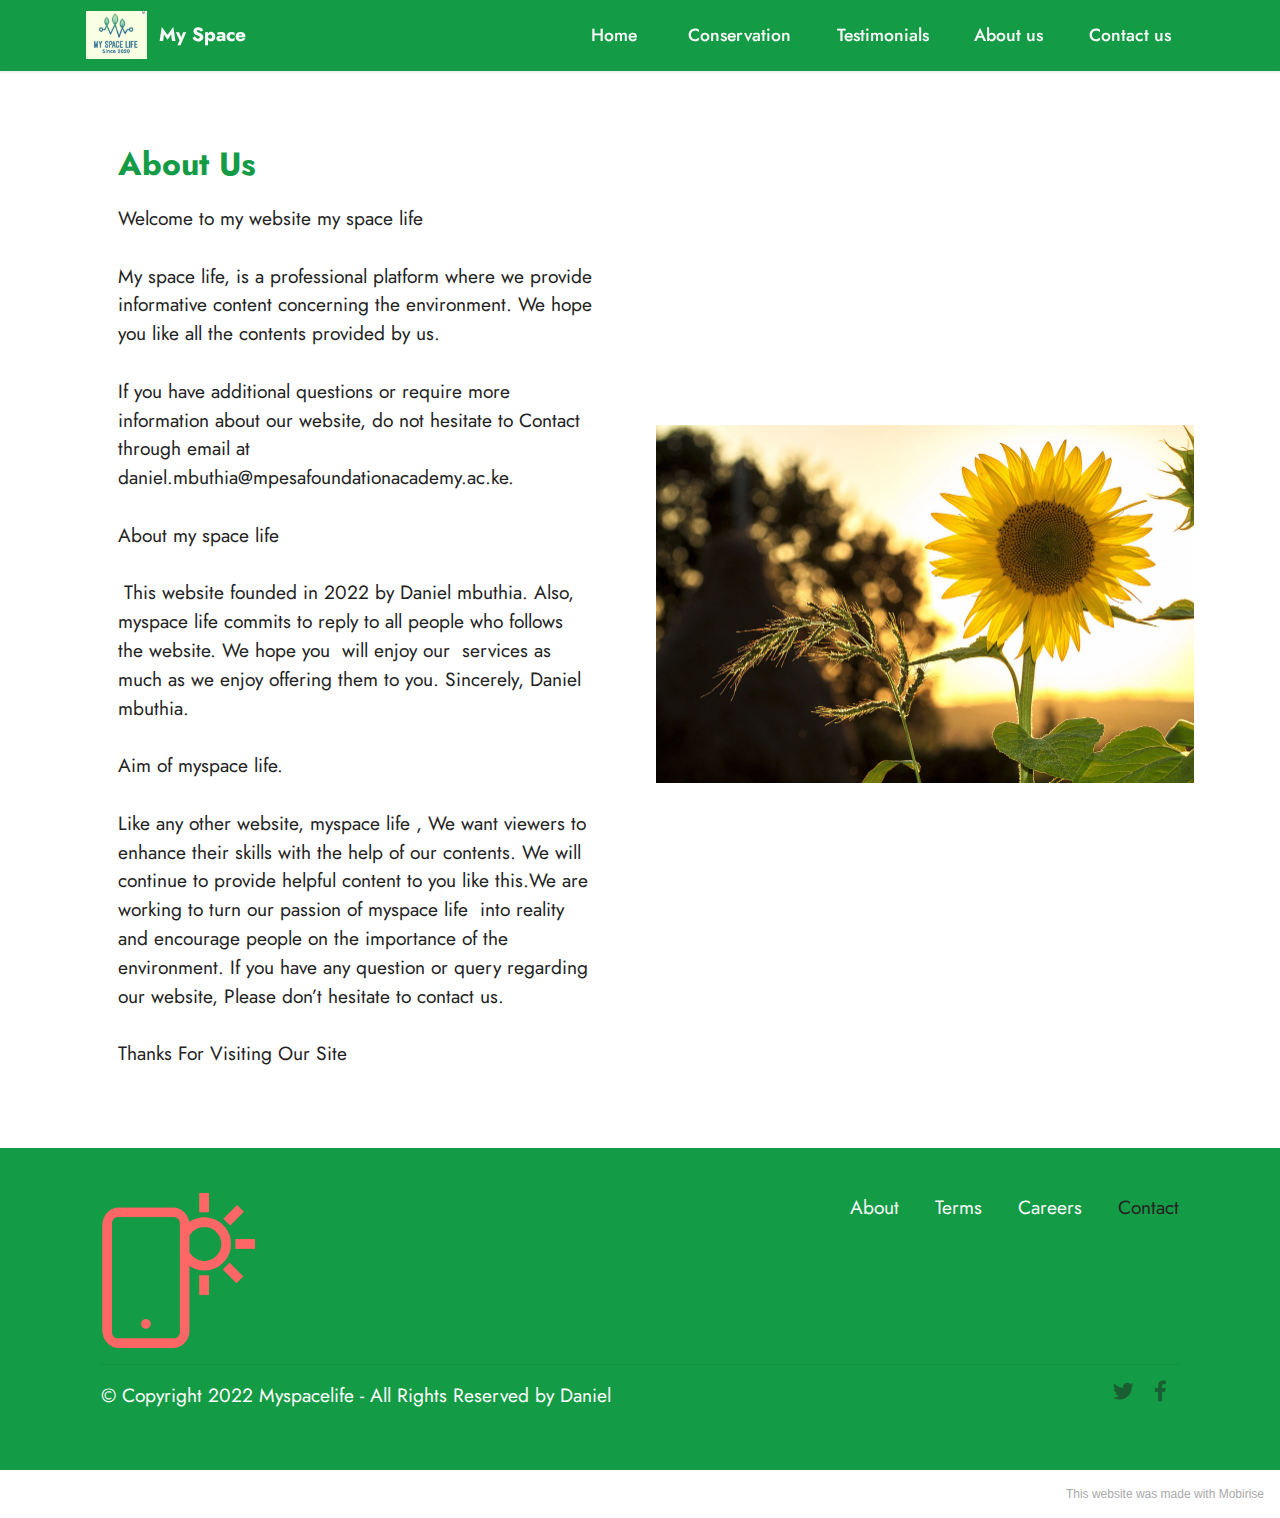
==== aboutus.html @ 9abce015 "Add files via upload" ====
<!DOCTYPE html>
<html  >
<head>
  <!-- Site made with Mobirise Website Builder v5.3.0, https://mobirise.com -->
  <meta charset="UTF-8">
  <meta http-equiv="X-UA-Compatible" content="IE=edge">
  <meta name="generator" content="Mobirise v5.3.0, mobirise.com">
  <meta name="viewport" content="width=device-width, initial-scale=1, minimum-scale=1">
  <link rel="shortcut icon" href="assets/images/screenshot-2022-02-16-at-10.40.41-96x76.png" type="image/x-icon">
  <meta name="description" content="">
  
  
  <title>About us</title>
  <link rel="stylesheet" href="assets/web/assets/mobirise-icons2/mobirise2.css">
  <link rel="stylesheet" href="assets/tether/tether.min.css">
  <link rel="stylesheet" href="assets/bootstrap/css/bootstrap.min.css">
  <link rel="stylesheet" href="assets/bootstrap/css/bootstrap-grid.min.css">
  <link rel="stylesheet" href="assets/bootstrap/css/bootstrap-reboot.min.css">
  <link rel="stylesheet" href="assets/dropdown/css/style.css">
  <link rel="stylesheet" href="assets/socicon/css/styles.css">
  <link rel="stylesheet" href="assets/theme/css/style.css">
  <link rel="preload" as="style" href="assets/mobirise/css/mbr-additional.css"><link rel="stylesheet" href="assets/mobirise/css/mbr-additional.css" type="text/css">
  
  
  
  
</head>
<body>
  
  <section class="menu menu1 cid-sWXeexue48" once="menu" id="menu1-m">
    

    <nav class="navbar navbar-dropdown navbar-fixed-top navbar-expand-lg">
        <div class="container">
            <div class="navbar-brand">
                <span class="navbar-logo">
                    <a href="my space life.html">
                        <img src="assets/images/screenshot-2022-02-16-at-10.40.41-96x76.png" alt="Mobirise" style="height: 3rem;">
                    </a>
                </span>
                <span class="navbar-caption-wrap"><a class="navbar-caption text-white display-7" href="https://mobiri.se">My Space</a></span>
            </div>
            <button class="navbar-toggler" type="button" data-toggle="collapse" data-target="#navbarSupportedContent" aria-controls="navbarNavAltMarkup" aria-expanded="false" aria-label="Toggle navigation">
                <div class="hamburger">
                    <span></span>
                    <span></span>
                    <span></span>
                    <span></span>
                </div>
            </button>
            <div class="collapse navbar-collapse" id="navbarSupportedContent">
                <ul class="navbar-nav nav-dropdown nav-right" data-app-modern-menu="true"><li class="nav-item"><a class="nav-link link text-white text-primary display-4" href="index.html">Home&nbsp;</a></li><li class="nav-item"><a class="nav-link link text-white text-primary display-4" href="conservation.html#content2-x">Conservation</a></li><li class="nav-item"><a class="nav-link link text-white text-primary display-4" href="testimonials.html">Testimonials</a></li><li class="nav-item"><a class="nav-link link text-white text-primary display-4" href="aboutus.html">About us</a></li><li class="nav-item"><a class="nav-link link text-white text-primary display-4" href="contact.html">Contact us</a></li></ul>
                
                
            </div>
        </div>
    </nav>
</section>

<section class="image2 cid-sX32LLETDB" id="image2-v">
    

    

    <div class="container">
        <div class="row align-items-center">
            <div class="col-12 col-lg-6">
                <div class="image-wrapper">
                    <img src="assets/images/mbr-1076x717.jpg" alt="Mobirise">
                    <p class="mbr-description mbr-fonts-style mt-2 align-center display-4"></p>
                </div>
            </div>
            <div class="col-12 col-lg">
                <div class="text-wrapper">
                    <h3 class="mbr-section-title mbr-fonts-style mb-3 display-5"><strong>About Us</strong></h3>
                    <p class="mbr-text mbr-fonts-style display-7">Welcome to my website my space life<br><br>My space life, is a professional platform where we provide informative content concerning the environment. We hope you like all the contents provided by us.<br><br>If you have additional questions or require more information about our website, do not hesitate to Contact through email at daniel.mbuthia@mpesafoundationacademy.ac.ke.<br><br>About my space life<br><br>&nbsp;This website founded in 2022 by Daniel mbuthia. Also, myspace life commits to reply to all people who follows the website. We hope you&nbsp; will enjoy our&nbsp; services as much as we enjoy offering them to you. Sincerely, Daniel mbuthia.<br><br>Aim of myspace life.<br><br>Like any other website, myspace life , We want viewers to enhance their skills with the help of our contents. We will continue to provide helpful content to you like this.We are working to turn our passion of myspace life&nbsp; into reality and encourage people on the importance of the environment. If you have any question or query regarding our website, Please don’t hesitate to contact us.<br><br>Thanks For Visiting Our Site</p>
                </div>
            </div>
        </div>
    </div>
</section>

<section class="footer5 cid-sX312yDHAG" once="footers" id="footer5-q">

    

    

    <div class="container">
        <div class="media-container-row">
            <div class="col-md-2 col-6">
                <div class="media-wrap">
                    <a href="https://mobirise.co/">
                        <img src="assets/images/logo.png" alt="Mobirise">
                    </a>
                </div>
            </div>
            <div class="col-10 col-6">
                <p class="mbr-text align-right links mbr-fonts-style display-7">
                    <a href="#" class="text-white">About</a> &nbsp;&nbsp;&nbsp;&nbsp;
                    <a href="#" class="text-white text-primary">Terms</a> &nbsp;&nbsp;&nbsp;&nbsp;
                    <a href="my space lif.html" class="text-white text-primary">Careers</a> &nbsp;&nbsp;&nbsp;&nbsp;
                    <a href="#" class="text-black">Contact</a>
                </p>
            </div>
        </div>
        <!-- <div class="media-container-row">
            <div class="col-md-12"> -->
        <div class="footer-lower">
            <div class="media-container-row">
                <div class="col-md-12">
                    <hr>
                </div>
            </div>
            <div class="media-container-row">
                <div class="col-md-6 copyright">
                    <p class="mbr-text mbr-fonts-style display-7">
                        © Copyright 2022 Myspacelife - All Rights Reserved by Daniel&nbsp;</p>
                </div>
                <div class="col-md-6">
                    <div class="social-list align-right">
                        <div class="soc-item">
                            <a href="https://index.html" target="_blank">
                                <span class="mbr-iconfont mbr-iconfont-social socicon-twitter socicon"></span>
                            </a>
                        </div>
                        <div class="soc-item">
                            <a href="https://www.facebook.com/pages/Mobirise/1616226671953247" target="_blank">
                                <span class="socicon-facebook socicon mbr-iconfont mbr-iconfont-social"></span>
                            </a>
                        </div>
                        
                        
                        
                        
                    </div>
                </div>
            </div>
            <!-- </div>
            </div> -->
        </div>

    </div>
</section><section style="background-color: #fff; font-family: -apple-system, BlinkMacSystemFont, 'Segoe UI', 'Roboto', 'Helvetica Neue', Arial, sans-serif; color:#aaa; font-size:12px; padding: 0; align-items: center; display: flex;"><a href="https://mobirise.site/p" style="flex: 1 1; height: 3rem; padding-left: 1rem;"></a><p style="flex: 0 0 auto; margin:0; padding-right:1rem;"><a href="https://mobirise.site/c" style="color:#aaa;">This</a> website was made with Mobirise</p></section><script src="assets/web/assets/jquery/jquery.min.js"></script>  <script src="assets/popper/popper.min.js"></script>  <script src="assets/tether/tether.min.js"></script>  <script src="assets/bootstrap/js/bootstrap.min.js"></script>  <script src="assets/smoothscroll/smooth-scroll.js"></script>  <script src="assets/dropdown/js/nav-dropdown.js"></script>  <script src="assets/dropdown/js/navbar-dropdown.js"></script>  <script src="assets/touchswipe/jquery.touch-swipe.min.js"></script>  <script src="assets/theme/js/script.js"></script>  
  
  
</body>
</html>
---- assets/web/assets/mobirise-icons2/mobirise2.css ----
@font-face {
  font-family: 'Moririse2';
  font-display: swap;
  src:  url('mobirise2.eot?f2bix4');
  src:  url('mobirise2.eot?f2bix4#iefix') format('embedded-opentype'),
    url('mobirise2.ttf?f2bix4') format('truetype'),
    url('mobirise2.woff?f2bix4') format('woff'),
    url('mobirise2.svg?f2bix4#mobirise2') format('svg');
  font-weight: normal;
  font-style: normal;
}

[class^="mobi-"], [class*=" mobi-"] {
  /* use !important to prevent issues with browser extensions that change fonts */
  font-family: 'Moririse2' !important;
  speak: none;
  font-style: normal;
  font-weight: normal;
  font-variant: normal;
  text-transform: none;
  line-height: 1;

  /* Better Font Rendering =========== */
  -webkit-font-smoothing: antialiased;
  -moz-osx-font-smoothing: grayscale;
}

.mobi-mbri-add-submenu:before {
  content: "\e900";
}
.mobi-mbri-alert:before {
  content: "\e901";
}
.mobi-mbri-align-center:before {
  content: "\e902";
}
.mobi-mbri-align-justify:before {
  content: "\e903";
}
.mobi-mbri-align-left:before {
  content: "\e904";
}
.mobi-mbri-align-right:before {
  content: "\e905";
}
.mobi-mbri-android:before {
  content: "\e906";
}
.mobi-mbri-apple:before {
  content: "\e907";
}
.mobi-mbri-arrow-down:before {
  content: "\e908";
}
.mobi-mbri-arrow-next:before {
  content: "\e909";
}
.mobi-mbri-arrow-prev:before {
  content: "\e90a";
}
.mobi-mbri-arrow-up:before {
  content: "\e90b";
}
.mobi-mbri-bold:before {
  content: "\e90c";
}
.mobi-mbri-bookmark:before {
  content: "\e90d";
}
.mobi-mbri-bootstrap:before {
  content: "\e90e";
}
.mobi-mbri-briefcase:before {
  content: "\e90f";
}
.mobi-mbri-browse:before {
  content: "\e910";
}
.mobi-mbri-bulleted-list:before {
  content: "\e911";
}
.mobi-mbri-calendar:before {
  content: "\e912";
}
.mobi-mbri-camera:before {
  content: "\e913";
}
.mobi-mbri-cart-add:before {
  content: "\e914";
}
.mobi-mbri-cart-full:before {
  content: "\e915";
}
.mobi-mbri-cash:before {
  content: "\e916";
}
.mobi-mbri-change-style:before {
  content: "\e917";
}
.mobi-mbri-chat:before {
  content: "\e918";
}
.mobi-mbri-clock:before {
  content: "\e919";
}
.mobi-mbri-close:before {
  content: "\e91a";
}
.mobi-mbri-cloud:before {
  content: "\e91b";
}
.mobi-mbri-code:before {
  content: "\e91c";
}
.mobi-mbri-contact-form:before {
  content: "\e91d";
}
.mobi-mbri-credit-card:before {
  content: "\e91e";
}
.mobi-mbri-cursor-click:before {
  content: "\e91f";
}
.mobi-mbri-cust-feedback:before {
  content: "\e920";
}
.mobi-mbri-database:before {
  content: "\e921";
}
.mobi-mbri-delivery:before {
  content: "\e922";
}
.mobi-mbri-desktop:before {
  content: "\e923";
}
.mobi-mbri-devices:before {
  content: "\e924";
}
.mobi-mbri-down:before {
  content: "\e925";
}
.mobi-mbri-download-2:before {
  content: "\e926";
}
.mobi-mbri-download:before {
  content: "\e927";
}
.mobi-mbri-drag-n-drop-2:before {
  content: "\e928";
}
.mobi-mbri-drag-n-drop:before {
  content: "\e929";
}
.mobi-mbri-edit-2:before {
  content: "\e92a";
}
.mobi-mbri-edit:before {
  content: "\e92b";
}
.mobi-mbri-error:before {
  content: "\e92c";
}
.mobi-mbri-extension:before {
  content: "\e92d";
}
.mobi-mbri-features:before {
  content: "\e92e";
}
.mobi-mbri-file:before {
  content: "\e92f";
}
.mobi-mbri-flag:before {
  content: "\e930";
}
.mobi-mbri-folder:before {
  content: "\e931";
}
.mobi-mbri-gift:before {
  content: "\e932";
}
.mobi-mbri-github:before {
  content: "\e933";
}
.mobi-mbri-globe-2:before {
  content: "\e934";
}
.mobi-mbri-globe:before {
  content: "\e935";
}
.mobi-mbri-growing-chart:before {
  content: "\e936";
}
.mobi-mbri-hearth:before {
  content: "\e937";
}
.mobi-mbri-help:before {
  content: "\e938";
}
.mobi-mbri-home:before {
  content: "\e939";
}
.mobi-mbri-hot-cup:before {
  content: "\e93a";
}
.mobi-mbri-idea:before {
  content: "\e93b";
}
.mobi-mbri-image-gallery:before {
  content: "\e93c";
}
.mobi-mbri-image-slider:before {
  content: "\e93d";
}
.mobi-mbri-info:before {
  content: "\e93e";
}
.mobi-mbri-italic:before {
  content: "\e93f";
}
.mobi-mbri-key:before {
  content: "\e940";
}
.mobi-mbri-laptop:before {
  content: "\e941";
}
.mobi-mbri-layers:before {
  content: "\e942";
}
.mobi-mbri-left-right:before {
  content: "\e943";
}
.mobi-mbri-left:before {
  content: "\e944";
}
.mobi-mbri-letter:before {
  content: "\e945";
}
.mobi-mbri-like:before {
  content: "\e946";
}
.mobi-mbri-link:before {
  content: "\e947";
}
.mobi-mbri-lock:before {
  content: "\e948";
}
.mobi-mbri-login:before {
  content: "\e949";
}
.mobi-mbri-logout:before {
  content: "\e94a";
}
.mobi-mbri-magic-stick:before {
  content: "\e94b";
}
.mobi-mbri-map-pin:before {
  content: "\e94c";
}
.mobi-mbri-menu:before {
  content: "\e94d";
}
.mobi-mbri-mobile-2:before {
  content: "\e94e";
}
.mobi-mbri-mobile-horizontal:before {
  content: "\e94f";
}
.mobi-mbri-mobile:before {
  content: "\e950";
}
.mobi-mbri-mobirise:before {
  content: "\e951";
}
.mobi-mbri-more-horizontal:before {
  content: "\e952";
}
.mobi-mbri-more-vertical:before {
  content: "\e953";
}
.mobi-mbri-music:before {
  content: "\e954";
}
.mobi-mbri-new-file:before {
  content: "\e955";
}
.mobi-mbri-numbered-list:before {
  content: "\e956";
}
.mobi-mbri-opened-folder:before {
  content: "\e957";
}
.mobi-mbri-pages:before {
  content: "\e958";
}
.mobi-mbri-paper-plane:before {
  content: "\e959";
}
.mobi-mbri-paperclip:before {
  content: "\e95a";
}
.mobi-mbri-phone:before {
  content: "\e95b";
}
.mobi-mbri-photo:before {
  content: "\e95c";
}
.mobi-mbri-photos:before {
  content: "\e95d";
}
.mobi-mbri-pin:before {
  content: "\e95e";
}
.mobi-mbri-play:before {
  content: "\e95f";
}
.mobi-mbri-plus:before {
  content: "\e960";
}
.mobi-mbri-preview:before {
  content: "\e961";
}
.mobi-mbri-print:before {
  content: "\e962";
}
.mobi-mbri-protect:before {
  content: "\e963";
}
.mobi-mbri-question:before {
  content: "\e964";
}
.mobi-mbri-quote-left:before {
  content: "\e965";
}
.mobi-mbri-quote-right:before {
  content: "\e966";
}
.mobi-mbri-redo:before {
  content: "\e967";
}
.mobi-mbri-refresh:before {
  content: "\e968";
}
.mobi-mbri-responsive-2:before {
  content: "\e969";
}
.mobi-mbri-responsive:before {
  content: "\e96a";
}
.mobi-mbri-right:before {
  content: "\e96b";
}
.mobi-mbri-rocket:before {
  content: "\e96c";
}
.mobi-mbri-sad-face:before {
  content: "\e96d";
}
.mobi-mbri-sale:before {
  content: "\e96e";
}
.mobi-mbri-save:before {
  content: "\e96f";
}
.mobi-mbri-search:before {
  content: "\e970";
}
.mobi-mbri-setting-2:before {
  content: "\e971";
}
.mobi-mbri-setting-3:before {
  content: "\e972";
}
.mobi-mbri-setting:before {
  content: "\e973";
}
.mobi-mbri-share:before {
  content: "\e974";
}
.mobi-mbri-shopping-bag:before {
  content: "\e975";
}
.mobi-mbri-shopping-basket:before {
  content: "\e976";
}
.mobi-mbri-shopping-cart:before {
  content: "\e977";
}
.mobi-mbri-sites:before {
  content: "\e978";
}
.mobi-mbri-smile-face:before {
  content: "\e979";
}
.mobi-mbri-speed:before {
  content: "\e97a";
}
.mobi-mbri-star:before {
  content: "\e97b";
}
.mobi-mbri-success:before {
  content: "\e97c";
}
.mobi-mbri-sun:before {
  content: "\e97d";
}
.mobi-mbri-sun2:before {
  content: "\e97e";
}
.mobi-mbri-tablet-vertical:before {
  content: "\e97f";
}
.mobi-mbri-tablet:before {
  content: "\e980";
}
.mobi-mbri-target:before {
  content: "\e981";
}
.mobi-mbri-timer:before {
  content: "\e982";
}
.mobi-mbri-to-ftp:before {
  content: "\e983";
}
.mobi-mbri-to-local-drive:before {
  content: "\e984";
}
.mobi-mbri-touch-swipe:before {
  content: "\e985";
}
.mobi-mbri-touch:before {
  content: "\e986";
}
.mobi-mbri-trash:before {
  content: "\e987";
}
.mobi-mbri-underline:before {
  content: "\e988";
}
.mobi-mbri-undo:before {
  content: "\e989";
}
.mobi-mbri-unlink:before {
  content: "\e98a";
}
.mobi-mbri-unlock:before {
  content: "\e98b";
}
.mobi-mbri-up-down:before {
  content: "\e98c";
}
.mobi-mbri-up:before {
  content: "\e98d";
}
.mobi-mbri-update:before {
  content: "\e98e";
}
.mobi-mbri-upload-2:before {
  content: "\e98f";
}
.mobi-mbri-upload:before {
  content: "\e990";
}
.mobi-mbri-user-2:before {
  content: "\e991";
}
.mobi-mbri-user:before {
  content: "\e992";
}
.mobi-mbri-users:before {
  content: "\e993";
}
.mobi-mbri-video-play:before {
  content: "\e994";
}
.mobi-mbri-video:before {
  content: "\e995";
}
.mobi-mbri-watch:before {
  content: "\e996";
}
.mobi-mbri-website-theme-2:before {
  content: "\e997";
}
.mobi-mbri-website-theme:before {
  content: "\e998";
}
.mobi-mbri-wifi:before {
  content: "\e999";
}
.mobi-mbri-windows:before {
  content: "\e99a";
}
.mobi-mbri-zoom-in:before {
  content: "\e99b";
}
.mobi-mbri-zoom-out:before {
  content: "\e99c";
}
---- assets/dropdown/css/style.css ----
.navbar-dropdown {
  left: 0;
  padding: 0;
  position: absolute;
  right: 0;
  top: 0;
  transition: all 0.45s ease;
  z-index: 1030;
  background: #282828; }
  .navbar-dropdown .navbar-logo {
    margin-right: 0.8rem;
    transition: margin 0.3s ease-in-out;
    vertical-align: middle; }
    .navbar-dropdown .navbar-logo img {
      height: 3.125rem;
      transition: all 0.3s ease-in-out; }
    .navbar-dropdown .navbar-logo.mbr-iconfont {
      font-size: 3.125rem;
      line-height: 3.125rem; }
  .navbar-dropdown .navbar-caption {
    font-weight: 700;
    white-space: normal;
    vertical-align: -4px;
    line-height: 3.125rem !important; }
    .navbar-dropdown .navbar-caption, .navbar-dropdown .navbar-caption:hover {
      color: inherit;
      text-decoration: none; }
  .navbar-dropdown .mbr-iconfont + .navbar-caption {
    vertical-align: -1px; }
  .navbar-dropdown.navbar-fixed-top {
    position: fixed; }
  .navbar-dropdown .navbar-brand span {
    vertical-align: -4px; }
  .navbar-dropdown.bg-color.transparent {
    background: none; }
  .navbar-dropdown.navbar-short .navbar-brand {
    padding: 0.625rem 0; }
    .navbar-dropdown.navbar-short .navbar-brand span {
      vertical-align: -1px; }
  .navbar-dropdown.navbar-short .navbar-caption {
    line-height: 2.375rem !important;
    vertical-align: -2px; }
  .navbar-dropdown.navbar-short .navbar-logo {
    margin-right: 0.5rem; }
    .navbar-dropdown.navbar-short .navbar-logo img {
      height: 2.375rem; }
    .navbar-dropdown.navbar-short .navbar-logo.mbr-iconfont {
      font-size: 2.375rem;
      line-height: 2.375rem; }
  .navbar-dropdown.navbar-short .mbr-table-cell {
    height: 3.625rem; }
  .navbar-dropdown .navbar-close {
    left: 0.6875rem;
    position: fixed;
    top: 0.75rem;
    z-index: 1000; }
  .navbar-dropdown .hamburger-icon {
    content: "";
    display: inline-block;
    vertical-align: middle;
    width: 16px;
    -webkit-box-shadow: 0 -6px 0 1px #282828,0 0 0 1px #282828,0 6px 0 1px #282828;
    -moz-box-shadow: 0 -6px 0 1px #282828,0 0 0 1px #282828,0 6px 0 1px #282828;
    box-shadow: 0 -6px 0 1px #282828,0 0 0 1px #282828,0 6px 0 1px #282828; }

.dropdown-menu .dropdown-toggle[data-toggle="dropdown-submenu"]::after {
  border-bottom: 0.35em solid transparent;
  border-left: 0.35em solid;
  border-right: 0;
  border-top: 0.35em solid transparent;
  margin-left: 0.3rem; }

.dropdown-menu .dropdown-item:focus {
  outline: 0; }

.nav-dropdown {
  font-size: 0.75rem;
  font-weight: 500;
  height: auto !important; }
  .nav-dropdown .nav-btn {
    padding-left: 1rem; }
  .nav-dropdown .link {
    margin: .667em 1.667em;
    font-weight: 500;
    padding: 0;
    transition: color .2s ease-in-out; }
    .nav-dropdown .link.dropdown-toggle {
      margin-right: 2.583em; }
      .nav-dropdown .link.dropdown-toggle::after {
        margin-left: .25rem;
        border-top: 0.35em solid;
        border-right: 0.35em solid transparent;
        border-left: 0.35em solid transparent;
        border-bottom: 0; }
      .nav-dropdown .link.dropdown-toggle[aria-expanded="true"] {
        margin: 0;
        padding: 0.667em 3.263em  0.667em 1.667em; }
  .nav-dropdown .link::after,
  .nav-dropdown .dropdown-item::after {
    color: inherit; }
  .nav-dropdown .btn {
    font-size: 0.75rem;
    font-weight: 700;
    letter-spacing: 0;
    margin-bottom: 0;
    padding-left: 1.25rem;
    padding-right: 1.25rem; }
  .nav-dropdown .dropdown-menu {
    border-radius: 0;
    border: 0;
    left: 0;
    margin: 0;
    padding-bottom: 1.25rem;
    padding-top: 1.25rem;
    position: relative; }
  .nav-dropdown .dropdown-submenu {
    margin-left: 0.125rem;
    top: 0; }
  .nav-dropdown .dropdown-item {
    font-weight: 500;
    line-height: 2;
    padding: 0.3846em 4.615em 0.3846em 1.5385em;
    position: relative;
    transition: color .2s ease-in-out, background-color .2s ease-in-out; }
    .nav-dropdown .dropdown-item::after {
      margin-top: -0.3077em;
      position: absolute;
      right: 1.1538em;
      top: 50%; }
    .nav-dropdown .dropdown-item:focus, .nav-dropdown .dropdown-item:hover {
      background: none; }

@media (max-width: 767px) {
  .nav-dropdown.navbar-toggleable-sm {
    bottom: 0;
    display: none;
    left: 0;
    overflow-x: hidden;
    position: fixed;
    top: 0;
    transform: translateX(-100%);
    -ms-transform: translateX(-100%);
    -webkit-transform: translateX(-100%);
    width: 18.75rem;
    z-index: 999; } }
.nav-dropdown.navbar-toggleable-xl {
  bottom: 0;
  display: none;
  left: 0;
  overflow-x: hidden;
  position: fixed;
  top: 0;
  transform: translateX(-100%);
  -ms-transform: translateX(-100%);
  -webkit-transform: translateX(-100%);
  width: 18.75rem;
  z-index: 999; }

.nav-dropdown-sm {
  display: block !important;
  overflow-x: hidden;
  overflow: auto;
  padding-top: 3.875rem; }
  .nav-dropdown-sm::after {
    content: "";
    display: block;
    height: 3rem;
    width: 100%; }
  .nav-dropdown-sm.collapse.in ~ .navbar-close {
    display: block !important; }
  .nav-dropdown-sm.collapsing, .nav-dropdown-sm.collapse.in {
    transform: translateX(0);
    -ms-transform: translateX(0);
    -webkit-transform: translateX(0);
    transition: all 0.25s ease-out;
    -webkit-transition: all 0.25s ease-out;
    background: #282828; }
  .nav-dropdown-sm.collapsing[aria-expanded="false"] {
    transform: translateX(-100%);
    -ms-transform: translateX(-100%);
    -webkit-transform: translateX(-100%); }
  .nav-dropdown-sm .nav-item {
    display: block;
    margin-left: 0 !important;
    padding-left: 0; }
  .nav-dropdown-sm .link,
  .nav-dropdown-sm .dropdown-item {
    border-top: 1px dotted rgba(255, 255, 255, 0.1);
    font-size: 0.8125rem;
    line-height: 1.6;
    margin: 0 !important;
    padding: 0.875rem 2.4rem 0.875rem 1.5625rem !important;
    position: relative;
    white-space: normal; }
    .nav-dropdown-sm .link:focus, .nav-dropdown-sm .link:hover,
    .nav-dropdown-sm .dropdown-item:focus,
    .nav-dropdown-sm .dropdown-item:hover {
      background: rgba(0, 0, 0, 0.2) !important;
      color: #c0a375; }
  .nav-dropdown-sm .nav-btn {
    position: relative;
    padding: 1.5625rem 1.5625rem 0 1.5625rem; }
    .nav-dropdown-sm .nav-btn::before {
      border-top: 1px dotted rgba(255, 255, 255, 0.1);
      content: "";
      left: 0;
      position: absolute;
      top: 0;
      width: 100%; }
    .nav-dropdown-sm .nav-btn + .nav-btn {
      padding-top: 0.625rem; }
      .nav-dropdown-sm .nav-btn + .nav-btn::before {
        display: none; }
  .nav-dropdown-sm .btn {
    padding: 0.625rem 0; }
  .nav-dropdown-sm .dropdown-toggle[data-toggle="dropdown-submenu"]::after {
    margin-left: .25rem;
    border-top: 0.35em solid;
    border-right: 0.35em solid transparent;
    border-left: 0.35em solid transparent;
    border-bottom: 0; }
  .nav-dropdown-sm .dropdown-toggle[data-toggle="dropdown-submenu"][aria-expanded="true"]::after {
    border-top: 0;
    border-right: 0.35em solid transparent;
    border-left: 0.35em solid transparent;
    border-bottom: 0.35em solid; }
  .nav-dropdown-sm .dropdown-menu {
    margin: 0;
    padding: 0;
    position: relative;
    top: 0;
    left: 0;
    width: 100%;
    border: 0;
    float: none;
    border-radius: 0;
    background: none; }
  .nav-dropdown-sm .dropdown-submenu {
    left: 100%;
    margin-left: 0.125rem;
    margin-top: -1.25rem;
    top: 0; }

.navbar-toggleable-sm .nav-dropdown .dropdown-menu {
  position: absolute; }

.navbar-toggleable-sm .nav-dropdown .dropdown-submenu {
  left: 100%;
  margin-left: 0.125rem;
  margin-top: -1.25rem;
  top: 0; }

.navbar-toggleable-sm.opened .nav-dropdown .dropdown-menu {
  position: relative; }

.navbar-toggleable-sm.opened .nav-dropdown .dropdown-submenu {
  left: 0;
  margin-left: 00rem;
  margin-top: 0rem;
  top: 0; }

.is-builder .nav-dropdown.collapsing {
  transition: none !important; }

/*# sourceMappingURL=style.css.map */
---- assets/socicon/css/styles.css ----
@charset "UTF-8";

@font-face {
  font-family: 'Socicon';
  src:  url('../fonts/socicon.eot');
  src:  url('../fonts/socicon.eot?#iefix') format('embedded-opentype'),
    url('../fonts/socicon.woff2') format('woff2'),
    url('../fonts/socicon.ttf') format('truetype'),
    url('../fonts/socicon.woff') format('woff'),
    url('../fonts/socicon.svg#socicon') format('svg');
  font-weight: normal;
  font-style: normal;
  font-display: swap;
}

[data-icon]:before {
  font-family: "socicon" !important;
  content: attr(data-icon);
  font-style: normal !important;
  font-weight: normal !important;
  font-variant: normal !important;
  text-transform: none !important;
  speak: none;
  line-height: 1;
  -webkit-font-smoothing: antialiased;
  -moz-osx-font-smoothing: grayscale;
}

[class^="socicon-"], [class*=" socicon-"] {
  /* use !important to prevent issues with browser extensions that change fonts */
  font-family: 'Socicon' !important;
  speak: none;
  font-style: normal;
  font-weight: normal;
  font-variant: normal;
  text-transform: none;
  line-height: 1;

  /* Better Font Rendering =========== */
  -webkit-font-smoothing: antialiased;
  -moz-osx-font-smoothing: grayscale;
}

.socicon-eitaa:before {
  content: "\e97c";
}
.socicon-soroush:before {
  content: "\e97d";
}
.socicon-bale:before {
  content: "\e97e";
}
.socicon-zazzle:before {
  content: "\e97b";
}
.socicon-society6:before {
  content: "\e97a";
}
.socicon-redbubble:before {
  content: "\e979";
}
.socicon-avvo:before {
  content: "\e978";
}
.socicon-stitcher:before {
  content: "\e977";
}
.socicon-googlehangouts:before {
  content: "\e974";
}
.socicon-dlive:before {
  content: "\e975";
}
.socicon-vsco:before {
  content: "\e976";
}
.socicon-flipboard:before {
  content: "\e973";
}
.socicon-ubuntu:before {
  content: "\e958";
}
.socicon-artstation:before {
  content: "\e959";
}
.socicon-invision:before {
  content: "\e95a";
}
.socicon-torial:before {
  content: "\e95b";
}
.socicon-collectorz:before {
  content: "\e95c";
}
.socicon-seenthis:before {
  content: "\e95d";
}
.socicon-googleplaymusic:before {
  content: "\e95e";
}
.socicon-debian:before {
  content: "\e95f";
}
.socicon-filmfreeway:before {
  content: "\e960";
}
.socicon-gnome:before {
  content: "\e961";
}
.socicon-itchio:before {
  content: "\e962";
}
.socicon-jamendo:before {
  content: "\e963";
}
.socicon-mix:before {
  content: "\e964";
}
.socicon-sharepoint:before {
  content: "\e965";
}
.socicon-tinder:before {
  content: "\e966";
}
.socicon-windguru:before {
  content: "\e967";
}
.socicon-cdbaby:before {
  content: "\e968";
}
.socicon-elementaryos:before {
  content: "\e969";
}
.socicon-stage32:before {
  content: "\e96a";
}
.socicon-tiktok:before {
  content: "\e96b";
}
.socicon-gitter:before {
  content: "\e96c";
}
.socicon-letterboxd:before {
  content: "\e96d";
}
.socicon-threema:before {
  content: "\e96e";
}
.socicon-splice:before {
  content: "\e96f";
}
.socicon-metapop:before {
  content: "\e970";
}
.socicon-naver:before {
  content: "\e971";
}
.socicon-remote:before {
  content: "\e972";
}
.socicon-internet:before {
  content: "\e957";
}
.socicon-moddb:before {
  content: "\e94b";
}
.socicon-indiedb:before {
  content: "\e94c";
}
.socicon-traxsource:before {
  content: "\e94d";
}
.socicon-gamefor:before {
  content: "\e94e";
}
.socicon-pixiv:before {
  content: "\e94f";
}
.socicon-myanimelist:before {
  content: "\e950";
}
.socicon-blackberry:before {
  content: "\e951";
}
.socicon-wickr:before {
  content: "\e952";
}
.socicon-spip:before {
  content: "\e953";
}
.socicon-napster:before {
  content: "\e954";
}
.socicon-beatport:before {
  content: "\e955";
}
.socicon-hackerone:before {
  content: "\e956";
}
.socicon-hackernews:before {
  content: "\e946";
}
.socicon-smashwords:before {
  content: "\e947";
}
.socicon-kobo:before {
  content: "\e948";
}
.socicon-bookbub:before {
  content: "\e949";
}
.socicon-mailru:before {
  content: "\e94a";
}
.socicon-gitlab:before {
  content: "\e945";
}
.socicon-instructables:before {
  content: "\e944";
}
.socicon-portfolio:before {
  content: "\e943";
}
.socicon-codered:before {
  content: "\e940";
}
.socicon-origin:before {
  content: "\e941";
}
.socicon-nextdoor:before {
  content: "\e942";
}
.socicon-udemy:before {
  content: "\e93f";
}
.socicon-livemaster:before {
  content: "\e93e";
}
.socicon-crunchbase:before {
  content: "\e93b";
}
.socicon-homefy:before {
  content: "\e93c";
}
.socicon-calendly:before {
  content: "\e93d";
}
.socicon-realtor:before {
  content: "\e90f";
}
.socicon-tidal:before {
  content: "\e910";
}
.socicon-qobuz:before {
  content: "\e911";
}
.socicon-natgeo:before {
  content: "\e912";
}
.socicon-mastodon:before {
  content: "\e913";
}
.socicon-unsplash:before {
  content: "\e914";
}
.socicon-homeadvisor:before {
  content: "\e915";
}
.socicon-angieslist:before {
  content: "\e916";
}
.socicon-codepen:before {
  content: "\e917";
}
.socicon-slack:before {
  content: "\e918";
}
.socicon-openaigym:before {
  content: "\e919";
}
.socicon-logmein:before {
  content: "\e91a";
}
.socicon-fiverr:before {
  content: "\e91b";
}
.socicon-gotomeeting:before {
  content: "\e91c";
}
.socicon-aliexpress:before {
  content: "\e91d";
}
.socicon-guru:before {
  content: "\e91e";
}
.socicon-appstore:before {
  content: "\e91f";
}
.socicon-homes:before {
  content: "\e920";
}
.socicon-zoom:before {
  content: "\e921";
}
.socicon-alibaba:before {
  content: "\e922";
}
.socicon-craigslist:before {
  content: "\e923";
}
.socicon-wix:before {
  content: "\e924";
}
.socicon-redfin:before {
  content: "\e925";
}
.socicon-googlecalendar:before {
  content: "\e926";
}
.socicon-shopify:before {
  content: "\e927";
}
.socicon-freelancer:before {
  content: "\e928";
}
.socicon-seedrs:before {
  content: "\e929";
}
.socicon-bing:before {
  content: "\e92a";
}
.socicon-doodle:before {
  content: "\e92b";
}
.socicon-bonanza:before {
  content: "\e92c";
}
.socicon-squarespace:before {
  content: "\e92d";
}
.socicon-toptal:before {
  content: "\e92e";
}
.socicon-gust:before {
  content: "\e92f";
}
.socicon-ask:before {
  content: "\e930";
}
.socicon-trulia:before {
  content: "\e931";
}
.socicon-loomly:before {
  content: "\e932";
}
.socicon-ghost:before {
  content: "\e933";
}
.socicon-upwork:before {
  content: "\e934";
}
.socicon-fundable:before {
  content: "\e935";
}
.socicon-booking:before {
  content: "\e936";
}
.socicon-googlemaps:before {
  content: "\e937";
}
.socicon-zillow:before {
  content: "\e938";
}
.socicon-niconico:before {
  content: "\e939";
}
.socicon-toneden:before {
  content: "\e93a";
}
.socicon-augment:before {
  content: "\e908";
}
.socicon-bitbucket:before {
  content: "\e909";
}
.socicon-fyuse:before {
  content: "\e90a";
}
.socicon-yt-gaming:before {
  content: "\e90b";
}
.socicon-sketchfab:before {
  content: "\e90c";
}
.socicon-mobcrush:before {
  content: "\e90d";
}
.socicon-microsoft:before {
  content: "\e90e";
}
.socicon-pandora:before {
  content: "\e907";
}
.socicon-messenger:before {
  content: "\e906";
}
.socicon-gamewisp:before {
  content: "\e905";
}
.socicon-bloglovin:before {
  content: "\e904";
}
.socicon-tunein:before {
  content: "\e903";
}
.socicon-gamejolt:before {
  content: "\e901";
}
.socicon-trello:before {
  content: "\e902";
}
.socicon-spreadshirt:before {
  content: "\e900";
}
.socicon-500px:before {
  content: "\e000";
}
.socicon-8tracks:before {
  content: "\e001";
}
.socicon-airbnb:before {
  content: "\e002";
}
.socicon-alliance:before {
  content: "\e003";
}
.socicon-amazon:before {
  content: "\e004";
}
.socicon-amplement:before {
  content: "\e005";
}
.socicon-android:before {
  content: "\e006";
}
.socicon-angellist:before {
  content: "\e007";
}
.socicon-apple:before {
  content: "\e008";
}
.socicon-appnet:before {
  content: "\e009";
}
.socicon-baidu:before {
  content: "\e00a";
}
.socicon-bandcamp:before {
  content: "\e00b";
}
.socicon-battlenet:before {
  content: "\e00c";
}
.socicon-mixer:before {
  content: "\e00d";
}
.socicon-bebee:before {
  content: "\e00e";
}
.socicon-bebo:before {
  content: "\e00f";
}
.socicon-behance:before {
  content: "\e010";
}
.socicon-blizzard:before {
  content: "\e011";
}
.socicon-blogger:before {
  content: "\e012";
}
.socicon-buffer:before {
  content: "\e013";
}
.socicon-chrome:before {
  content: "\e014";
}
.socicon-coderwall:before {
  content: "\e015";
}
.socicon-curse:before {
  content: "\e016";
}
.socicon-dailymotion:before {
  content: "\e017";
}
.socicon-deezer:before {
  content: "\e018";
}
.socicon-delicious:before {
  content: "\e019";
}
.socicon-deviantart:before {
  content: "\e01a";
}
.socicon-diablo:before {
  content: "\e01b";
}
.socicon-digg:before {
  content: "\e01c";
}
.socicon-discord:before {
  content: "\e01d";
}
.socicon-disqus:before {
  content: "\e01e";
}
.socicon-douban:before {
  content: "\e01f";
}
.socicon-draugiem:before {
  content: "\e020";
}
.socicon-dribbble:before {
  content: "\e021";
}
.socicon-drupal:before {
  content: "\e022";
}
.socicon-ebay:before {
  content: "\e023";
}
.socicon-ello:before {
  content: "\e024";
}
.socicon-endomodo:before {
  content: "\e025";
}
.socicon-envato:before {
  content: "\e026";
}
.socicon-etsy:before {
  content: "\e027";
}
.socicon-facebook:before {
  content: "\e028";
}
.socicon-feedburner:before {
  content: "\e029";
}
.socicon-filmweb:before {
  content: "\e02a";
}
.socicon-firefox:before {
  content: "\e02b";
}
.socicon-flattr:before {
  content: "\e02c";
}
.socicon-flickr:before {
  content: "\e02d";
}
.socicon-formulr:before {
  content: "\e02e";
}
.socicon-forrst:before {
  content: "\e02f";
}
.socicon-foursquare:before {
  content: "\e030";
}
.socicon-friendfeed:before {
  content: "\e031";
}
.socicon-github:before {
  content: "\e032";
}
.socicon-goodreads:before {
  content: "\e033";
}
.socicon-google:before {
  content: "\e034";
}
.socicon-googlescholar:before {
  content: "\e035";
}
.socicon-googlegroups:before {
  content: "\e036";
}
.socicon-googlephotos:before {
  content: "\e037";
}
.socicon-googleplus:before {
  content: "\e038";
}
.socicon-grooveshark:before {
  content: "\e039";
}
.socicon-hackerrank:before {
  content: "\e03a";
}
.socicon-hearthstone:before {
  content: "\e03b";
}
.socicon-hellocoton:before {
  content: "\e03c";
}
.socicon-heroes:before {
  content: "\e03d";
}
.socicon-smashcast:before {
  content: "\e03e";
}
.socicon-horde:before {
  content: "\e03f";
}
.socicon-houzz:before {
  content: "\e040";
}
.socicon-icq:before {
  content: "\e041";
}
.socicon-identica:before {
  content: "\e042";
}
.socicon-imdb:before {
  content: "\e043";
}
.socicon-instagram:before {
  content: "\e044";
}
.socicon-issuu:before {
  content: "\e045";
}
.socicon-istock:before {
  content: "\e046";
}
.socicon-itunes:before {
  content: "\e047";
}
.socicon-keybase:before {
  content: "\e048";
}
.socicon-lanyrd:before {
  content: "\e049";
}
.socicon-lastfm:before {
  content: "\e04a";
}
.socicon-line:before {
  content: "\e04b";
}
.socicon-linkedin:before {
  content: "\e04c";
}
.socicon-livejournal:before {
  content: "\e04d";
}
.socicon-lyft:before {
  content: "\e04e";
}
.socicon-macos:before {
  content: "\e04f";
}
.socicon-mail:before {
  content: "\e050";
}
.socicon-medium:before {
  content: "\e051";
}
.socicon-meetup:before {
  content: "\e052";
}
.socicon-mixcloud:before {
  content: "\e053";
}
.socicon-modelmayhem:before {
  content: "\e054";
}
.socicon-mumble:before {
  content: "\e055";
}
.socicon-myspace:before {
  content: "\e056";
}
.socicon-newsvine:before {
  content: "\e057";
}
.socicon-nintendo:before {
  content: "\e058";
}
.socicon-npm:before {
  content: "\e059";
}
.socicon-odnoklassniki:before {
  content: "\e05a";
}
.socicon-openid:before {
  content: "\e05b";
}
.socicon-opera:before {
  content: "\e05c";
}
.socicon-outlook:before {
  content: "\e05d";
}
.socicon-overwatch:before {
  content: "\e05e";
}
.socicon-patreon:before {
  content: "\e05f";
}
.socicon-paypal:before {
  content: "\e060";
}
.socicon-periscope:before {
  content: "\e061";
}
.socicon-persona:before {
  content: "\e062";
}
.socicon-pinterest:before {
  content: "\e063";
}
.socicon-play:before {
  content: "\e064";
}
.socicon-player:before {
  content: "\e065";
}
.socicon-playstation:before {
  content: "\e066";
}
.socicon-pocket:before {
  content: "\e067";
}
.socicon-qq:before {
  content: "\e068";
}
.socicon-quora:before {
  content: "\e069";
}
.socicon-raidcall:before {
  content: "\e06a";
}
.socicon-ravelry:before {
  content: "\e06b";
}
.socicon-reddit:before {
  content: "\e06c";
}
.socicon-renren:before {
  content: "\e06d";
}
.socicon-researchgate:before {
  content: "\e06e";
}
.socicon-residentadvisor:before {
  content: "\e06f";
}
.socicon-reverbnation:before {
  content: "\e070";
}
.socicon-rss:before {
  content: "\e071";
}
.socicon-sharethis:before {
  content: "\e072";
}
.socicon-skype:before {
  content: "\e073";
}
.socicon-slideshare:before {
  content: "\e074";
}
.socicon-smugmug:before {
  content: "\e075";
}
.socicon-snapchat:before {
  content: "\e076";
}
.socicon-songkick:before {
  content: "\e077";
}
.socicon-soundcloud:before {
  content: "\e078";
}
.socicon-spotify:before {
  content: "\e079";
}
.socicon-stackexchange:before {
  content: "\e07a";
}
.socicon-stackoverflow:before {
  content: "\e07b";
}
.socicon-starcraft:before {
  content: "\e07c";
}
.socicon-stayfriends:before {
  content: "\e07d";
}
.socicon-steam:before {
  content: "\e07e";
}
.socicon-storehouse:before {
  content: "\e07f";
}
.socicon-strava:before {
  content: "\e080";
}
.socicon-streamjar:before {
  content: "\e081";
}
.socicon-stumbleupon:before {
  content: "\e082";
}
.socicon-swarm:before {
  content: "\e083";
}
.socicon-teamspeak:before {
  content: "\e084";
}
.socicon-teamviewer:before {
  content: "\e085";
}
.socicon-technorati:before {
  content: "\e086";
}
.socicon-telegram:before {
  content: "\e087";
}
.socicon-tripadvisor:before {
  content: "\e088";
}
.socicon-tripit:before {
  content: "\e089";
}
.socicon-triplej:before {
  content: "\e08a";
}
.socicon-tumblr:before {
  content: "\e08b";
}
.socicon-twitch:before {
  content: "\e08c";
}
.socicon-twitter:before {
  content: "\e08d";
}
.socicon-uber:before {
  content: "\e08e";
}
.socicon-ventrilo:before {
  content: "\e08f";
}
.socicon-viadeo:before {
  content: "\e090";
}
.socicon-viber:before {
  content: "\e091";
}
.socicon-viewbug:before {
  content: "\e092";
}
.socicon-vimeo:before {
  content: "\e093";
}
.socicon-vine:before {
  content: "\e094";
}
.socicon-vkontakte:before {
  content: "\e095";
}
.socicon-warcraft:before {
  content: "\e096";
}
.socicon-wechat:before {
  content: "\e097";
}
.socicon-weibo:before {
  content: "\e098";
}
.socicon-whatsapp:before {
  content: "\e099";
}
.socicon-wikipedia:before {
  content: "\e09a";
}
.socicon-windows:before {
  content: "\e09b";
}
.socicon-wordpress:before {
  content: "\e09c";
}
.socicon-wykop:before {
  content: "\e09d";
}
.socicon-xbox:before {
  content: "\e09e";
}
.socicon-xing:before {
  content: "\e09f";
}
.socicon-yahoo:before {
  content: "\e0a0";
}
.socicon-yammer:before {
  content: "\e0a1";
}
.socicon-yandex:before {
  content: "\e0a2";
}
.socicon-yelp:before {
  content: "\e0a3";
}
.socicon-younow:before {
  content: "\e0a4";
}
.socicon-youtube:before {
  content: "\e0a5";
}
.socicon-zapier:before {
  content: "\e0a6";
}
.socicon-zerply:before {
  content: "\e0a7";
}
.socicon-zomato:before {
  content: "\e0a8";
}
.socicon-zynga:before {
  content: "\e0a9";
}
---- assets/theme/css/style.css ----
@charset "UTF-8";
section {
  background-color: #ffffff;
}

body {
  font-style: normal;
  line-height: 1.5;
  font-weight: 400;
  color: #232323;
  position: relative;
}

section,
.container,
.container-fluid {
  position: relative;
  word-wrap: break-word;
}

a.mbr-iconfont:hover {
  text-decoration: none;
}

.article .lead p,
.article .lead ul,
.article .lead ol,
.article .lead pre,
.article .lead blockquote {
  margin-bottom: 0;
}

a {
  font-style: normal;
  font-weight: 400;
  cursor: pointer;
}
a, a:hover {
  text-decoration: none;
}

.mbr-section-title {
  font-style: normal;
  line-height: 1.3;
}

.mbr-section-subtitle {
  line-height: 1.3;
}

.mbr-text {
  font-style: normal;
  line-height: 1.7;
}

h1,
h2,
h3,
h4,
h5,
h6,
.display-1,
.display-2,
.display-4,
.display-5,
.display-7,
span,
p,
a {
  line-height: 1;
  word-break: break-word;
  word-wrap: break-word;
  font-weight: 400;
}

b,
strong {
  font-weight: bold;
}

input:-webkit-autofill, input:-webkit-autofill:hover, input:-webkit-autofill:focus, input:-webkit-autofill:active {
  transition-delay: 9999s;
  -webkit-transition-property: background-color, color;
  transition-property: background-color, color;
}

textarea[type=hidden] {
  display: none;
}

section {
  background-position: 50% 50%;
  background-repeat: no-repeat;
  background-size: cover;
}
section .mbr-background-video,
section .mbr-background-video-preview {
  position: absolute;
  bottom: 0;
  left: 0;
  right: 0;
  top: 0;
}

.hidden {
  visibility: hidden;
}

.mbr-z-index20 {
  z-index: 20;
}

/*! Base colors */
.mbr-white {
  color: #ffffff;
}

.mbr-black {
  color: #111111;
}

.mbr-bg-white {
  background-color: #ffffff;
}

.mbr-bg-black {
  background-color: #000000;
}

/*! Text-aligns */
.align-left {
  text-align: left;
}

.align-center {
  text-align: center;
}

.align-right {
  text-align: right;
}

/*! Font-weight  */
.mbr-light {
  font-weight: 300;
}

.mbr-regular {
  font-weight: 400;
}

.mbr-semibold {
  font-weight: 500;
}

.mbr-bold {
  font-weight: 700;
}

/*! Media  */
.media-content {
  flex-basis: 100%;
}

.media-container-row {
  display: flex;
  flex-direction: row;
  flex-wrap: wrap;
  justify-content: center;
  align-content: center;
  align-items: start;
}
.media-container-row .media-size-item {
  width: 400px;
}

.media-container-column {
  display: flex;
  flex-direction: column;
  flex-wrap: wrap;
  justify-content: center;
  align-content: center;
  align-items: stretch;
}
.media-container-column > * {
  width: 100%;
}

@media (min-width: 992px) {
  .media-container-row {
    flex-wrap: nowrap;
  }
}
figure {
  margin-bottom: 0;
  overflow: hidden;
}

figure[mbr-media-size] {
  transition: width 0.1s;
}

img,
iframe {
  display: block;
  width: 100%;
}

.card {
  background-color: transparent;
  border: none;
}

.card-box {
  width: 100%;
}

.card-img {
  text-align: center;
  flex-shrink: 0;
  -webkit-flex-shrink: 0;
}

.media {
  max-width: 100%;
  margin: 0 auto;
}

.mbr-figure {
  align-self: center;
}

.media-container > div {
  max-width: 100%;
}

.mbr-figure img,
.card-img img {
  width: 100%;
}

@media (max-width: 991px) {
  .media-size-item {
    width: auto !important;
  }

  .media {
    width: auto;
  }

  .mbr-figure {
    width: 100% !important;
  }
}
/*! Buttons */
.mbr-section-btn {
  margin-left: -0.6rem;
  margin-right: -0.6rem;
  font-size: 0;
}

.btn {
  font-weight: 600;
  border-width: 1px;
  font-style: normal;
  margin: 0.6rem 0.6rem;
  white-space: normal;
  transition: all 0.2s ease-in-out;
  display: inline-flex;
  align-items: center;
  justify-content: center;
  word-break: break-word;
}

.btn-sm {
  font-weight: 600;
  letter-spacing: 0px;
  transition: all 0.3s ease-in-out;
}

.btn-md {
  font-weight: 600;
  letter-spacing: 0px;
  transition: all 0.3s ease-in-out;
}

.btn-lg {
  font-weight: 600;
  letter-spacing: 0px;
  transition: all 0.3s ease-in-out;
}

.btn-form {
  margin: 0;
}
.btn-form:hover {
  cursor: pointer;
}

nav .mbr-section-btn {
  margin-left: 0rem;
  margin-right: 0rem;
}

/*! Btn icon margin */
.btn .mbr-iconfont,
.btn.btn-sm .mbr-iconfont {
  order: 1;
  cursor: pointer;
  margin-left: 0.5rem;
  vertical-align: sub;
}

.btn.btn-md .mbr-iconfont,
.btn.btn-md .mbr-iconfont {
  margin-left: 0.8rem;
}

.mbr-regular {
  font-weight: 400;
}

.mbr-semibold {
  font-weight: 500;
}

.mbr-bold {
  font-weight: 700;
}

[type=submit] {
  -webkit-appearance: none;
}

/*! Full-screen */
.mbr-fullscreen .mbr-overlay {
  min-height: 100vh;
}

.mbr-fullscreen {
  display: flex;
  display: -moz-flex;
  display: -ms-flex;
  display: -o-flex;
  align-items: center;
  min-height: 100vh;
  padding-top: 3rem;
  padding-bottom: 3rem;
}

/*! Map */
.map {
  height: 25rem;
  position: relative;
}
.map iframe {
  width: 100%;
  height: 100%;
}

/*! Scroll to top arrow */
.mbr-arrow-up {
  bottom: 25px;
  right: 90px;
  position: fixed;
  text-align: right;
  z-index: 5000;
  color: #ffffff;
  font-size: 22px;
}

.mbr-arrow-up a {
  background: rgba(0, 0, 0, 0.2);
  border-radius: 50%;
  color: #fff;
  display: inline-block;
  height: 60px;
  width: 60px;
  border: 2px solid #fff;
  outline-style: none !important;
  position: relative;
  text-decoration: none;
  transition: all 0.3s ease-in-out;
  cursor: pointer;
  text-align: center;
}
.mbr-arrow-up a:hover {
  background-color: rgba(0, 0, 0, 0.4);
}
.mbr-arrow-up a i {
  line-height: 60px;
}

.mbr-arrow-up-icon {
  display: block;
  color: #fff;
}

.mbr-arrow-up-icon::before {
  content: "›";
  display: inline-block;
  font-family: serif;
  font-size: 22px;
  line-height: 1;
  font-style: normal;
  position: relative;
  top: 6px;
  left: -4px;
  transform: rotate(-90deg);
}

/*! Arrow Down */
.mbr-arrow {
  position: absolute;
  bottom: 45px;
  left: 50%;
  width: 60px;
  height: 60px;
  cursor: pointer;
  background-color: rgba(80, 80, 80, 0.5);
  border-radius: 50%;
  transform: translateX(-50%);
}
@media (max-width: 767px) {
  .mbr-arrow {
    display: none;
  }
}
.mbr-arrow > a {
  display: inline-block;
  text-decoration: none;
  outline-style: none;
  -webkit-animation: arrowdown 1.7s ease-in-out infinite;
          animation: arrowdown 1.7s ease-in-out infinite;
  color: #ffffff;
}
.mbr-arrow > a > i {
  position: absolute;
  top: -2px;
  left: 15px;
  font-size: 2rem;
}

#scrollToTop a i::before {
  content: "";
  position: absolute;
  display: block;
  border-bottom: 2.5px solid #fff;
  border-left: 2.5px solid #fff;
  width: 27.8%;
  height: 27.8%;
  left: 50%;
  top: 51%;
  transform: translateY(-30%) translateX(-50%) rotate(135deg);
}

@keyframes arrowdown {
  0% {
    transform: translateY(0px);
  }
  50% {
    transform: translateY(-5px);
  }
  100% {
    transform: translateY(0px);
  }
}
@-webkit-keyframes arrowdown {
  0% {
    transform: translateY(0px);
  }
  50% {
    transform: translateY(-5px);
  }
  100% {
    transform: translateY(0px);
  }
}
@media (max-width: 500px) {
  .mbr-arrow-up {
    left: 0;
    right: 0;
    text-align: center;
  }
}
/*Gradients animation*/
@keyframes gradient-animation {
  from {
    background-position: 0% 100%;
    -webkit-animation-timing-function: ease-in-out;
            animation-timing-function: ease-in-out;
  }
  to {
    background-position: 100% 0%;
    -webkit-animation-timing-function: ease-in-out;
            animation-timing-function: ease-in-out;
  }
}
@-webkit-keyframes gradient-animation {
  from {
    background-position: 0% 100%;
    -webkit-animation-timing-function: ease-in-out;
            animation-timing-function: ease-in-out;
  }
  to {
    background-position: 100% 0%;
    -webkit-animation-timing-function: ease-in-out;
            animation-timing-function: ease-in-out;
  }
}
.bg-gradient {
  background-size: 200% 200%;
  animation: gradient-animation 5s infinite alternate;
  -webkit-animation: gradient-animation 5s infinite alternate;
}

.menu .navbar-brand {
  display: -webkit-flex;
}
.menu .navbar-brand span {
  display: flex;
  display: -webkit-flex;
}
.menu .navbar-brand .navbar-caption-wrap {
  display: -webkit-flex;
}
.menu .navbar-brand .navbar-logo img {
  display: -webkit-flex;
  width: auto;
}
@media (min-width: 768px) and (max-width: 991px) {
  .menu .navbar-toggleable-sm .navbar-nav {
    display: -ms-flexbox;
  }
}
@media (max-width: 991px) {
  .menu .navbar-collapse {
    max-height: 93.5vh;
  }
  .menu .navbar-collapse.show {
    overflow: auto;
  }
}
@media (min-width: 992px) {
  .menu .navbar-nav.nav-dropdown {
    display: -webkit-flex;
  }
  .menu .navbar-toggleable-sm .navbar-collapse {
    display: -webkit-flex !important;
  }
  .menu .collapsed .navbar-collapse {
    max-height: 93.5vh;
  }
  .menu .collapsed .navbar-collapse.show {
    overflow: auto;
  }
}
@media (max-width: 767px) {
  .menu .navbar-collapse {
    max-height: 80vh;
  }
}

.nav-link .mbr-iconfont {
  margin-right: 0.5rem;
}

.navbar {
  display: -webkit-flex;
  -webkit-flex-wrap: wrap;
  -webkit-align-items: center;
  -webkit-justify-content: space-between;
}

.navbar-collapse {
  -webkit-flex-basis: 100%;
  -webkit-flex-grow: 1;
  -webkit-align-items: center;
}

.nav-dropdown .link {
  padding: 0.667em 1.667em !important;
  margin: 0 !important;
}

.nav {
  display: -webkit-flex;
  -webkit-flex-wrap: wrap;
}

.row {
  display: -webkit-flex;
  -webkit-flex-wrap: wrap;
}

.justify-content-center {
  -webkit-justify-content: center;
}

.form-inline {
  display: -webkit-flex;
}

.card-wrapper {
  -webkit-flex: 1;
}

.carousel-control {
  z-index: 10;
  display: -webkit-flex;
}

.carousel-controls {
  display: -webkit-flex;
}

.media {
  display: -webkit-flex;
}

.form-group:focus {
  outline: none;
}

.jq-selectbox__select {
  padding: 7px 0;
  position: relative;
}

.jq-selectbox__dropdown {
  overflow: hidden;
  border-radius: 10px;
  position: absolute;
  top: 100%;
  left: 0 !important;
  width: 100% !important;
}

.jq-selectbox__trigger-arrow {
  right: 0;
  transform: translateY(-50%);
}

.jq-selectbox li {
  padding: 1.07em 0.5em;
}

input[type=range] {
  padding-left: 0 !important;
  padding-right: 0 !important;
}

.modal-dialog,
.modal-content {
  height: 100%;
}

.modal-dialog .carousel-inner {
  height: calc(100vh - 1.75rem);
}
@media (max-width: 575px) {
  .modal-dialog .carousel-inner {
    height: calc(100vh - 1rem);
  }
}

.carousel-item {
  text-align: center;
}

.carousel-item img {
  margin: auto;
}

.navbar-toggler {
  align-self: flex-start;
  padding: 0.25rem 0.75rem;
  font-size: 1.25rem;
  line-height: 1;
  background: transparent;
  border: 1px solid transparent;
  border-radius: 0.25rem;
}

.navbar-toggler:focus,
.navbar-toggler:hover {
  text-decoration: none;
}

.navbar-toggler-icon {
  display: inline-block;
  width: 1.5em;
  height: 1.5em;
  vertical-align: middle;
  content: "";
  background: no-repeat center center;
  background-size: 100% 100%;
}

.navbar-toggler-left {
  position: absolute;
  left: 1rem;
}

.navbar-toggler-right {
  position: absolute;
  right: 1rem;
}

.card-img {
  width: auto;
}

.menu .navbar.collapsed:not(.beta-menu) {
  flex-direction: column;
}

.carousel-item.active,
.carousel-item-next,
.carousel-item-prev {
  display: flex;
}

.note-air-layout .dropup .dropdown-menu,
.note-air-layout .navbar-fixed-bottom .dropdown .dropdown-menu {
  bottom: initial !important;
}

html,
body {
  height: auto;
  min-height: 100vh;
}

.dropup .dropdown-toggle::after {
  display: none;
}

.form-asterisk {
  font-family: initial;
  position: absolute;
  top: -2px;
  font-weight: normal;
}

.form-control-label {
  position: relative;
  cursor: pointer;
  margin-bottom: 0.357em;
  padding: 0;
}

.alert {
  color: #ffffff;
  border-radius: 0;
  border: 0;
  font-size: 1.1rem;
  line-height: 1.5;
  margin-bottom: 1.875rem;
  padding: 1.25rem;
  position: relative;
  text-align: center;
}
.alert.alert-form::after {
  background-color: inherit;
  bottom: -7px;
  content: "";
  display: block;
  height: 14px;
  left: 50%;
  margin-left: -7px;
  position: absolute;
  transform: rotate(45deg);
  width: 14px;
}

.form-control {
  background-color: #ffffff;
  background-clip: border-box;
  color: #232323;
  line-height: 1rem !important;
  height: auto;
  padding: 0.6rem 1.2rem;
  transition: border-color 0.25s ease 0s;
  border: 1px solid transparent !important;
  border-radius: 4px;
  box-shadow: rgba(0, 0, 0, 0.07) 0px 1px 1px 0px, rgba(0, 0, 0, 0.07) 0px 1px 3px 0px, rgba(0, 0, 0, 0.03) 0px 0px 0px 1px;
}
.form-active .form-control:invalid {
  border-color: red;
}

form .row {
  margin-left: -0.6rem;
  margin-right: -0.6rem;
}
form .row [class*=col] {
  padding-left: 0.6rem;
  padding-right: 0.6rem;
}

form .mbr-section-btn {
  margin: 0;
  padding-left: 0.6rem;
  padding-right: 0.6rem;
}

form .btn {
  display: flex;
  padding: 0.6rem 1.2rem;
  margin: 0;
}

form .form-check-input {
  margin-top: 0.5;
}

textarea.form-control {
  line-height: 1.5rem !important;
}

.form-group {
  margin-bottom: 1.2rem;
}

.form-control,
form .btn {
  min-height: 48px;
}

.gdpr-block label span.textGDPR input[name=gdpr] {
  top: 7px;
}

.form-control:focus {
  box-shadow: none;
}

:focus {
  outline: none;
}

.mbr-overlay {
  background-color: #000;
  bottom: 0;
  left: 0;
  opacity: 0.5;
  position: absolute;
  right: 0;
  top: 0;
  z-index: 0;
  pointer-events: none;
}

blockquote {
  font-style: italic;
  padding: 3rem;
  font-size: 1.09rem;
  position: relative;
  border-left: 3px solid;
}

ul,
ol,
pre,
blockquote {
  margin-bottom: 2.3125rem;
}

.mt-4 {
  margin-top: 2rem !important;
}

.mb-4 {
  margin-bottom: 2rem !important;
}

@media (min-width: 992px) {
  .container {
    padding-left: 16px;
    padding-right: 16px;
  }

  .row {
    margin-left: -16px;
    margin-right: -16px;
  }
  .row > [class*=col] {
    padding-left: 16px;
    padding-right: 16px;
  }
}
@media (min-width: 768px) {
  .container-fluid {
    padding-left: 32px;
    padding-right: 32px;
  }
}
@media (min-width: 768px) and (max-width: 991px) {
  .mbr-container {
    padding-left: 32px;
    padding-right: 32px;
  }
}
@media (max-width: 767px) {
  .mbr-container {
    padding-left: 16px;
    padding-right: 16px;
  }
}
.card-wrapper,
.item-wrapper {
  overflow: hidden;
}

.app-video-wrapper > img {
  opacity: 1;
}.engine {
	position: absolute;
	text-indent: -2400px;
	text-align: center;
	padding: 0;
	top: 0;
	left: -2400px;
}
---- assets/mobirise/css/mbr-additional.css ----
@import url(https://fonts.googleapis.com/css?family=Jost:100,200,300,400,500,600,700,800,900,100i,200i,300i,400i,500i,600i,700i,800i,900i&display=swap);





body {
  font-family: Jost;
}
.display-1 {
  font-family: 'Jost', sans-serif;
  font-size: 4.6rem;
  line-height: 1.1;
}
.display-1 > .mbr-iconfont {
  font-size: 5.75rem;
}
.display-2 {
  font-family: 'Jost', sans-serif;
  font-size: 3rem;
  line-height: 1.1;
}
.display-2 > .mbr-iconfont {
  font-size: 3.75rem;
}
.display-4 {
  font-family: 'Jost', sans-serif;
  font-size: 1.1rem;
  line-height: 1.5;
}
.display-4 > .mbr-iconfont {
  font-size: 1.375rem;
}
.display-5 {
  font-family: 'Jost', sans-serif;
  font-size: 2rem;
  line-height: 1.5;
}
.display-5 > .mbr-iconfont {
  font-size: 2.5rem;
}
.display-7 {
  font-family: 'Jost', sans-serif;
  font-size: 1.2rem;
  line-height: 1.5;
}
.display-7 > .mbr-iconfont {
  font-size: 1.5rem;
}
/* ---- Fluid typography for mobile devices ---- */
/* 1.4 - font scale ratio ( bootstrap == 1.42857 ) */
/* 100vw - current viewport width */
/* (48 - 20)  48 == 48rem == 768px, 20 == 20rem == 320px(minimal supported viewport) */
/* 0.65 - min scale variable, may vary */
@media (max-width: 992px) {
  .display-1 {
    font-size: 3.68rem;
  }
}
@media (max-width: 768px) {
  .display-1 {
    font-size: 3.22rem;
    font-size: calc( 2.26rem + (4.6 - 2.26) * ((100vw - 20rem) / (48 - 20)));
    line-height: calc( 1.1 * (2.26rem + (4.6 - 2.26) * ((100vw - 20rem) / (48 - 20))));
  }
  .display-2 {
    font-size: 2.4rem;
    font-size: calc( 1.7rem + (3 - 1.7) * ((100vw - 20rem) / (48 - 20)));
    line-height: calc( 1.3 * (1.7rem + (3 - 1.7) * ((100vw - 20rem) / (48 - 20))));
  }
  .display-4 {
    font-size: 0.88rem;
    font-size: calc( 1.0350000000000001rem + (1.1 - 1.0350000000000001) * ((100vw - 20rem) / (48 - 20)));
    line-height: calc( 1.4 * (1.0350000000000001rem + (1.1 - 1.0350000000000001) * ((100vw - 20rem) / (48 - 20))));
  }
  .display-5 {
    font-size: 1.6rem;
    font-size: calc( 1.35rem + (2 - 1.35) * ((100vw - 20rem) / (48 - 20)));
    line-height: calc( 1.4 * (1.35rem + (2 - 1.35) * ((100vw - 20rem) / (48 - 20))));
  }
  .display-7 {
    font-size: 0.96rem;
    font-size: calc( 1.07rem + (1.2 - 1.07) * ((100vw - 20rem) / (48 - 20)));
    line-height: calc( 1.4 * (1.07rem + (1.2 - 1.07) * ((100vw - 20rem) / (48 - 20))));
  }
}
/* Buttons */
.btn {
  padding: 0.6rem 1.2rem;
  border-radius: 4px;
}
.btn-sm {
  padding: 0.6rem 1.2rem;
  border-radius: 4px;
}
.btn-md {
  padding: 0.6rem 1.2rem;
  border-radius: 4px;
}
.btn-lg {
  padding: 1rem 2.6rem;
  border-radius: 4px;
}
.bg-primary {
  background-color: #6592e6 !important;
}
.bg-success {
  background-color: #149b45 !important;
}
.bg-info {
  background-color: #47b5ed !important;
}
.bg-warning {
  background-color: #ffe161 !important;
}
.bg-danger {
  background-color: #ff9966 !important;
}
.btn-primary,
.btn-primary:active {
  background-color: #6592e6 !important;
  border-color: #6592e6 !important;
  color: #ffffff !important;
  box-shadow: 0 2px 2px 0 rgba(0, 0, 0, 0.2);
}
.btn-primary:hover,
.btn-primary:focus,
.btn-primary.focus,
.btn-primary.active {
  color: #ffffff !important;
  background-color: #2260d2 !important;
  border-color: #2260d2 !important;
  box-shadow: 0 2px 5px 0 rgba(0, 0, 0, 0.2);
}
.btn-primary.disabled,
.btn-primary:disabled {
  color: #ffffff !important;
  background-color: #2260d2 !important;
  border-color: #2260d2 !important;
}
.btn-secondary,
.btn-secondary:active {
  background-color: #ff6666 !important;
  border-color: #ff6666 !important;
  color: #ffffff !important;
  box-shadow: 0 2px 2px 0 rgba(0, 0, 0, 0.2);
}
.btn-secondary:hover,
.btn-secondary:focus,
.btn-secondary.focus,
.btn-secondary.active {
  color: #ffffff !important;
  background-color: #ff0f0f !important;
  border-color: #ff0f0f !important;
  box-shadow: 0 2px 5px 0 rgba(0, 0, 0, 0.2);
}
.btn-secondary.disabled,
.btn-secondary:disabled {
  color: #ffffff !important;
  background-color: #ff0f0f !important;
  border-color: #ff0f0f !important;
}
.btn-info,
.btn-info:active {
  background-color: #47b5ed !important;
  border-color: #47b5ed !important;
  color: #ffffff !important;
  box-shadow: 0 2px 2px 0 rgba(0, 0, 0, 0.2);
}
.btn-info:hover,
.btn-info:focus,
.btn-info.focus,
.btn-info.active {
  color: #ffffff !important;
  background-color: #148cca !important;
  border-color: #148cca !important;
  box-shadow: 0 2px 5px 0 rgba(0, 0, 0, 0.2);
}
.btn-info.disabled,
.btn-info:disabled {
  color: #ffffff !important;
  background-color: #148cca !important;
  border-color: #148cca !important;
}
.btn-success,
.btn-success:active {
  background-color: #149b45 !important;
  border-color: #149b45 !important;
  color: #ffffff !important;
  box-shadow: 0 2px 2px 0 rgba(0, 0, 0, 0.2);
}
.btn-success:hover,
.btn-success:focus,
.btn-success.focus,
.btn-success.active {
  color: #ffffff !important;
  background-color: #0a4e23 !important;
  border-color: #0a4e23 !important;
  box-shadow: 0 2px 5px 0 rgba(0, 0, 0, 0.2);
}
.btn-success.disabled,
.btn-success:disabled {
  color: #ffffff !important;
  background-color: #0a4e23 !important;
  border-color: #0a4e23 !important;
}
.btn-warning,
.btn-warning:active {
  background-color: #ffe161 !important;
  border-color: #ffe161 !important;
  color: #614f00 !important;
  box-shadow: 0 2px 2px 0 rgba(0, 0, 0, 0.2);
}
.btn-warning:hover,
.btn-warning:focus,
.btn-warning.focus,
.btn-warning.active {
  color: #0a0800 !important;
  background-color: #ffd10a !important;
  border-color: #ffd10a !important;
  box-shadow: 0 2px 5px 0 rgba(0, 0, 0, 0.2);
}
.btn-warning.disabled,
.btn-warning:disabled {
  color: #614f00 !important;
  background-color: #ffd10a !important;
  border-color: #ffd10a !important;
}
.btn-danger,
.btn-danger:active {
  background-color: #ff9966 !important;
  border-color: #ff9966 !important;
  color: #ffffff !important;
  box-shadow: 0 2px 2px 0 rgba(0, 0, 0, 0.2);
}
.btn-danger:hover,
.btn-danger:focus,
.btn-danger.focus,
.btn-danger.active {
  color: #ffffff !important;
  background-color: #ff5f0f !important;
  border-color: #ff5f0f !important;
  box-shadow: 0 2px 5px 0 rgba(0, 0, 0, 0.2);
}
.btn-danger.disabled,
.btn-danger:disabled {
  color: #ffffff !important;
  background-color: #ff5f0f !important;
  border-color: #ff5f0f !important;
}
.btn-white,
.btn-white:active {
  background-color: #fafafa !important;
  border-color: #fafafa !important;
  color: #7a7a7a !important;
  box-shadow: 0 2px 2px 0 rgba(0, 0, 0, 0.2);
}
.btn-white:hover,
.btn-white:focus,
.btn-white.focus,
.btn-white.active {
  color: #4f4f4f !important;
  background-color: #cfcfcf !important;
  border-color: #cfcfcf !important;
  box-shadow: 0 2px 5px 0 rgba(0, 0, 0, 0.2);
}
.btn-white.disabled,
.btn-white:disabled {
  color: #7a7a7a !important;
  background-color: #cfcfcf !important;
  border-color: #cfcfcf !important;
}
.btn-black,
.btn-black:active {
  background-color: #232323 !important;
  border-color: #232323 !important;
  color: #ffffff !important;
  box-shadow: 0 2px 2px 0 rgba(0, 0, 0, 0.2);
}
.btn-black:hover,
.btn-black:focus,
.btn-black.focus,
.btn-black.active {
  color: #ffffff !important;
  background-color: #000000 !important;
  border-color: #000000 !important;
  box-shadow: 0 2px 5px 0 rgba(0, 0, 0, 0.2);
}
.btn-black.disabled,
.btn-black:disabled {
  color: #ffffff !important;
  background-color: #000000 !important;
  border-color: #000000 !important;
}
.btn-primary-outline,
.btn-primary-outline:active {
  background-color: transparent !important;
  border-color: transparent;
  color: #6592e6;
}
.btn-primary-outline:hover,
.btn-primary-outline:focus,
.btn-primary-outline.focus,
.btn-primary-outline.active {
  color: #2260d2 !important;
  background-color: transparent!important;
  border-color: transparent!important;
  box-shadow: none!important;
}
.btn-primary-outline.disabled,
.btn-primary-outline:disabled {
  color: #ffffff !important;
  background-color: #6592e6 !important;
  border-color: #6592e6 !important;
}
.btn-secondary-outline,
.btn-secondary-outline:active {
  background-color: transparent !important;
  border-color: transparent;
  color: #ff6666;
}
.btn-secondary-outline:hover,
.btn-secondary-outline:focus,
.btn-secondary-outline.focus,
.btn-secondary-outline.active {
  color: #ff0f0f !important;
  background-color: transparent!important;
  border-color: transparent!important;
  box-shadow: none!important;
}
.btn-secondary-outline.disabled,
.btn-secondary-outline:disabled {
  color: #ffffff !important;
  background-color: #ff6666 !important;
  border-color: #ff6666 !important;
}
.btn-info-outline,
.btn-info-outline:active {
  background-color: transparent !important;
  border-color: transparent;
  color: #47b5ed;
}
.btn-info-outline:hover,
.btn-info-outline:focus,
.btn-info-outline.focus,
.btn-info-outline.active {
  color: #148cca !important;
  background-color: transparent!important;
  border-color: transparent!important;
  box-shadow: none!important;
}
.btn-info-outline.disabled,
.btn-info-outline:disabled {
  color: #ffffff !important;
  background-color: #47b5ed !important;
  border-color: #47b5ed !important;
}
.btn-success-outline,
.btn-success-outline:active {
  background-color: transparent !important;
  border-color: transparent;
  color: #149b45;
}
.btn-success-outline:hover,
.btn-success-outline:focus,
.btn-success-outline.focus,
.btn-success-outline.active {
  color: #0a4e23 !important;
  background-color: transparent!important;
  border-color: transparent!important;
  box-shadow: none!important;
}
.btn-success-outline.disabled,
.btn-success-outline:disabled {
  color: #ffffff !important;
  background-color: #149b45 !important;
  border-color: #149b45 !important;
}
.btn-warning-outline,
.btn-warning-outline:active {
  background-color: transparent !important;
  border-color: transparent;
  color: #ffe161;
}
.btn-warning-outline:hover,
.btn-warning-outline:focus,
.btn-warning-outline.focus,
.btn-warning-outline.active {
  color: #ffd10a !important;
  background-color: transparent!important;
  border-color: transparent!important;
  box-shadow: none!important;
}
.btn-warning-outline.disabled,
.btn-warning-outline:disabled {
  color: #614f00 !important;
  background-color: #ffe161 !important;
  border-color: #ffe161 !important;
}
.btn-danger-outline,
.btn-danger-outline:active {
  background-color: transparent !important;
  border-color: transparent;
  color: #ff9966;
}
.btn-danger-outline:hover,
.btn-danger-outline:focus,
.btn-danger-outline.focus,
.btn-danger-outline.active {
  color: #ff5f0f !important;
  background-color: transparent!important;
  border-color: transparent!important;
  box-shadow: none!important;
}
.btn-danger-outline.disabled,
.btn-danger-outline:disabled {
  color: #ffffff !important;
  background-color: #ff9966 !important;
  border-color: #ff9966 !important;
}
.btn-black-outline,
.btn-black-outline:active {
  background-color: transparent !important;
  border-color: transparent;
  color: #232323;
}
.btn-black-outline:hover,
.btn-black-outline:focus,
.btn-black-outline.focus,
.btn-black-outline.active {
  color: #000000 !important;
  background-color: transparent!important;
  border-color: transparent!important;
  box-shadow: none!important;
}
.btn-black-outline.disabled,
.btn-black-outline:disabled {
  color: #ffffff !important;
  background-color: #232323 !important;
  border-color: #232323 !important;
}
.btn-white-outline,
.btn-white-outline:active {
  background-color: transparent !important;
  border-color: transparent;
  color: #fafafa;
}
.btn-white-outline:hover,
.btn-white-outline:focus,
.btn-white-outline.focus,
.btn-white-outline.active {
  color: #cfcfcf !important;
  background-color: transparent!important;
  border-color: transparent!important;
  box-shadow: none!important;
}
.btn-white-outline.disabled,
.btn-white-outline:disabled {
  color: #7a7a7a !important;
  background-color: #fafafa !important;
  border-color: #fafafa !important;
}
.text-primary {
  color: #6592e6 !important;
}
.text-secondary {
  color: #ff6666 !important;
}
.text-success {
  color: #149b45 !important;
}
.text-info {
  color: #47b5ed !important;
}
.text-warning {
  color: #ffe161 !important;
}
.text-danger {
  color: #ff9966 !important;
}
.text-white {
  color: #fafafa !important;
}
.text-black {
  color: #232323 !important;
}
a.text-primary:hover,
a.text-primary:focus,
a.text-primary.active {
  color: #205ac5 !important;
}
a.text-secondary:hover,
a.text-secondary:focus,
a.text-secondary.active {
  color: #ff0000 !important;
}
a.text-success:hover,
a.text-success:focus,
a.text-success.active {
  color: #08411d !important;
}
a.text-info:hover,
a.text-info:focus,
a.text-info.active {
  color: #1283bc !important;
}
a.text-warning:hover,
a.text-warning:focus,
a.text-warning.active {
  color: #facb00 !important;
}
a.text-danger:hover,
a.text-danger:focus,
a.text-danger.active {
  color: #ff5500 !important;
}
a.text-white:hover,
a.text-white:focus,
a.text-white.active {
  color: #c7c7c7 !important;
}
a.text-black:hover,
a.text-black:focus,
a.text-black.active {
  color: #000000 !important;
}
a[class*="text-"]:not(.nav-link):not(.dropdown-item):not([role]):not(.navbar-caption) {
  position: relative;
  background-image: transparent;
  background-size: 10000px 2px;
  background-repeat: no-repeat;
  background-position: 0px 1.2em;
  background-position: -10000px 1.2em;
}
a[class*="text-"]:not(.nav-link):not(.dropdown-item):not([role]):not(.navbar-caption):hover {
  transition: background-position 2s ease-in-out;
  background-image: linear-gradient(currentColor 50%, currentColor 50%);
  background-position: 0px 1.2em;
}
.nav-tabs .nav-link.active {
  color: #6592e6;
}
.nav-tabs .nav-link:not(.active) {
  color: #232323;
}
.alert-success {
  background-color: #70c770;
}
.alert-info {
  background-color: #47b5ed;
}
.alert-warning {
  background-color: #ffe161;
}
.alert-danger {
  background-color: #ff9966;
}
.mbr-gallery-filter li.active .btn {
  background-color: #6592e6;
  border-color: #6592e6;
  color: #ffffff;
}
.mbr-gallery-filter li.active .btn:focus {
  box-shadow: none;
}
a,
a:hover {
  color: #6592e6;
}
.mbr-plan-header.bg-primary .mbr-plan-subtitle,
.mbr-plan-header.bg-primary .mbr-plan-price-desc {
  color: #ffffff;
}
.mbr-plan-header.bg-success .mbr-plan-subtitle,
.mbr-plan-header.bg-success .mbr-plan-price-desc {
  color: #47e781;
}
.mbr-plan-header.bg-info .mbr-plan-subtitle,
.mbr-plan-header.bg-info .mbr-plan-price-desc {
  color: #ffffff;
}
.mbr-plan-header.bg-warning .mbr-plan-subtitle,
.mbr-plan-header.bg-warning .mbr-plan-price-desc {
  color: #ffffff;
}
.mbr-plan-header.bg-danger .mbr-plan-subtitle,
.mbr-plan-header.bg-danger .mbr-plan-price-desc {
  color: #ffffff;
}
/* Scroll to top button*/
.scrollToTop_wraper {
  display: none;
}
.form-control {
  font-family: 'Jost', sans-serif;
  font-size: 1.1rem;
  line-height: 1.5;
  font-weight: 400;
}
.form-control > .mbr-iconfont {
  font-size: 1.375rem;
}
.form-control:hover,
.form-control:focus {
  box-shadow: rgba(0, 0, 0, 0.07) 0px 1px 1px 0px, rgba(0, 0, 0, 0.07) 0px 1px 3px 0px, rgba(0, 0, 0, 0.03) 0px 0px 0px 1px;
  border-color: #6592e6 !important;
}
.form-control:-webkit-input-placeholder {
  font-family: 'Jost', sans-serif;
  font-size: 1.1rem;
  line-height: 1.5;
  font-weight: 400;
}
.form-control:-webkit-input-placeholder > .mbr-iconfont {
  font-size: 1.375rem;
}
blockquote {
  border-color: #6592e6;
}
/* Forms */
.jq-selectbox li:hover,
.jq-selectbox li.selected {
  background-color: #6592e6;
  color: #ffffff;
}
.jq-number__spin {
  transition: 0.25s ease;
}
.jq-number__spin:hover {
  border-color: #6592e6;
}
.jq-selectbox .jq-selectbox__trigger-arrow,
.jq-number__spin.minus:after,
.jq-number__spin.plus:after {
  transition: 0.4s;
  border-top-color: #353535;
  border-bottom-color: #353535;
}
.jq-selectbox:hover .jq-selectbox__trigger-arrow,
.jq-number__spin.minus:hover:after,
.jq-number__spin.plus:hover:after {
  border-top-color: #6592e6;
  border-bottom-color: #6592e6;
}
.xdsoft_datetimepicker .xdsoft_calendar td.xdsoft_default,
.xdsoft_datetimepicker .xdsoft_calendar td.xdsoft_current,
.xdsoft_datetimepicker .xdsoft_timepicker .xdsoft_time_box > div > div.xdsoft_current {
  color: #ffffff !important;
  background-color: #6592e6 !important;
  box-shadow: none !important;
}
.xdsoft_datetimepicker .xdsoft_calendar td:hover,
.xdsoft_datetimepicker .xdsoft_timepicker .xdsoft_time_box > div > div:hover {
  color: #000000 !important;
  background: #ff6666 !important;
  box-shadow: none !important;
}
.lazy-bg {
  background-image: none !important;
}
.lazy-placeholder:not(section),
.lazy-none {
  display: block;
  position: relative;
  padding-bottom: 56.25%;
  width: 100%;
  height: auto;
}
iframe.lazy-placeholder,
.lazy-placeholder:after {
  content: '';
  position: absolute;
  width: 200px;
  height: 200px;
  background: transparent no-repeat center;
  background-size: contain;
  top: 50%;
  left: 50%;
  transform: translateX(-50%) translateY(-50%);
  background-image: url("data:image/svg+xml;charset=UTF-8,%3csvg width='32' height='32' viewBox='0 0 64 64' xmlns='http://www.w3.org/2000/svg' stroke='%236592e6' %3e%3cg fill='none' fill-rule='evenodd'%3e%3cg transform='translate(16 16)' stroke-width='2'%3e%3ccircle stroke-opacity='.5' cx='16' cy='16' r='16'/%3e%3cpath d='M32 16c0-9.94-8.06-16-16-16'%3e%3canimateTransform attributeName='transform' type='rotate' from='0 16 16' to='360 16 16' dur='1s' repeatCount='indefinite'/%3e%3c/path%3e%3c/g%3e%3c/g%3e%3c/svg%3e");
}
section.lazy-placeholder:after {
  opacity: 0.5;
}
body {
  overflow-x: hidden;
}
a {
  transition: color 0.6s;
}
.cid-sX36Rs06lh {
  z-index: 1000;
  width: 100%;
  position: relative;
  min-height: 60px;
}
.cid-sX36Rs06lh nav.navbar {
  position: fixed;
}
.cid-sX36Rs06lh .dropdown-item:before {
  font-family: Moririse2 !important;
  content: "\e966";
  display: inline-block;
  width: 0;
  position: absolute;
  left: 1rem;
  top: 0.5rem;
  margin-right: 0.5rem;
  line-height: 1;
  font-size: inherit;
  vertical-align: middle;
  text-align: center;
  overflow: hidden;
  transform: scale(0, 1);
  transition: all 0.25s ease-in-out;
}
.cid-sX36Rs06lh .dropdown-menu {
  padding: 0;
  border-radius: 4px;
  box-shadow: 0 1px 3px 0 rgba(0, 0, 0, 0.1);
}
.cid-sX36Rs06lh .dropdown-item {
  border-bottom: 1px solid #e6e6e6;
}
.cid-sX36Rs06lh .dropdown-item:hover,
.cid-sX36Rs06lh .dropdown-item:focus {
  background: #6592e6 !important;
  color: white !important;
}
.cid-sX36Rs06lh .dropdown-item:first-child {
  border-top-left-radius: 4px;
  border-top-right-radius: 4px;
}
.cid-sX36Rs06lh .dropdown-item:last-child {
  border-bottom: none;
  border-bottom-left-radius: 4px;
  border-bottom-right-radius: 4px;
}
.cid-sX36Rs06lh .nav-dropdown .link {
  padding: 0 0.3em !important;
  margin: 0.667em 1em !important;
}
.cid-sX36Rs06lh .nav-dropdown .link.dropdown-toggle::after {
  margin-left: 0.5rem;
  margin-top: 0.2rem;
}
.cid-sX36Rs06lh .nav-link {
  position: relative;
}
.cid-sX36Rs06lh .container {
  display: flex;
  margin: auto;
}
.cid-sX36Rs06lh .iconfont-wrapper {
  color: #000000 !important;
  font-size: 1.5rem;
  padding-right: 0.5rem;
}
.cid-sX36Rs06lh .dropdown-menu,
.cid-sX36Rs06lh .navbar.opened {
  background: #149b45 !important;
}
.cid-sX36Rs06lh .nav-item:focus,
.cid-sX36Rs06lh .nav-link:focus {
  outline: none;
}
.cid-sX36Rs06lh .dropdown .dropdown-menu .dropdown-item {
  width: auto;
  transition: all 0.25s ease-in-out;
}
.cid-sX36Rs06lh .dropdown .dropdown-menu .dropdown-item::after {
  right: 0.5rem;
}
.cid-sX36Rs06lh .dropdown .dropdown-menu .dropdown-item .mbr-iconfont {
  margin-right: 0.5rem;
  vertical-align: sub;
}
.cid-sX36Rs06lh .dropdown .dropdown-menu .dropdown-item .mbr-iconfont:before {
  display: inline-block;
  transform: scale(1, 1);
  transition: all 0.25s ease-in-out;
}
.cid-sX36Rs06lh .collapsed .dropdown-menu .dropdown-item:before {
  display: none;
}
.cid-sX36Rs06lh .collapsed .dropdown .dropdown-menu .dropdown-item {
  padding: 0.235em 1.5em 0.235em 1.5em !important;
  transition: none;
  margin: 0 !important;
}
.cid-sX36Rs06lh .navbar {
  min-height: 70px;
  transition: all 0.3s;
  border-bottom: 1px solid transparent;
  box-shadow: 0 1px 3px 0 rgba(0, 0, 0, 0.1);
  background: #149b45;
}
.cid-sX36Rs06lh .navbar.opened {
  transition: all 0.3s;
}
.cid-sX36Rs06lh .navbar .dropdown-item {
  padding: 0.5rem 1.8rem;
}
.cid-sX36Rs06lh .navbar .navbar-logo img {
  width: auto;
}
.cid-sX36Rs06lh .navbar .navbar-collapse {
  justify-content: flex-end;
  z-index: 1;
}
.cid-sX36Rs06lh .navbar.collapsed {
  justify-content: center;
}
.cid-sX36Rs06lh .navbar.collapsed .nav-item .nav-link::before {
  display: none;
}
.cid-sX36Rs06lh .navbar.collapsed.opened .dropdown-menu {
  top: 0;
}
@media (min-width: 992px) {
  .cid-sX36Rs06lh .navbar.collapsed.opened:not(.navbar-short) .navbar-collapse {
    max-height: calc(98.5vh - 3rem);
  }
}
.cid-sX36Rs06lh .navbar.collapsed .dropdown-menu .dropdown-submenu {
  left: 0 !important;
}
.cid-sX36Rs06lh .navbar.collapsed .dropdown-menu .dropdown-item:after {
  right: auto;
}
.cid-sX36Rs06lh .navbar.collapsed .dropdown-menu .dropdown-toggle[data-toggle="dropdown-submenu"]:after {
  margin-left: 0.5rem;
  margin-top: 0.2rem;
  border-top: 0.35em solid;
  border-right: 0.35em solid transparent;
  border-left: 0.35em solid transparent;
  border-bottom: 0;
  top: 41%;
}
.cid-sX36Rs06lh .navbar.collapsed ul.navbar-nav li {
  margin: auto;
}
.cid-sX36Rs06lh .navbar.collapsed .dropdown-menu .dropdown-item {
  padding: 0.25rem 1.5rem;
  text-align: center;
}
.cid-sX36Rs06lh .navbar.collapsed .icons-menu {
  padding-left: 0;
  padding-right: 0;
  padding-top: 0.5rem;
  padding-bottom: 0.5rem;
}
@media (max-width: 991px) {
  .cid-sX36Rs06lh .navbar .nav-item .nav-link::before {
    display: none;
  }
  .cid-sX36Rs06lh .navbar.opened .dropdown-menu {
    top: 0;
  }
  .cid-sX36Rs06lh .navbar .dropdown-menu .dropdown-submenu {
    left: 0 !important;
  }
  .cid-sX36Rs06lh .navbar .dropdown-menu .dropdown-item:after {
    right: auto;
  }
  .cid-sX36Rs06lh .navbar .dropdown-menu .dropdown-toggle[data-toggle="dropdown-submenu"]:after {
    margin-left: 0.5rem;
    margin-top: 0.2rem;
    border-top: 0.35em solid;
    border-right: 0.35em solid transparent;
    border-left: 0.35em solid transparent;
    border-bottom: 0;
    top: 40%;
  }
  .cid-sX36Rs06lh .navbar .navbar-logo img {
    height: 3rem !important;
  }
  .cid-sX36Rs06lh .navbar ul.navbar-nav li {
    margin: auto;
  }
  .cid-sX36Rs06lh .navbar .dropdown-menu .dropdown-item {
    padding: 0.25rem 1.5rem !important;
    text-align: center;
  }
  .cid-sX36Rs06lh .navbar .navbar-brand {
    flex-shrink: initial;
    flex-basis: auto;
    word-break: break-word;
    padding-right: 2rem;
  }
  .cid-sX36Rs06lh .navbar .navbar-toggler {
    flex-basis: auto;
  }
  .cid-sX36Rs06lh .navbar .icons-menu {
    padding-left: 0;
    padding-top: 0.5rem;
    padding-bottom: 0.5rem;
  }
}
.cid-sX36Rs06lh .navbar.navbar-short {
  min-height: 60px;
}
.cid-sX36Rs06lh .navbar.navbar-short .navbar-logo img {
  height: 2.5rem !important;
}
.cid-sX36Rs06lh .navbar.navbar-short .navbar-brand {
  min-height: 60px;
  padding: 0;
}
.cid-sX36Rs06lh .navbar-brand {
  min-height: 70px;
  flex-shrink: 0;
  align-items: center;
  margin-right: 0;
  padding: 10px 0;
  transition: all 0.3s;
  word-break: break-word;
  z-index: 1;
}
.cid-sX36Rs06lh .navbar-brand .navbar-caption {
  line-height: inherit !important;
}
.cid-sX36Rs06lh .navbar-brand .navbar-logo a {
  outline: none;
}
.cid-sX36Rs06lh .dropdown-item.active,
.cid-sX36Rs06lh .dropdown-item:active {
  background-color: transparent;
}
.cid-sX36Rs06lh .navbar-expand-lg .navbar-nav .nav-link {
  padding: 0;
}
.cid-sX36Rs06lh .nav-dropdown .link.dropdown-toggle {
  margin-right: 1.667em;
}
.cid-sX36Rs06lh .nav-dropdown .link.dropdown-toggle[aria-expanded="true"] {
  margin-right: 0;
  padding: 0.667em 1.667em;
}
.cid-sX36Rs06lh .navbar.navbar-expand-lg .dropdown .dropdown-menu {
  background: #149b45;
}
.cid-sX36Rs06lh .navbar.navbar-expand-lg .dropdown .dropdown-menu .dropdown-submenu {
  margin: 0;
  left: 100%;
}
.cid-sX36Rs06lh .navbar .dropdown.open > .dropdown-menu {
  display: block;
}
.cid-sX36Rs06lh ul.navbar-nav {
  flex-wrap: wrap;
}
.cid-sX36Rs06lh .navbar-buttons {
  text-align: center;
  min-width: 170px;
}
.cid-sX36Rs06lh button.navbar-toggler {
  outline: none;
  width: 31px;
  height: 20px;
  cursor: pointer;
  transition: all 0.2s;
  position: relative;
  align-self: center;
}
.cid-sX36Rs06lh button.navbar-toggler .hamburger span {
  position: absolute;
  right: 0;
  width: 30px;
  height: 2px;
  border-right: 5px;
  background-color: #000000;
}
.cid-sX36Rs06lh button.navbar-toggler .hamburger span:nth-child(1) {
  top: 0;
  transition: all 0.2s;
}
.cid-sX36Rs06lh button.navbar-toggler .hamburger span:nth-child(2) {
  top: 8px;
  transition: all 0.15s;
}
.cid-sX36Rs06lh button.navbar-toggler .hamburger span:nth-child(3) {
  top: 8px;
  transition: all 0.15s;
}
.cid-sX36Rs06lh button.navbar-toggler .hamburger span:nth-child(4) {
  top: 16px;
  transition: all 0.2s;
}
.cid-sX36Rs06lh nav.opened .hamburger span:nth-child(1) {
  top: 8px;
  width: 0;
  opacity: 0;
  right: 50%;
  transition: all 0.2s;
}
.cid-sX36Rs06lh nav.opened .hamburger span:nth-child(2) {
  transform: rotate(45deg);
  transition: all 0.25s;
}
.cid-sX36Rs06lh nav.opened .hamburger span:nth-child(3) {
  transform: rotate(-45deg);
  transition: all 0.25s;
}
.cid-sX36Rs06lh nav.opened .hamburger span:nth-child(4) {
  top: 8px;
  width: 0;
  opacity: 0;
  right: 50%;
  transition: all 0.2s;
}
.cid-sX36Rs06lh .navbar-dropdown {
  padding: 0 1rem;
  position: fixed;
}
.cid-sX36Rs06lh a.nav-link {
  display: flex;
  align-items: center;
  justify-content: center;
}
.cid-sX36Rs06lh .icons-menu {
  flex-wrap: nowrap;
  display: flex;
  justify-content: center;
  padding-left: 1rem;
  padding-right: 1rem;
  padding-top: 0.3rem;
  text-align: center;
}
@media screen and (-ms-high-contrast: active), (-ms-high-contrast: none) {
  .cid-sX36Rs06lh .navbar {
    height: 70px;
  }
  .cid-sX36Rs06lh .navbar.opened {
    height: auto;
  }
  .cid-sX36Rs06lh .nav-item .nav-link:hover::before {
    width: 175%;
    max-width: calc(100% + 2rem);
    left: -1rem;
  }
}
.cid-sX37HpK0i7 {
  padding-top: 2rem;
  padding-bottom: 1rem;
  background-color: #ffffff;
}
.cid-sX37HpK0i7 .mbr-section-title {
  color: #149b45;
}
.cid-sX37pryz37 {
  padding-top: 2rem;
  padding-bottom: 2rem;
  background-color: #fafafa;
}
.cid-sX37pryz37 .card:not(:nth-last-child(1)) {
  margin-bottom: 2rem;
}
.cid-sX37pryz37 .card-wrapper {
  background-color: #ffffff;
  border-radius: 4px;
}
.cid-sX37pryz37 .image-wrapper img {
  width: 100%;
  object-fit: cover;
}
.cid-sX37pryz37 .social-row .soc-item {
  display: inline-block;
  text-align: center;
  border-radius: 50%;
  margin-right: 0.6rem;
  margin-bottom: 1rem;
  padding: 0.5rem;
  border: 2px solid #6592e6;
  transition: all 0.3s;
}
.cid-sX37pryz37 .social-row .soc-item .mbr-iconfont {
  display: flex;
  justify-content: center;
  align-content: center;
  color: #6592e6;
  font-size: 1.5rem;
  transition: all 0.3s;
}
.cid-sX37pryz37 .social-row .soc-item:hover {
  background-color: #6592e6;
}
.cid-sX37pryz37 .social-row .soc-item:hover .mbr-iconfont {
  color: #ffffff;
}
@media (max-width: 767px) {
  .cid-sX37pryz37 .card-box {
    padding: 1rem;
  }
}
@media (min-width: 768px) {
  .cid-sX37pryz37 .card-box {
    padding-right: 2rem;
  }
}
@media (min-width: 992px) {
  .cid-sX37pryz37 .card-box {
    padding-left: 2rem;
    padding-right: 4rem;
  }
}
.cid-sX37pryz37 .card-title {
  color: #149b45;
}
.cid-sX377iXHB6 {
  padding-top: 1rem;
  padding-bottom: 1rem;
  background-color: #ffffff;
}
.cid-sX377iXHB6 .mbr-overlay {
  background-color: #ffffff;
  opacity: 0.4;
}
.cid-sX377iXHB6 form .mbr-section-btn {
  text-align: center;
  width: 100%;
}
.cid-sX377iXHB6 form .mbr-section-btn .btn {
  display: inline-flex;
}
@media (max-width: 991px) {
  .cid-sX377iXHB6 form .mbr-section-btn .btn {
    width: 100%;
  }
}
.cid-sX377iXHB6 .mbr-section-title {
  color: #149b45;
}
.cid-sX36RtvqEZ {
  padding-top: 45px;
  padding-bottom: 45px;
  background-color: #149b45;
}
@media (max-width: 767px) {
  .cid-sX36RtvqEZ .media-wrap {
    margin-bottom: 1rem;
    text-align: center;
  }
}
.cid-sX36RtvqEZ .mbr-text {
  color: #767676;
}
@media (max-width: 767px) {
  .cid-sX36RtvqEZ .links {
    text-align: center !important;
  }
}
@media (max-width: 767px) {
  .cid-sX36RtvqEZ .footer-lower .copyright {
    margin-bottom: 1rem;
    text-align: center;
  }
}
.cid-sX36RtvqEZ .footer-lower hr {
  margin: 1rem 0;
  border-color: #000;
  opacity: 0.05;
}
.cid-sX36RtvqEZ .footer-lower .social-list {
  padding-left: 0;
  margin-bottom: 0;
  list-style: none;
  display: flex;
  -webkit-flex-wrap: wrap;
  flex-wrap: wrap;
  -webkit-justify-content: flex-end;
  justify-content: flex-end;
}
.cid-sX36RtvqEZ .footer-lower .social-list .mbr-iconfont-social {
  font-size: 1.3rem;
  color: #232323;
}
.cid-sX36RtvqEZ .footer-lower .social-list .soc-item {
  margin: 0 0.5rem;
}
.cid-sX36RtvqEZ .footer-lower .social-list a {
  margin: 0;
  opacity: 0.5;
  -webkit-transition: 0.2s linear;
  transition: 0.2s linear;
}
.cid-sX36RtvqEZ .footer-lower .social-list a:hover {
  opacity: 1;
}
@media (max-width: 767px) {
  .cid-sX36RtvqEZ .footer-lower .social-list {
    -webkit-justify-content: center;
    justify-content: center;
  }
}
.cid-sX36RtvqEZ .copyright > p {
  color: #ffffff;
}
.cid-sWXhAPDRGA {
  z-index: 1000;
  width: 100%;
  position: relative;
  min-height: 60px;
}
.cid-sWXhAPDRGA nav.navbar {
  position: fixed;
}
.cid-sWXhAPDRGA .dropdown-item:before {
  font-family: Moririse2 !important;
  content: "\e966";
  display: inline-block;
  width: 0;
  position: absolute;
  left: 1rem;
  top: 0.5rem;
  margin-right: 0.5rem;
  line-height: 1;
  font-size: inherit;
  vertical-align: middle;
  text-align: center;
  overflow: hidden;
  transform: scale(0, 1);
  transition: all 0.25s ease-in-out;
}
.cid-sWXhAPDRGA .dropdown-menu {
  padding: 0;
  border-radius: 4px;
  box-shadow: 0 1px 3px 0 rgba(0, 0, 0, 0.1);
}
.cid-sWXhAPDRGA .dropdown-item {
  border-bottom: 1px solid #e6e6e6;
}
.cid-sWXhAPDRGA .dropdown-item:hover,
.cid-sWXhAPDRGA .dropdown-item:focus {
  background: #6592e6 !important;
  color: white !important;
}
.cid-sWXhAPDRGA .dropdown-item:first-child {
  border-top-left-radius: 4px;
  border-top-right-radius: 4px;
}
.cid-sWXhAPDRGA .dropdown-item:last-child {
  border-bottom: none;
  border-bottom-left-radius: 4px;
  border-bottom-right-radius: 4px;
}
.cid-sWXhAPDRGA .nav-dropdown .link {
  padding: 0 0.3em !important;
  margin: 0.667em 1em !important;
}
.cid-sWXhAPDRGA .nav-dropdown .link.dropdown-toggle::after {
  margin-left: 0.5rem;
  margin-top: 0.2rem;
}
.cid-sWXhAPDRGA .nav-link {
  position: relative;
}
.cid-sWXhAPDRGA .container {
  display: flex;
  margin: auto;
}
.cid-sWXhAPDRGA .iconfont-wrapper {
  color: #000000 !important;
  font-size: 1.5rem;
  padding-right: 0.5rem;
}
.cid-sWXhAPDRGA .dropdown-menu,
.cid-sWXhAPDRGA .navbar.opened {
  background: #149b45 !important;
}
.cid-sWXhAPDRGA .nav-item:focus,
.cid-sWXhAPDRGA .nav-link:focus {
  outline: none;
}
.cid-sWXhAPDRGA .dropdown .dropdown-menu .dropdown-item {
  width: auto;
  transition: all 0.25s ease-in-out;
}
.cid-sWXhAPDRGA .dropdown .dropdown-menu .dropdown-item::after {
  right: 0.5rem;
}
.cid-sWXhAPDRGA .dropdown .dropdown-menu .dropdown-item .mbr-iconfont {
  margin-right: 0.5rem;
  vertical-align: sub;
}
.cid-sWXhAPDRGA .dropdown .dropdown-menu .dropdown-item .mbr-iconfont:before {
  display: inline-block;
  transform: scale(1, 1);
  transition: all 0.25s ease-in-out;
}
.cid-sWXhAPDRGA .collapsed .dropdown-menu .dropdown-item:before {
  display: none;
}
.cid-sWXhAPDRGA .collapsed .dropdown .dropdown-menu .dropdown-item {
  padding: 0.235em 1.5em 0.235em 1.5em !important;
  transition: none;
  margin: 0 !important;
}
.cid-sWXhAPDRGA .navbar {
  min-height: 70px;
  transition: all 0.3s;
  border-bottom: 1px solid transparent;
  box-shadow: 0 1px 3px 0 rgba(0, 0, 0, 0.1);
  background: #149b45;
}
.cid-sWXhAPDRGA .navbar.opened {
  transition: all 0.3s;
}
.cid-sWXhAPDRGA .navbar .dropdown-item {
  padding: 0.5rem 1.8rem;
}
.cid-sWXhAPDRGA .navbar .navbar-logo img {
  width: auto;
}
.cid-sWXhAPDRGA .navbar .navbar-collapse {
  justify-content: flex-end;
  z-index: 1;
}
.cid-sWXhAPDRGA .navbar.collapsed {
  justify-content: center;
}
.cid-sWXhAPDRGA .navbar.collapsed .nav-item .nav-link::before {
  display: none;
}
.cid-sWXhAPDRGA .navbar.collapsed.opened .dropdown-menu {
  top: 0;
}
@media (min-width: 992px) {
  .cid-sWXhAPDRGA .navbar.collapsed.opened:not(.navbar-short) .navbar-collapse {
    max-height: calc(98.5vh - 3rem);
  }
}
.cid-sWXhAPDRGA .navbar.collapsed .dropdown-menu .dropdown-submenu {
  left: 0 !important;
}
.cid-sWXhAPDRGA .navbar.collapsed .dropdown-menu .dropdown-item:after {
  right: auto;
}
.cid-sWXhAPDRGA .navbar.collapsed .dropdown-menu .dropdown-toggle[data-toggle="dropdown-submenu"]:after {
  margin-left: 0.5rem;
  margin-top: 0.2rem;
  border-top: 0.35em solid;
  border-right: 0.35em solid transparent;
  border-left: 0.35em solid transparent;
  border-bottom: 0;
  top: 41%;
}
.cid-sWXhAPDRGA .navbar.collapsed ul.navbar-nav li {
  margin: auto;
}
.cid-sWXhAPDRGA .navbar.collapsed .dropdown-menu .dropdown-item {
  padding: 0.25rem 1.5rem;
  text-align: center;
}
.cid-sWXhAPDRGA .navbar.collapsed .icons-menu {
  padding-left: 0;
  padding-right: 0;
  padding-top: 0.5rem;
  padding-bottom: 0.5rem;
}
@media (max-width: 991px) {
  .cid-sWXhAPDRGA .navbar .nav-item .nav-link::before {
    display: none;
  }
  .cid-sWXhAPDRGA .navbar.opened .dropdown-menu {
    top: 0;
  }
  .cid-sWXhAPDRGA .navbar .dropdown-menu .dropdown-submenu {
    left: 0 !important;
  }
  .cid-sWXhAPDRGA .navbar .dropdown-menu .dropdown-item:after {
    right: auto;
  }
  .cid-sWXhAPDRGA .navbar .dropdown-menu .dropdown-toggle[data-toggle="dropdown-submenu"]:after {
    margin-left: 0.5rem;
    margin-top: 0.2rem;
    border-top: 0.35em solid;
    border-right: 0.35em solid transparent;
    border-left: 0.35em solid transparent;
    border-bottom: 0;
    top: 40%;
  }
  .cid-sWXhAPDRGA .navbar .navbar-logo img {
    height: 3rem !important;
  }
  .cid-sWXhAPDRGA .navbar ul.navbar-nav li {
    margin: auto;
  }
  .cid-sWXhAPDRGA .navbar .dropdown-menu .dropdown-item {
    padding: 0.25rem 1.5rem !important;
    text-align: center;
  }
  .cid-sWXhAPDRGA .navbar .navbar-brand {
    flex-shrink: initial;
    flex-basis: auto;
    word-break: break-word;
    padding-right: 2rem;
  }
  .cid-sWXhAPDRGA .navbar .navbar-toggler {
    flex-basis: auto;
  }
  .cid-sWXhAPDRGA .navbar .icons-menu {
    padding-left: 0;
    padding-top: 0.5rem;
    padding-bottom: 0.5rem;
  }
}
.cid-sWXhAPDRGA .navbar.navbar-short {
  min-height: 60px;
}
.cid-sWXhAPDRGA .navbar.navbar-short .navbar-logo img {
  height: 2.5rem !important;
}
.cid-sWXhAPDRGA .navbar.navbar-short .navbar-brand {
  min-height: 60px;
  padding: 0;
}
.cid-sWXhAPDRGA .navbar-brand {
  min-height: 70px;
  flex-shrink: 0;
  align-items: center;
  margin-right: 0;
  padding: 10px 0;
  transition: all 0.3s;
  word-break: break-word;
  z-index: 1;
}
.cid-sWXhAPDRGA .navbar-brand .navbar-caption {
  line-height: inherit !important;
}
.cid-sWXhAPDRGA .navbar-brand .navbar-logo a {
  outline: none;
}
.cid-sWXhAPDRGA .dropdown-item.active,
.cid-sWXhAPDRGA .dropdown-item:active {
  background-color: transparent;
}
.cid-sWXhAPDRGA .navbar-expand-lg .navbar-nav .nav-link {
  padding: 0;
}
.cid-sWXhAPDRGA .nav-dropdown .link.dropdown-toggle {
  margin-right: 1.667em;
}
.cid-sWXhAPDRGA .nav-dropdown .link.dropdown-toggle[aria-expanded="true"] {
  margin-right: 0;
  padding: 0.667em 1.667em;
}
.cid-sWXhAPDRGA .navbar.navbar-expand-lg .dropdown .dropdown-menu {
  background: #149b45;
}
.cid-sWXhAPDRGA .navbar.navbar-expand-lg .dropdown .dropdown-menu .dropdown-submenu {
  margin: 0;
  left: 100%;
}
.cid-sWXhAPDRGA .navbar .dropdown.open > .dropdown-menu {
  display: block;
}
.cid-sWXhAPDRGA ul.navbar-nav {
  flex-wrap: wrap;
}
.cid-sWXhAPDRGA .navbar-buttons {
  text-align: center;
  min-width: 170px;
}
.cid-sWXhAPDRGA button.navbar-toggler {
  outline: none;
  width: 31px;
  height: 20px;
  cursor: pointer;
  transition: all 0.2s;
  position: relative;
  align-self: center;
}
.cid-sWXhAPDRGA button.navbar-toggler .hamburger span {
  position: absolute;
  right: 0;
  width: 30px;
  height: 2px;
  border-right: 5px;
  background-color: #000000;
}
.cid-sWXhAPDRGA button.navbar-toggler .hamburger span:nth-child(1) {
  top: 0;
  transition: all 0.2s;
}
.cid-sWXhAPDRGA button.navbar-toggler .hamburger span:nth-child(2) {
  top: 8px;
  transition: all 0.15s;
}
.cid-sWXhAPDRGA button.navbar-toggler .hamburger span:nth-child(3) {
  top: 8px;
  transition: all 0.15s;
}
.cid-sWXhAPDRGA button.navbar-toggler .hamburger span:nth-child(4) {
  top: 16px;
  transition: all 0.2s;
}
.cid-sWXhAPDRGA nav.opened .hamburger span:nth-child(1) {
  top: 8px;
  width: 0;
  opacity: 0;
  right: 50%;
  transition: all 0.2s;
}
.cid-sWXhAPDRGA nav.opened .hamburger span:nth-child(2) {
  transform: rotate(45deg);
  transition: all 0.25s;
}
.cid-sWXhAPDRGA nav.opened .hamburger span:nth-child(3) {
  transform: rotate(-45deg);
  transition: all 0.25s;
}
.cid-sWXhAPDRGA nav.opened .hamburger span:nth-child(4) {
  top: 8px;
  width: 0;
  opacity: 0;
  right: 50%;
  transition: all 0.2s;
}
.cid-sWXhAPDRGA .navbar-dropdown {
  padding: 0 1rem;
  position: fixed;
}
.cid-sWXhAPDRGA a.nav-link {
  display: flex;
  align-items: center;
  justify-content: center;
}
.cid-sWXhAPDRGA .icons-menu {
  flex-wrap: nowrap;
  display: flex;
  justify-content: center;
  padding-left: 1rem;
  padding-right: 1rem;
  padding-top: 0.3rem;
  text-align: center;
}
@media screen and (-ms-high-contrast: active), (-ms-high-contrast: none) {
  .cid-sWXhAPDRGA .navbar {
    height: 70px;
  }
  .cid-sWXhAPDRGA .navbar.opened {
    height: auto;
  }
  .cid-sWXhAPDRGA .nav-item .nav-link:hover::before {
    width: 175%;
    max-width: calc(100% + 2rem);
    left: -1rem;
  }
}
.cid-sX8PcMvMsA {
  padding-top: 5rem;
  padding-bottom: 5rem;
  background-color: #ffffff;
}
.cid-sX312yDHAG {
  padding-top: 45px;
  padding-bottom: 45px;
  background-color: #149b45;
}
@media (max-width: 767px) {
  .cid-sX312yDHAG .media-wrap {
    margin-bottom: 1rem;
    text-align: center;
  }
}
.cid-sX312yDHAG .mbr-text {
  color: #767676;
}
@media (max-width: 767px) {
  .cid-sX312yDHAG .links {
    text-align: center !important;
  }
}
@media (max-width: 767px) {
  .cid-sX312yDHAG .footer-lower .copyright {
    margin-bottom: 1rem;
    text-align: center;
  }
}
.cid-sX312yDHAG .footer-lower hr {
  margin: 1rem 0;
  border-color: #000;
  opacity: 0.05;
}
.cid-sX312yDHAG .footer-lower .social-list {
  padding-left: 0;
  margin-bottom: 0;
  list-style: none;
  display: flex;
  -webkit-flex-wrap: wrap;
  flex-wrap: wrap;
  -webkit-justify-content: flex-end;
  justify-content: flex-end;
}
.cid-sX312yDHAG .footer-lower .social-list .mbr-iconfont-social {
  font-size: 1.3rem;
  color: #232323;
}
.cid-sX312yDHAG .footer-lower .social-list .soc-item {
  margin: 0 0.5rem;
}
.cid-sX312yDHAG .footer-lower .social-list a {
  margin: 0;
  opacity: 0.5;
  -webkit-transition: 0.2s linear;
  transition: 0.2s linear;
}
.cid-sX312yDHAG .footer-lower .social-list a:hover {
  opacity: 1;
}
@media (max-width: 767px) {
  .cid-sX312yDHAG .footer-lower .social-list {
    -webkit-justify-content: center;
    justify-content: center;
  }
}
.cid-sX312yDHAG .copyright > p {
  color: #ffffff;
}
.cid-sWXeexue48 {
  z-index: 1000;
  width: 100%;
  position: relative;
  min-height: 60px;
}
.cid-sWXeexue48 nav.navbar {
  position: fixed;
}
.cid-sWXeexue48 .dropdown-item:before {
  font-family: Moririse2 !important;
  content: "\e966";
  display: inline-block;
  width: 0;
  position: absolute;
  left: 1rem;
  top: 0.5rem;
  margin-right: 0.5rem;
  line-height: 1;
  font-size: inherit;
  vertical-align: middle;
  text-align: center;
  overflow: hidden;
  transform: scale(0, 1);
  transition: all 0.25s ease-in-out;
}
.cid-sWXeexue48 .dropdown-menu {
  padding: 0;
  border-radius: 4px;
  box-shadow: 0 1px 3px 0 rgba(0, 0, 0, 0.1);
}
.cid-sWXeexue48 .dropdown-item {
  border-bottom: 1px solid #e6e6e6;
}
.cid-sWXeexue48 .dropdown-item:hover,
.cid-sWXeexue48 .dropdown-item:focus {
  background: #6592e6 !important;
  color: white !important;
}
.cid-sWXeexue48 .dropdown-item:first-child {
  border-top-left-radius: 4px;
  border-top-right-radius: 4px;
}
.cid-sWXeexue48 .dropdown-item:last-child {
  border-bottom: none;
  border-bottom-left-radius: 4px;
  border-bottom-right-radius: 4px;
}
.cid-sWXeexue48 .nav-dropdown .link {
  padding: 0 0.3em !important;
  margin: 0.667em 1em !important;
}
.cid-sWXeexue48 .nav-dropdown .link.dropdown-toggle::after {
  margin-left: 0.5rem;
  margin-top: 0.2rem;
}
.cid-sWXeexue48 .nav-link {
  position: relative;
}
.cid-sWXeexue48 .container {
  display: flex;
  margin: auto;
}
.cid-sWXeexue48 .iconfont-wrapper {
  color: #000000 !important;
  font-size: 1.5rem;
  padding-right: 0.5rem;
}
.cid-sWXeexue48 .dropdown-menu,
.cid-sWXeexue48 .navbar.opened {
  background: #149b45 !important;
}
.cid-sWXeexue48 .nav-item:focus,
.cid-sWXeexue48 .nav-link:focus {
  outline: none;
}
.cid-sWXeexue48 .dropdown .dropdown-menu .dropdown-item {
  width: auto;
  transition: all 0.25s ease-in-out;
}
.cid-sWXeexue48 .dropdown .dropdown-menu .dropdown-item::after {
  right: 0.5rem;
}
.cid-sWXeexue48 .dropdown .dropdown-menu .dropdown-item .mbr-iconfont {
  margin-right: 0.5rem;
  vertical-align: sub;
}
.cid-sWXeexue48 .dropdown .dropdown-menu .dropdown-item .mbr-iconfont:before {
  display: inline-block;
  transform: scale(1, 1);
  transition: all 0.25s ease-in-out;
}
.cid-sWXeexue48 .collapsed .dropdown-menu .dropdown-item:before {
  display: none;
}
.cid-sWXeexue48 .collapsed .dropdown .dropdown-menu .dropdown-item {
  padding: 0.235em 1.5em 0.235em 1.5em !important;
  transition: none;
  margin: 0 !important;
}
.cid-sWXeexue48 .navbar {
  min-height: 70px;
  transition: all 0.3s;
  border-bottom: 1px solid transparent;
  box-shadow: 0 1px 3px 0 rgba(0, 0, 0, 0.1);
  background: #149b45;
}
.cid-sWXeexue48 .navbar.opened {
  transition: all 0.3s;
}
.cid-sWXeexue48 .navbar .dropdown-item {
  padding: 0.5rem 1.8rem;
}
.cid-sWXeexue48 .navbar .navbar-logo img {
  width: auto;
}
.cid-sWXeexue48 .navbar .navbar-collapse {
  justify-content: flex-end;
  z-index: 1;
}
.cid-sWXeexue48 .navbar.collapsed {
  justify-content: center;
}
.cid-sWXeexue48 .navbar.collapsed .nav-item .nav-link::before {
  display: none;
}
.cid-sWXeexue48 .navbar.collapsed.opened .dropdown-menu {
  top: 0;
}
@media (min-width: 992px) {
  .cid-sWXeexue48 .navbar.collapsed.opened:not(.navbar-short) .navbar-collapse {
    max-height: calc(98.5vh - 3rem);
  }
}
.cid-sWXeexue48 .navbar.collapsed .dropdown-menu .dropdown-submenu {
  left: 0 !important;
}
.cid-sWXeexue48 .navbar.collapsed .dropdown-menu .dropdown-item:after {
  right: auto;
}
.cid-sWXeexue48 .navbar.collapsed .dropdown-menu .dropdown-toggle[data-toggle="dropdown-submenu"]:after {
  margin-left: 0.5rem;
  margin-top: 0.2rem;
  border-top: 0.35em solid;
  border-right: 0.35em solid transparent;
  border-left: 0.35em solid transparent;
  border-bottom: 0;
  top: 41%;
}
.cid-sWXeexue48 .navbar.collapsed ul.navbar-nav li {
  margin: auto;
}
.cid-sWXeexue48 .navbar.collapsed .dropdown-menu .dropdown-item {
  padding: 0.25rem 1.5rem;
  text-align: center;
}
.cid-sWXeexue48 .navbar.collapsed .icons-menu {
  padding-left: 0;
  padding-right: 0;
  padding-top: 0.5rem;
  padding-bottom: 0.5rem;
}
@media (max-width: 991px) {
  .cid-sWXeexue48 .navbar .nav-item .nav-link::before {
    display: none;
  }
  .cid-sWXeexue48 .navbar.opened .dropdown-menu {
    top: 0;
  }
  .cid-sWXeexue48 .navbar .dropdown-menu .dropdown-submenu {
    left: 0 !important;
  }
  .cid-sWXeexue48 .navbar .dropdown-menu .dropdown-item:after {
    right: auto;
  }
  .cid-sWXeexue48 .navbar .dropdown-menu .dropdown-toggle[data-toggle="dropdown-submenu"]:after {
    margin-left: 0.5rem;
    margin-top: 0.2rem;
    border-top: 0.35em solid;
    border-right: 0.35em solid transparent;
    border-left: 0.35em solid transparent;
    border-bottom: 0;
    top: 40%;
  }
  .cid-sWXeexue48 .navbar .navbar-logo img {
    height: 3rem !important;
  }
  .cid-sWXeexue48 .navbar ul.navbar-nav li {
    margin: auto;
  }
  .cid-sWXeexue48 .navbar .dropdown-menu .dropdown-item {
    padding: 0.25rem 1.5rem !important;
    text-align: center;
  }
  .cid-sWXeexue48 .navbar .navbar-brand {
    flex-shrink: initial;
    flex-basis: auto;
    word-break: break-word;
    padding-right: 2rem;
  }
  .cid-sWXeexue48 .navbar .navbar-toggler {
    flex-basis: auto;
  }
  .cid-sWXeexue48 .navbar .icons-menu {
    padding-left: 0;
    padding-top: 0.5rem;
    padding-bottom: 0.5rem;
  }
}
.cid-sWXeexue48 .navbar.navbar-short {
  min-height: 60px;
}
.cid-sWXeexue48 .navbar.navbar-short .navbar-logo img {
  height: 2.5rem !important;
}
.cid-sWXeexue48 .navbar.navbar-short .navbar-brand {
  min-height: 60px;
  padding: 0;
}
.cid-sWXeexue48 .navbar-brand {
  min-height: 70px;
  flex-shrink: 0;
  align-items: center;
  margin-right: 0;
  padding: 10px 0;
  transition: all 0.3s;
  word-break: break-word;
  z-index: 1;
}
.cid-sWXeexue48 .navbar-brand .navbar-caption {
  line-height: inherit !important;
}
.cid-sWXeexue48 .navbar-brand .navbar-logo a {
  outline: none;
}
.cid-sWXeexue48 .dropdown-item.active,
.cid-sWXeexue48 .dropdown-item:active {
  background-color: transparent;
}
.cid-sWXeexue48 .navbar-expand-lg .navbar-nav .nav-link {
  padding: 0;
}
.cid-sWXeexue48 .nav-dropdown .link.dropdown-toggle {
  margin-right: 1.667em;
}
.cid-sWXeexue48 .nav-dropdown .link.dropdown-toggle[aria-expanded="true"] {
  margin-right: 0;
  padding: 0.667em 1.667em;
}
.cid-sWXeexue48 .navbar.navbar-expand-lg .dropdown .dropdown-menu {
  background: #149b45;
}
.cid-sWXeexue48 .navbar.navbar-expand-lg .dropdown .dropdown-menu .dropdown-submenu {
  margin: 0;
  left: 100%;
}
.cid-sWXeexue48 .navbar .dropdown.open > .dropdown-menu {
  display: block;
}
.cid-sWXeexue48 ul.navbar-nav {
  flex-wrap: wrap;
}
.cid-sWXeexue48 .navbar-buttons {
  text-align: center;
  min-width: 170px;
}
.cid-sWXeexue48 button.navbar-toggler {
  outline: none;
  width: 31px;
  height: 20px;
  cursor: pointer;
  transition: all 0.2s;
  position: relative;
  align-self: center;
}
.cid-sWXeexue48 button.navbar-toggler .hamburger span {
  position: absolute;
  right: 0;
  width: 30px;
  height: 2px;
  border-right: 5px;
  background-color: #000000;
}
.cid-sWXeexue48 button.navbar-toggler .hamburger span:nth-child(1) {
  top: 0;
  transition: all 0.2s;
}
.cid-sWXeexue48 button.navbar-toggler .hamburger span:nth-child(2) {
  top: 8px;
  transition: all 0.15s;
}
.cid-sWXeexue48 button.navbar-toggler .hamburger span:nth-child(3) {
  top: 8px;
  transition: all 0.15s;
}
.cid-sWXeexue48 button.navbar-toggler .hamburger span:nth-child(4) {
  top: 16px;
  transition: all 0.2s;
}
.cid-sWXeexue48 nav.opened .hamburger span:nth-child(1) {
  top: 8px;
  width: 0;
  opacity: 0;
  right: 50%;
  transition: all 0.2s;
}
.cid-sWXeexue48 nav.opened .hamburger span:nth-child(2) {
  transform: rotate(45deg);
  transition: all 0.25s;
}
.cid-sWXeexue48 nav.opened .hamburger span:nth-child(3) {
  transform: rotate(-45deg);
  transition: all 0.25s;
}
.cid-sWXeexue48 nav.opened .hamburger span:nth-child(4) {
  top: 8px;
  width: 0;
  opacity: 0;
  right: 50%;
  transition: all 0.2s;
}
.cid-sWXeexue48 .navbar-dropdown {
  padding: 0 1rem;
  position: fixed;
}
.cid-sWXeexue48 a.nav-link {
  display: flex;
  align-items: center;
  justify-content: center;
}
.cid-sWXeexue48 .icons-menu {
  flex-wrap: nowrap;
  display: flex;
  justify-content: center;
  padding-left: 1rem;
  padding-right: 1rem;
  padding-top: 0.3rem;
  text-align: center;
}
@media screen and (-ms-high-contrast: active), (-ms-high-contrast: none) {
  .cid-sWXeexue48 .navbar {
    height: 70px;
  }
  .cid-sWXeexue48 .navbar.opened {
    height: auto;
  }
  .cid-sWXeexue48 .nav-item .nav-link:hover::before {
    width: 175%;
    max-width: calc(100% + 2rem);
    left: -1rem;
  }
}
.cid-sX7f4yrQnP {
  padding-top: 5rem;
  padding-bottom: 5rem;
  background-color: #ffffff;
}
.cid-sWXeexue48 {
  z-index: 1000;
  width: 100%;
  position: relative;
  min-height: 60px;
}
.cid-sWXeexue48 nav.navbar {
  position: fixed;
}
.cid-sWXeexue48 .dropdown-item:before {
  font-family: Moririse2 !important;
  content: "\e966";
  display: inline-block;
  width: 0;
  position: absolute;
  left: 1rem;
  top: 0.5rem;
  margin-right: 0.5rem;
  line-height: 1;
  font-size: inherit;
  vertical-align: middle;
  text-align: center;
  overflow: hidden;
  transform: scale(0, 1);
  transition: all 0.25s ease-in-out;
}
.cid-sWXeexue48 .dropdown-menu {
  padding: 0;
  border-radius: 4px;
  box-shadow: 0 1px 3px 0 rgba(0, 0, 0, 0.1);
}
.cid-sWXeexue48 .dropdown-item {
  border-bottom: 1px solid #e6e6e6;
}
.cid-sWXeexue48 .dropdown-item:hover,
.cid-sWXeexue48 .dropdown-item:focus {
  background: #6592e6 !important;
  color: white !important;
}
.cid-sWXeexue48 .dropdown-item:first-child {
  border-top-left-radius: 4px;
  border-top-right-radius: 4px;
}
.cid-sWXeexue48 .dropdown-item:last-child {
  border-bottom: none;
  border-bottom-left-radius: 4px;
  border-bottom-right-radius: 4px;
}
.cid-sWXeexue48 .nav-dropdown .link {
  padding: 0 0.3em !important;
  margin: 0.667em 1em !important;
}
.cid-sWXeexue48 .nav-dropdown .link.dropdown-toggle::after {
  margin-left: 0.5rem;
  margin-top: 0.2rem;
}
.cid-sWXeexue48 .nav-link {
  position: relative;
}
.cid-sWXeexue48 .container {
  display: flex;
  margin: auto;
}
.cid-sWXeexue48 .iconfont-wrapper {
  color: #000000 !important;
  font-size: 1.5rem;
  padding-right: 0.5rem;
}
.cid-sWXeexue48 .dropdown-menu,
.cid-sWXeexue48 .navbar.opened {
  background: #149b45 !important;
}
.cid-sWXeexue48 .nav-item:focus,
.cid-sWXeexue48 .nav-link:focus {
  outline: none;
}
.cid-sWXeexue48 .dropdown .dropdown-menu .dropdown-item {
  width: auto;
  transition: all 0.25s ease-in-out;
}
.cid-sWXeexue48 .dropdown .dropdown-menu .dropdown-item::after {
  right: 0.5rem;
}
.cid-sWXeexue48 .dropdown .dropdown-menu .dropdown-item .mbr-iconfont {
  margin-right: 0.5rem;
  vertical-align: sub;
}
.cid-sWXeexue48 .dropdown .dropdown-menu .dropdown-item .mbr-iconfont:before {
  display: inline-block;
  transform: scale(1, 1);
  transition: all 0.25s ease-in-out;
}
.cid-sWXeexue48 .collapsed .dropdown-menu .dropdown-item:before {
  display: none;
}
.cid-sWXeexue48 .collapsed .dropdown .dropdown-menu .dropdown-item {
  padding: 0.235em 1.5em 0.235em 1.5em !important;
  transition: none;
  margin: 0 !important;
}
.cid-sWXeexue48 .navbar {
  min-height: 70px;
  transition: all 0.3s;
  border-bottom: 1px solid transparent;
  box-shadow: 0 1px 3px 0 rgba(0, 0, 0, 0.1);
  background: #149b45;
}
.cid-sWXeexue48 .navbar.opened {
  transition: all 0.3s;
}
.cid-sWXeexue48 .navbar .dropdown-item {
  padding: 0.5rem 1.8rem;
}
.cid-sWXeexue48 .navbar .navbar-logo img {
  width: auto;
}
.cid-sWXeexue48 .navbar .navbar-collapse {
  justify-content: flex-end;
  z-index: 1;
}
.cid-sWXeexue48 .navbar.collapsed {
  justify-content: center;
}
.cid-sWXeexue48 .navbar.collapsed .nav-item .nav-link::before {
  display: none;
}
.cid-sWXeexue48 .navbar.collapsed.opened .dropdown-menu {
  top: 0;
}
@media (min-width: 992px) {
  .cid-sWXeexue48 .navbar.collapsed.opened:not(.navbar-short) .navbar-collapse {
    max-height: calc(98.5vh - 3rem);
  }
}
.cid-sWXeexue48 .navbar.collapsed .dropdown-menu .dropdown-submenu {
  left: 0 !important;
}
.cid-sWXeexue48 .navbar.collapsed .dropdown-menu .dropdown-item:after {
  right: auto;
}
.cid-sWXeexue48 .navbar.collapsed .dropdown-menu .dropdown-toggle[data-toggle="dropdown-submenu"]:after {
  margin-left: 0.5rem;
  margin-top: 0.2rem;
  border-top: 0.35em solid;
  border-right: 0.35em solid transparent;
  border-left: 0.35em solid transparent;
  border-bottom: 0;
  top: 41%;
}
.cid-sWXeexue48 .navbar.collapsed ul.navbar-nav li {
  margin: auto;
}
.cid-sWXeexue48 .navbar.collapsed .dropdown-menu .dropdown-item {
  padding: 0.25rem 1.5rem;
  text-align: center;
}
.cid-sWXeexue48 .navbar.collapsed .icons-menu {
  padding-left: 0;
  padding-right: 0;
  padding-top: 0.5rem;
  padding-bottom: 0.5rem;
}
@media (max-width: 991px) {
  .cid-sWXeexue48 .navbar .nav-item .nav-link::before {
    display: none;
  }
  .cid-sWXeexue48 .navbar.opened .dropdown-menu {
    top: 0;
  }
  .cid-sWXeexue48 .navbar .dropdown-menu .dropdown-submenu {
    left: 0 !important;
  }
  .cid-sWXeexue48 .navbar .dropdown-menu .dropdown-item:after {
    right: auto;
  }
  .cid-sWXeexue48 .navbar .dropdown-menu .dropdown-toggle[data-toggle="dropdown-submenu"]:after {
    margin-left: 0.5rem;
    margin-top: 0.2rem;
    border-top: 0.35em solid;
    border-right: 0.35em solid transparent;
    border-left: 0.35em solid transparent;
    border-bottom: 0;
    top: 40%;
  }
  .cid-sWXeexue48 .navbar .navbar-logo img {
    height: 3rem !important;
  }
  .cid-sWXeexue48 .navbar ul.navbar-nav li {
    margin: auto;
  }
  .cid-sWXeexue48 .navbar .dropdown-menu .dropdown-item {
    padding: 0.25rem 1.5rem !important;
    text-align: center;
  }
  .cid-sWXeexue48 .navbar .navbar-brand {
    flex-shrink: initial;
    flex-basis: auto;
    word-break: break-word;
    padding-right: 2rem;
  }
  .cid-sWXeexue48 .navbar .navbar-toggler {
    flex-basis: auto;
  }
  .cid-sWXeexue48 .navbar .icons-menu {
    padding-left: 0;
    padding-top: 0.5rem;
    padding-bottom: 0.5rem;
  }
}
.cid-sWXeexue48 .navbar.navbar-short {
  min-height: 60px;
}
.cid-sWXeexue48 .navbar.navbar-short .navbar-logo img {
  height: 2.5rem !important;
}
.cid-sWXeexue48 .navbar.navbar-short .navbar-brand {
  min-height: 60px;
  padding: 0;
}
.cid-sWXeexue48 .navbar-brand {
  min-height: 70px;
  flex-shrink: 0;
  align-items: center;
  margin-right: 0;
  padding: 10px 0;
  transition: all 0.3s;
  word-break: break-word;
  z-index: 1;
}
.cid-sWXeexue48 .navbar-brand .navbar-caption {
  line-height: inherit !important;
}
.cid-sWXeexue48 .navbar-brand .navbar-logo a {
  outline: none;
}
.cid-sWXeexue48 .dropdown-item.active,
.cid-sWXeexue48 .dropdown-item:active {
  background-color: transparent;
}
.cid-sWXeexue48 .navbar-expand-lg .navbar-nav .nav-link {
  padding: 0;
}
.cid-sWXeexue48 .nav-dropdown .link.dropdown-toggle {
  margin-right: 1.667em;
}
.cid-sWXeexue48 .nav-dropdown .link.dropdown-toggle[aria-expanded="true"] {
  margin-right: 0;
  padding: 0.667em 1.667em;
}
.cid-sWXeexue48 .navbar.navbar-expand-lg .dropdown .dropdown-menu {
  background: #149b45;
}
.cid-sWXeexue48 .navbar.navbar-expand-lg .dropdown .dropdown-menu .dropdown-submenu {
  margin: 0;
  left: 100%;
}
.cid-sWXeexue48 .navbar .dropdown.open > .dropdown-menu {
  display: block;
}
.cid-sWXeexue48 ul.navbar-nav {
  flex-wrap: wrap;
}
.cid-sWXeexue48 .navbar-buttons {
  text-align: center;
  min-width: 170px;
}
.cid-sWXeexue48 button.navbar-toggler {
  outline: none;
  width: 31px;
  height: 20px;
  cursor: pointer;
  transition: all 0.2s;
  position: relative;
  align-self: center;
}
.cid-sWXeexue48 button.navbar-toggler .hamburger span {
  position: absolute;
  right: 0;
  width: 30px;
  height: 2px;
  border-right: 5px;
  background-color: #000000;
}
.cid-sWXeexue48 button.navbar-toggler .hamburger span:nth-child(1) {
  top: 0;
  transition: all 0.2s;
}
.cid-sWXeexue48 button.navbar-toggler .hamburger span:nth-child(2) {
  top: 8px;
  transition: all 0.15s;
}
.cid-sWXeexue48 button.navbar-toggler .hamburger span:nth-child(3) {
  top: 8px;
  transition: all 0.15s;
}
.cid-sWXeexue48 button.navbar-toggler .hamburger span:nth-child(4) {
  top: 16px;
  transition: all 0.2s;
}
.cid-sWXeexue48 nav.opened .hamburger span:nth-child(1) {
  top: 8px;
  width: 0;
  opacity: 0;
  right: 50%;
  transition: all 0.2s;
}
.cid-sWXeexue48 nav.opened .hamburger span:nth-child(2) {
  transform: rotate(45deg);
  transition: all 0.25s;
}
.cid-sWXeexue48 nav.opened .hamburger span:nth-child(3) {
  transform: rotate(-45deg);
  transition: all 0.25s;
}
.cid-sWXeexue48 nav.opened .hamburger span:nth-child(4) {
  top: 8px;
  width: 0;
  opacity: 0;
  right: 50%;
  transition: all 0.2s;
}
.cid-sWXeexue48 .navbar-dropdown {
  padding: 0 1rem;
  position: fixed;
}
.cid-sWXeexue48 a.nav-link {
  display: flex;
  align-items: center;
  justify-content: center;
}
.cid-sWXeexue48 .icons-menu {
  flex-wrap: nowrap;
  display: flex;
  justify-content: center;
  padding-left: 1rem;
  padding-right: 1rem;
  padding-top: 0.3rem;
  text-align: center;
}
@media screen and (-ms-high-contrast: active), (-ms-high-contrast: none) {
  .cid-sWXeexue48 .navbar {
    height: 70px;
  }
  .cid-sWXeexue48 .navbar.opened {
    height: auto;
  }
  .cid-sWXeexue48 .nav-item .nav-link:hover::before {
    width: 175%;
    max-width: calc(100% + 2rem);
    left: -1rem;
  }
}
.cid-sX32LLETDB {
  padding-top: 3rem;
  padding-bottom: 2rem;
  background-color: #ffffff;
}
@media (max-width: 991px) {
  .cid-sX32LLETDB .image-wrapper {
    margin-bottom: 1rem;
  }
}
.cid-sX32LLETDB .row {
  flex-direction: row-reverse;
}
.cid-sX32LLETDB img {
  width: 100%;
}
@media (min-width: 992px) {
  .cid-sX32LLETDB .text-wrapper {
    padding: 2rem;
  }
}
.cid-sX32LLETDB .mbr-section-title {
  color: #149b45;
}
.cid-sX312yDHAG {
  padding-top: 45px;
  padding-bottom: 45px;
  background-color: #149b45;
}
@media (max-width: 767px) {
  .cid-sX312yDHAG .media-wrap {
    margin-bottom: 1rem;
    text-align: center;
  }
}
.cid-sX312yDHAG .mbr-text {
  color: #767676;
}
@media (max-width: 767px) {
  .cid-sX312yDHAG .links {
    text-align: center !important;
  }
}
@media (max-width: 767px) {
  .cid-sX312yDHAG .footer-lower .copyright {
    margin-bottom: 1rem;
    text-align: center;
  }
}
.cid-sX312yDHAG .footer-lower hr {
  margin: 1rem 0;
  border-color: #000;
  opacity: 0.05;
}
.cid-sX312yDHAG .footer-lower .social-list {
  padding-left: 0;
  margin-bottom: 0;
  list-style: none;
  display: flex;
  -webkit-flex-wrap: wrap;
  flex-wrap: wrap;
  -webkit-justify-content: flex-end;
  justify-content: flex-end;
}
.cid-sX312yDHAG .footer-lower .social-list .mbr-iconfont-social {
  font-size: 1.3rem;
  color: #232323;
}
.cid-sX312yDHAG .footer-lower .social-list .soc-item {
  margin: 0 0.5rem;
}
.cid-sX312yDHAG .footer-lower .social-list a {
  margin: 0;
  opacity: 0.5;
  -webkit-transition: 0.2s linear;
  transition: 0.2s linear;
}
.cid-sX312yDHAG .footer-lower .social-list a:hover {
  opacity: 1;
}
@media (max-width: 767px) {
  .cid-sX312yDHAG .footer-lower .social-list {
    -webkit-justify-content: center;
    justify-content: center;
  }
}
.cid-sX312yDHAG .copyright > p {
  color: #ffffff;
}
.cid-sWXeexue48 {
  z-index: 1000;
  width: 100%;
  position: relative;
  min-height: 60px;
}
.cid-sWXeexue48 nav.navbar {
  position: fixed;
}
.cid-sWXeexue48 .dropdown-item:before {
  font-family: Moririse2 !important;
  content: "\e966";
  display: inline-block;
  width: 0;
  position: absolute;
  left: 1rem;
  top: 0.5rem;
  margin-right: 0.5rem;
  line-height: 1;
  font-size: inherit;
  vertical-align: middle;
  text-align: center;
  overflow: hidden;
  transform: scale(0, 1);
  transition: all 0.25s ease-in-out;
}
.cid-sWXeexue48 .dropdown-menu {
  padding: 0;
  border-radius: 4px;
  box-shadow: 0 1px 3px 0 rgba(0, 0, 0, 0.1);
}
.cid-sWXeexue48 .dropdown-item {
  border-bottom: 1px solid #e6e6e6;
}
.cid-sWXeexue48 .dropdown-item:hover,
.cid-sWXeexue48 .dropdown-item:focus {
  background: #6592e6 !important;
  color: white !important;
}
.cid-sWXeexue48 .dropdown-item:first-child {
  border-top-left-radius: 4px;
  border-top-right-radius: 4px;
}
.cid-sWXeexue48 .dropdown-item:last-child {
  border-bottom: none;
  border-bottom-left-radius: 4px;
  border-bottom-right-radius: 4px;
}
.cid-sWXeexue48 .nav-dropdown .link {
  padding: 0 0.3em !important;
  margin: 0.667em 1em !important;
}
.cid-sWXeexue48 .nav-dropdown .link.dropdown-toggle::after {
  margin-left: 0.5rem;
  margin-top: 0.2rem;
}
.cid-sWXeexue48 .nav-link {
  position: relative;
}
.cid-sWXeexue48 .container {
  display: flex;
  margin: auto;
}
.cid-sWXeexue48 .iconfont-wrapper {
  color: #000000 !important;
  font-size: 1.5rem;
  padding-right: 0.5rem;
}
.cid-sWXeexue48 .dropdown-menu,
.cid-sWXeexue48 .navbar.opened {
  background: #149b45 !important;
}
.cid-sWXeexue48 .nav-item:focus,
.cid-sWXeexue48 .nav-link:focus {
  outline: none;
}
.cid-sWXeexue48 .dropdown .dropdown-menu .dropdown-item {
  width: auto;
  transition: all 0.25s ease-in-out;
}
.cid-sWXeexue48 .dropdown .dropdown-menu .dropdown-item::after {
  right: 0.5rem;
}
.cid-sWXeexue48 .dropdown .dropdown-menu .dropdown-item .mbr-iconfont {
  margin-right: 0.5rem;
  vertical-align: sub;
}
.cid-sWXeexue48 .dropdown .dropdown-menu .dropdown-item .mbr-iconfont:before {
  display: inline-block;
  transform: scale(1, 1);
  transition: all 0.25s ease-in-out;
}
.cid-sWXeexue48 .collapsed .dropdown-menu .dropdown-item:before {
  display: none;
}
.cid-sWXeexue48 .collapsed .dropdown .dropdown-menu .dropdown-item {
  padding: 0.235em 1.5em 0.235em 1.5em !important;
  transition: none;
  margin: 0 !important;
}
.cid-sWXeexue48 .navbar {
  min-height: 70px;
  transition: all 0.3s;
  border-bottom: 1px solid transparent;
  box-shadow: 0 1px 3px 0 rgba(0, 0, 0, 0.1);
  background: #149b45;
}
.cid-sWXeexue48 .navbar.opened {
  transition: all 0.3s;
}
.cid-sWXeexue48 .navbar .dropdown-item {
  padding: 0.5rem 1.8rem;
}
.cid-sWXeexue48 .navbar .navbar-logo img {
  width: auto;
}
.cid-sWXeexue48 .navbar .navbar-collapse {
  justify-content: flex-end;
  z-index: 1;
}
.cid-sWXeexue48 .navbar.collapsed {
  justify-content: center;
}
.cid-sWXeexue48 .navbar.collapsed .nav-item .nav-link::before {
  display: none;
}
.cid-sWXeexue48 .navbar.collapsed.opened .dropdown-menu {
  top: 0;
}
@media (min-width: 992px) {
  .cid-sWXeexue48 .navbar.collapsed.opened:not(.navbar-short) .navbar-collapse {
    max-height: calc(98.5vh - 3rem);
  }
}
.cid-sWXeexue48 .navbar.collapsed .dropdown-menu .dropdown-submenu {
  left: 0 !important;
}
.cid-sWXeexue48 .navbar.collapsed .dropdown-menu .dropdown-item:after {
  right: auto;
}
.cid-sWXeexue48 .navbar.collapsed .dropdown-menu .dropdown-toggle[data-toggle="dropdown-submenu"]:after {
  margin-left: 0.5rem;
  margin-top: 0.2rem;
  border-top: 0.35em solid;
  border-right: 0.35em solid transparent;
  border-left: 0.35em solid transparent;
  border-bottom: 0;
  top: 41%;
}
.cid-sWXeexue48 .navbar.collapsed ul.navbar-nav li {
  margin: auto;
}
.cid-sWXeexue48 .navbar.collapsed .dropdown-menu .dropdown-item {
  padding: 0.25rem 1.5rem;
  text-align: center;
}
.cid-sWXeexue48 .navbar.collapsed .icons-menu {
  padding-left: 0;
  padding-right: 0;
  padding-top: 0.5rem;
  padding-bottom: 0.5rem;
}
@media (max-width: 991px) {
  .cid-sWXeexue48 .navbar .nav-item .nav-link::before {
    display: none;
  }
  .cid-sWXeexue48 .navbar.opened .dropdown-menu {
    top: 0;
  }
  .cid-sWXeexue48 .navbar .dropdown-menu .dropdown-submenu {
    left: 0 !important;
  }
  .cid-sWXeexue48 .navbar .dropdown-menu .dropdown-item:after {
    right: auto;
  }
  .cid-sWXeexue48 .navbar .dropdown-menu .dropdown-toggle[data-toggle="dropdown-submenu"]:after {
    margin-left: 0.5rem;
    margin-top: 0.2rem;
    border-top: 0.35em solid;
    border-right: 0.35em solid transparent;
    border-left: 0.35em solid transparent;
    border-bottom: 0;
    top: 40%;
  }
  .cid-sWXeexue48 .navbar .navbar-logo img {
    height: 3rem !important;
  }
  .cid-sWXeexue48 .navbar ul.navbar-nav li {
    margin: auto;
  }
  .cid-sWXeexue48 .navbar .dropdown-menu .dropdown-item {
    padding: 0.25rem 1.5rem !important;
    text-align: center;
  }
  .cid-sWXeexue48 .navbar .navbar-brand {
    flex-shrink: initial;
    flex-basis: auto;
    word-break: break-word;
    padding-right: 2rem;
  }
  .cid-sWXeexue48 .navbar .navbar-toggler {
    flex-basis: auto;
  }
  .cid-sWXeexue48 .navbar .icons-menu {
    padding-left: 0;
    padding-top: 0.5rem;
    padding-bottom: 0.5rem;
  }
}
.cid-sWXeexue48 .navbar.navbar-short {
  min-height: 60px;
}
.cid-sWXeexue48 .navbar.navbar-short .navbar-logo img {
  height: 2.5rem !important;
}
.cid-sWXeexue48 .navbar.navbar-short .navbar-brand {
  min-height: 60px;
  padding: 0;
}
.cid-sWXeexue48 .navbar-brand {
  min-height: 70px;
  flex-shrink: 0;
  align-items: center;
  margin-right: 0;
  padding: 10px 0;
  transition: all 0.3s;
  word-break: break-word;
  z-index: 1;
}
.cid-sWXeexue48 .navbar-brand .navbar-caption {
  line-height: inherit !important;
}
.cid-sWXeexue48 .navbar-brand .navbar-logo a {
  outline: none;
}
.cid-sWXeexue48 .dropdown-item.active,
.cid-sWXeexue48 .dropdown-item:active {
  background-color: transparent;
}
.cid-sWXeexue48 .navbar-expand-lg .navbar-nav .nav-link {
  padding: 0;
}
.cid-sWXeexue48 .nav-dropdown .link.dropdown-toggle {
  margin-right: 1.667em;
}
.cid-sWXeexue48 .nav-dropdown .link.dropdown-toggle[aria-expanded="true"] {
  margin-right: 0;
  padding: 0.667em 1.667em;
}
.cid-sWXeexue48 .navbar.navbar-expand-lg .dropdown .dropdown-menu {
  background: #149b45;
}
.cid-sWXeexue48 .navbar.navbar-expand-lg .dropdown .dropdown-menu .dropdown-submenu {
  margin: 0;
  left: 100%;
}
.cid-sWXeexue48 .navbar .dropdown.open > .dropdown-menu {
  display: block;
}
.cid-sWXeexue48 ul.navbar-nav {
  flex-wrap: wrap;
}
.cid-sWXeexue48 .navbar-buttons {
  text-align: center;
  min-width: 170px;
}
.cid-sWXeexue48 button.navbar-toggler {
  outline: none;
  width: 31px;
  height: 20px;
  cursor: pointer;
  transition: all 0.2s;
  position: relative;
  align-self: center;
}
.cid-sWXeexue48 button.navbar-toggler .hamburger span {
  position: absolute;
  right: 0;
  width: 30px;
  height: 2px;
  border-right: 5px;
  background-color: #000000;
}
.cid-sWXeexue48 button.navbar-toggler .hamburger span:nth-child(1) {
  top: 0;
  transition: all 0.2s;
}
.cid-sWXeexue48 button.navbar-toggler .hamburger span:nth-child(2) {
  top: 8px;
  transition: all 0.15s;
}
.cid-sWXeexue48 button.navbar-toggler .hamburger span:nth-child(3) {
  top: 8px;
  transition: all 0.15s;
}
.cid-sWXeexue48 button.navbar-toggler .hamburger span:nth-child(4) {
  top: 16px;
  transition: all 0.2s;
}
.cid-sWXeexue48 nav.opened .hamburger span:nth-child(1) {
  top: 8px;
  width: 0;
  opacity: 0;
  right: 50%;
  transition: all 0.2s;
}
.cid-sWXeexue48 nav.opened .hamburger span:nth-child(2) {
  transform: rotate(45deg);
  transition: all 0.25s;
}
.cid-sWXeexue48 nav.opened .hamburger span:nth-child(3) {
  transform: rotate(-45deg);
  transition: all 0.25s;
}
.cid-sWXeexue48 nav.opened .hamburger span:nth-child(4) {
  top: 8px;
  width: 0;
  opacity: 0;
  right: 50%;
  transition: all 0.2s;
}
.cid-sWXeexue48 .navbar-dropdown {
  padding: 0 1rem;
  position: fixed;
}
.cid-sWXeexue48 a.nav-link {
  display: flex;
  align-items: center;
  justify-content: center;
}
.cid-sWXeexue48 .icons-menu {
  flex-wrap: nowrap;
  display: flex;
  justify-content: center;
  padding-left: 1rem;
  padding-right: 1rem;
  padding-top: 0.3rem;
  text-align: center;
}
@media screen and (-ms-high-contrast: active), (-ms-high-contrast: none) {
  .cid-sWXeexue48 .navbar {
    height: 70px;
  }
  .cid-sWXeexue48 .navbar.opened {
    height: auto;
  }
  .cid-sWXeexue48 .nav-item .nav-link:hover::before {
    width: 175%;
    max-width: calc(100% + 2rem);
    left: -1rem;
  }
}
.cid-sWXTDAr8i5 {
  padding-top: 2rem;
  padding-bottom: 1rem;
  background-color: #ffffff;
}
.cid-sWXTDAr8i5 .image-wrapper {
  display: flex;
  align-items: center;
}
.cid-sWXTDAr8i5 .card-wrapper {
  margin-bottom: 2rem;
  display: flex;
  border-radius: 4px;
  background: #fafafa;
}
@media (max-width: 991px) {
  .cid-sWXTDAr8i5 .card-wrapper {
    padding: 1rem 2rem;
  }
}
@media (min-width: 992px) {
  .cid-sWXTDAr8i5 .card-wrapper {
    padding: 2rem 4rem;
  }
}
.cid-sWXTDAr8i5 .mbr-iconfont {
  font-size: 2rem;
  padding-right: 1.5rem;
  color: #6592e6;
}
.cid-sWXTDAr8i5 .mbr-section-title {
  color: #149b45;
}
.cid-sX3I0bwUMC {
  padding-top: 1rem;
  padding-bottom: 6rem;
  background-color: #ffffff;
}
.cid-sX3I0bwUMC .mbr-overlay {
  background-color: #ffffff;
  opacity: 0.4;
}
.cid-sX3I0bwUMC form .mbr-section-btn {
  text-align: center;
  width: 100%;
}
.cid-sX3I0bwUMC form .mbr-section-btn .btn {
  display: inline-flex;
}
@media (max-width: 991px) {
  .cid-sX3I0bwUMC form .mbr-section-btn .btn {
    width: 100%;
  }
}
.cid-sX3I0bwUMC .mbr-section-title {
  color: #149b45;
}
.cid-sX312yDHAG {
  padding-top: 45px;
  padding-bottom: 45px;
  background-color: #149b45;
}
@media (max-width: 767px) {
  .cid-sX312yDHAG .media-wrap {
    margin-bottom: 1rem;
    text-align: center;
  }
}
.cid-sX312yDHAG .mbr-text {
  color: #767676;
}
@media (max-width: 767px) {
  .cid-sX312yDHAG .links {
    text-align: center !important;
  }
}
@media (max-width: 767px) {
  .cid-sX312yDHAG .footer-lower .copyright {
    margin-bottom: 1rem;
    text-align: center;
  }
}
.cid-sX312yDHAG .footer-lower hr {
  margin: 1rem 0;
  border-color: #000;
  opacity: 0.05;
}
.cid-sX312yDHAG .footer-lower .social-list {
  padding-left: 0;
  margin-bottom: 0;
  list-style: none;
  display: flex;
  -webkit-flex-wrap: wrap;
  flex-wrap: wrap;
  -webkit-justify-content: flex-end;
  justify-content: flex-end;
}
.cid-sX312yDHAG .footer-lower .social-list .mbr-iconfont-social {
  font-size: 1.3rem;
  color: #232323;
}
.cid-sX312yDHAG .footer-lower .social-list .soc-item {
  margin: 0 0.5rem;
}
.cid-sX312yDHAG .footer-lower .social-list a {
  margin: 0;
  opacity: 0.5;
  -webkit-transition: 0.2s linear;
  transition: 0.2s linear;
}
.cid-sX312yDHAG .footer-lower .social-list a:hover {
  opacity: 1;
}
@media (max-width: 767px) {
  .cid-sX312yDHAG .footer-lower .social-list {
    -webkit-justify-content: center;
    justify-content: center;
  }
}
.cid-sX312yDHAG .copyright > p {
  color: #ffffff;
}
.cid-sWXhAPDRGA {
  z-index: 1000;
  width: 100%;
  position: relative;
  min-height: 60px;
}
.cid-sWXhAPDRGA nav.navbar {
  position: fixed;
}
.cid-sWXhAPDRGA .dropdown-item:before {
  font-family: Moririse2 !important;
  content: "\e966";
  display: inline-block;
  width: 0;
  position: absolute;
  left: 1rem;
  top: 0.5rem;
  margin-right: 0.5rem;
  line-height: 1;
  font-size: inherit;
  vertical-align: middle;
  text-align: center;
  overflow: hidden;
  transform: scale(0, 1);
  transition: all 0.25s ease-in-out;
}
.cid-sWXhAPDRGA .dropdown-menu {
  padding: 0;
  border-radius: 4px;
  box-shadow: 0 1px 3px 0 rgba(0, 0, 0, 0.1);
}
.cid-sWXhAPDRGA .dropdown-item {
  border-bottom: 1px solid #e6e6e6;
}
.cid-sWXhAPDRGA .dropdown-item:hover,
.cid-sWXhAPDRGA .dropdown-item:focus {
  background: #6592e6 !important;
  color: white !important;
}
.cid-sWXhAPDRGA .dropdown-item:first-child {
  border-top-left-radius: 4px;
  border-top-right-radius: 4px;
}
.cid-sWXhAPDRGA .dropdown-item:last-child {
  border-bottom: none;
  border-bottom-left-radius: 4px;
  border-bottom-right-radius: 4px;
}
.cid-sWXhAPDRGA .nav-dropdown .link {
  padding: 0 0.3em !important;
  margin: 0.667em 1em !important;
}
.cid-sWXhAPDRGA .nav-dropdown .link.dropdown-toggle::after {
  margin-left: 0.5rem;
  margin-top: 0.2rem;
}
.cid-sWXhAPDRGA .nav-link {
  position: relative;
}
.cid-sWXhAPDRGA .container {
  display: flex;
  margin: auto;
}
.cid-sWXhAPDRGA .iconfont-wrapper {
  color: #000000 !important;
  font-size: 1.5rem;
  padding-right: 0.5rem;
}
.cid-sWXhAPDRGA .dropdown-menu,
.cid-sWXhAPDRGA .navbar.opened {
  background: #149b45 !important;
}
.cid-sWXhAPDRGA .nav-item:focus,
.cid-sWXhAPDRGA .nav-link:focus {
  outline: none;
}
.cid-sWXhAPDRGA .dropdown .dropdown-menu .dropdown-item {
  width: auto;
  transition: all 0.25s ease-in-out;
}
.cid-sWXhAPDRGA .dropdown .dropdown-menu .dropdown-item::after {
  right: 0.5rem;
}
.cid-sWXhAPDRGA .dropdown .dropdown-menu .dropdown-item .mbr-iconfont {
  margin-right: 0.5rem;
  vertical-align: sub;
}
.cid-sWXhAPDRGA .dropdown .dropdown-menu .dropdown-item .mbr-iconfont:before {
  display: inline-block;
  transform: scale(1, 1);
  transition: all 0.25s ease-in-out;
}
.cid-sWXhAPDRGA .collapsed .dropdown-menu .dropdown-item:before {
  display: none;
}
.cid-sWXhAPDRGA .collapsed .dropdown .dropdown-menu .dropdown-item {
  padding: 0.235em 1.5em 0.235em 1.5em !important;
  transition: none;
  margin: 0 !important;
}
.cid-sWXhAPDRGA .navbar {
  min-height: 70px;
  transition: all 0.3s;
  border-bottom: 1px solid transparent;
  box-shadow: 0 1px 3px 0 rgba(0, 0, 0, 0.1);
  background: #149b45;
}
.cid-sWXhAPDRGA .navbar.opened {
  transition: all 0.3s;
}
.cid-sWXhAPDRGA .navbar .dropdown-item {
  padding: 0.5rem 1.8rem;
}
.cid-sWXhAPDRGA .navbar .navbar-logo img {
  width: auto;
}
.cid-sWXhAPDRGA .navbar .navbar-collapse {
  justify-content: flex-end;
  z-index: 1;
}
.cid-sWXhAPDRGA .navbar.collapsed {
  justify-content: center;
}
.cid-sWXhAPDRGA .navbar.collapsed .nav-item .nav-link::before {
  display: none;
}
.cid-sWXhAPDRGA .navbar.collapsed.opened .dropdown-menu {
  top: 0;
}
@media (min-width: 992px) {
  .cid-sWXhAPDRGA .navbar.collapsed.opened:not(.navbar-short) .navbar-collapse {
    max-height: calc(98.5vh - 3rem);
  }
}
.cid-sWXhAPDRGA .navbar.collapsed .dropdown-menu .dropdown-submenu {
  left: 0 !important;
}
.cid-sWXhAPDRGA .navbar.collapsed .dropdown-menu .dropdown-item:after {
  right: auto;
}
.cid-sWXhAPDRGA .navbar.collapsed .dropdown-menu .dropdown-toggle[data-toggle="dropdown-submenu"]:after {
  margin-left: 0.5rem;
  margin-top: 0.2rem;
  border-top: 0.35em solid;
  border-right: 0.35em solid transparent;
  border-left: 0.35em solid transparent;
  border-bottom: 0;
  top: 41%;
}
.cid-sWXhAPDRGA .navbar.collapsed ul.navbar-nav li {
  margin: auto;
}
.cid-sWXhAPDRGA .navbar.collapsed .dropdown-menu .dropdown-item {
  padding: 0.25rem 1.5rem;
  text-align: center;
}
.cid-sWXhAPDRGA .navbar.collapsed .icons-menu {
  padding-left: 0;
  padding-right: 0;
  padding-top: 0.5rem;
  padding-bottom: 0.5rem;
}
@media (max-width: 991px) {
  .cid-sWXhAPDRGA .navbar .nav-item .nav-link::before {
    display: none;
  }
  .cid-sWXhAPDRGA .navbar.opened .dropdown-menu {
    top: 0;
  }
  .cid-sWXhAPDRGA .navbar .dropdown-menu .dropdown-submenu {
    left: 0 !important;
  }
  .cid-sWXhAPDRGA .navbar .dropdown-menu .dropdown-item:after {
    right: auto;
  }
  .cid-sWXhAPDRGA .navbar .dropdown-menu .dropdown-toggle[data-toggle="dropdown-submenu"]:after {
    margin-left: 0.5rem;
    margin-top: 0.2rem;
    border-top: 0.35em solid;
    border-right: 0.35em solid transparent;
    border-left: 0.35em solid transparent;
    border-bottom: 0;
    top: 40%;
  }
  .cid-sWXhAPDRGA .navbar .navbar-logo img {
    height: 3rem !important;
  }
  .cid-sWXhAPDRGA .navbar ul.navbar-nav li {
    margin: auto;
  }
  .cid-sWXhAPDRGA .navbar .dropdown-menu .dropdown-item {
    padding: 0.25rem 1.5rem !important;
    text-align: center;
  }
  .cid-sWXhAPDRGA .navbar .navbar-brand {
    flex-shrink: initial;
    flex-basis: auto;
    word-break: break-word;
    padding-right: 2rem;
  }
  .cid-sWXhAPDRGA .navbar .navbar-toggler {
    flex-basis: auto;
  }
  .cid-sWXhAPDRGA .navbar .icons-menu {
    padding-left: 0;
    padding-top: 0.5rem;
    padding-bottom: 0.5rem;
  }
}
.cid-sWXhAPDRGA .navbar.navbar-short {
  min-height: 60px;
}
.cid-sWXhAPDRGA .navbar.navbar-short .navbar-logo img {
  height: 2.5rem !important;
}
.cid-sWXhAPDRGA .navbar.navbar-short .navbar-brand {
  min-height: 60px;
  padding: 0;
}
.cid-sWXhAPDRGA .navbar-brand {
  min-height: 70px;
  flex-shrink: 0;
  align-items: center;
  margin-right: 0;
  padding: 10px 0;
  transition: all 0.3s;
  word-break: break-word;
  z-index: 1;
}
.cid-sWXhAPDRGA .navbar-brand .navbar-caption {
  line-height: inherit !important;
}
.cid-sWXhAPDRGA .navbar-brand .navbar-logo a {
  outline: none;
}
.cid-sWXhAPDRGA .dropdown-item.active,
.cid-sWXhAPDRGA .dropdown-item:active {
  background-color: transparent;
}
.cid-sWXhAPDRGA .navbar-expand-lg .navbar-nav .nav-link {
  padding: 0;
}
.cid-sWXhAPDRGA .nav-dropdown .link.dropdown-toggle {
  margin-right: 1.667em;
}
.cid-sWXhAPDRGA .nav-dropdown .link.dropdown-toggle[aria-expanded="true"] {
  margin-right: 0;
  padding: 0.667em 1.667em;
}
.cid-sWXhAPDRGA .navbar.navbar-expand-lg .dropdown .dropdown-menu {
  background: #149b45;
}
.cid-sWXhAPDRGA .navbar.navbar-expand-lg .dropdown .dropdown-menu .dropdown-submenu {
  margin: 0;
  left: 100%;
}
.cid-sWXhAPDRGA .navbar .dropdown.open > .dropdown-menu {
  display: block;
}
.cid-sWXhAPDRGA ul.navbar-nav {
  flex-wrap: wrap;
}
.cid-sWXhAPDRGA .navbar-buttons {
  text-align: center;
  min-width: 170px;
}
.cid-sWXhAPDRGA button.navbar-toggler {
  outline: none;
  width: 31px;
  height: 20px;
  cursor: pointer;
  transition: all 0.2s;
  position: relative;
  align-self: center;
}
.cid-sWXhAPDRGA button.navbar-toggler .hamburger span {
  position: absolute;
  right: 0;
  width: 30px;
  height: 2px;
  border-right: 5px;
  background-color: #000000;
}
.cid-sWXhAPDRGA button.navbar-toggler .hamburger span:nth-child(1) {
  top: 0;
  transition: all 0.2s;
}
.cid-sWXhAPDRGA button.navbar-toggler .hamburger span:nth-child(2) {
  top: 8px;
  transition: all 0.15s;
}
.cid-sWXhAPDRGA button.navbar-toggler .hamburger span:nth-child(3) {
  top: 8px;
  transition: all 0.15s;
}
.cid-sWXhAPDRGA button.navbar-toggler .hamburger span:nth-child(4) {
  top: 16px;
  transition: all 0.2s;
}
.cid-sWXhAPDRGA nav.opened .hamburger span:nth-child(1) {
  top: 8px;
  width: 0;
  opacity: 0;
  right: 50%;
  transition: all 0.2s;
}
.cid-sWXhAPDRGA nav.opened .hamburger span:nth-child(2) {
  transform: rotate(45deg);
  transition: all 0.25s;
}
.cid-sWXhAPDRGA nav.opened .hamburger span:nth-child(3) {
  transform: rotate(-45deg);
  transition: all 0.25s;
}
.cid-sWXhAPDRGA nav.opened .hamburger span:nth-child(4) {
  top: 8px;
  width: 0;
  opacity: 0;
  right: 50%;
  transition: all 0.2s;
}
.cid-sWXhAPDRGA .navbar-dropdown {
  padding: 0 1rem;
  position: fixed;
}
.cid-sWXhAPDRGA a.nav-link {
  display: flex;
  align-items: center;
  justify-content: center;
}
.cid-sWXhAPDRGA .icons-menu {
  flex-wrap: nowrap;
  display: flex;
  justify-content: center;
  padding-left: 1rem;
  padding-right: 1rem;
  padding-top: 0.3rem;
  text-align: center;
}
@media screen and (-ms-high-contrast: active), (-ms-high-contrast: none) {
  .cid-sWXhAPDRGA .navbar {
    height: 70px;
  }
  .cid-sWXhAPDRGA .navbar.opened {
    height: auto;
  }
  .cid-sWXhAPDRGA .nav-item .nav-link:hover::before {
    width: 175%;
    max-width: calc(100% + 2rem);
    left: -1rem;
  }
}
.cid-sX3zukvPRQ {
  padding-top: 6rem;
  padding-bottom: 3rem;
  background-image: url("../../../assets/images/mbr-1920x1086.jpg");
}
.cid-sX3zukvPRQ .mbr-overlay {
  background: #ff6666;
  opacity: 0;
}
.cid-sX3zukvPRQ img,
.cid-sX3zukvPRQ .item-img {
  width: 100%;
  height: 100%;
  height: 200px;
  object-fit: cover;
}
.cid-sX3zukvPRQ .item:focus,
.cid-sX3zukvPRQ span:focus {
  outline: none;
}
.cid-sX3zukvPRQ .item {
  cursor: pointer;
  margin-bottom: 2rem;
}
.cid-sX3zukvPRQ .item-wrapper {
  position: relative;
  border-radius: 4px;
  background: #fafafa;
  height: 100%;
  display: flex;
  flex-flow: column nowrap;
}
@media (min-width: 992px) {
  .cid-sX3zukvPRQ .item-wrapper .item-content {
    padding: 2rem 2rem 0;
  }
  .cid-sX3zukvPRQ .item-wrapper .item-footer {
    padding: 0 2rem 2rem;
  }
}
@media (max-width: 991px) {
  .cid-sX3zukvPRQ .item-wrapper .item-content {
    padding: 1rem 1rem 0;
  }
  .cid-sX3zukvPRQ .item-wrapper .item-footer {
    padding: 0 1rem 1rem;
  }
}
.cid-sX3zukvPRQ .mbr-section-btn {
  margin-top: auto !important;
}
.cid-sX3zukvPRQ .mbr-section-title {
  color: #149b45;
}
.cid-sX3zukvPRQ .mbr-text,
.cid-sX3zukvPRQ .mbr-section-btn {
  text-align: left;
}
.cid-sX3zukvPRQ .item-title {
  text-align: left;
}
.cid-sX3zukvPRQ .item-subtitle {
  text-align: left;
  color: #bbbbbb;
}
.cid-sX3EFN5DEO {
  padding-top: 3rem;
  padding-bottom: 1rem;
  background-image: url("../../../assets/images/mbr-1-1920x1280.jpg");
}
.cid-sX3EFN5DEO .mbr-overlay {
  background: #353535;
  opacity: 0.7;
}
.cid-sX3EFN5DEO img,
.cid-sX3EFN5DEO .item-img {
  width: 100%;
  height: 100%;
  height: 300px;
  object-fit: cover;
}
.cid-sX3EFN5DEO .item:focus,
.cid-sX3EFN5DEO span:focus {
  outline: none;
}
.cid-sX3EFN5DEO .item {
  cursor: pointer;
  margin-bottom: 2rem;
}
.cid-sX3EFN5DEO .item-wrapper {
  position: relative;
  border-radius: 4px;
  background: #ffffff;
  height: 100%;
  display: flex;
  flex-flow: column nowrap;
}
@media (min-width: 992px) {
  .cid-sX3EFN5DEO .item-wrapper .item-content {
    padding: 2rem 2rem 0;
  }
  .cid-sX3EFN5DEO .item-wrapper .item-footer {
    padding: 0 2rem 2rem;
  }
}
@media (max-width: 991px) {
  .cid-sX3EFN5DEO .item-wrapper .item-content {
    padding: 1rem 1rem 0;
  }
  .cid-sX3EFN5DEO .item-wrapper .item-footer {
    padding: 0 1rem 1rem;
  }
}
.cid-sX3EFN5DEO .mbr-section-btn {
  margin-top: auto !important;
}
.cid-sX3EFN5DEO .mbr-section-title {
  color: #149b45;
}
.cid-sX3EFN5DEO .mbr-text,
.cid-sX3EFN5DEO .mbr-section-btn {
  text-align: left;
}
.cid-sX3EFN5DEO .item-title {
  text-align: left;
}
.cid-sX3EFN5DEO .item-subtitle {
  text-align: left;
  color: #232323;
}
.cid-sX312yDHAG {
  padding-top: 45px;
  padding-bottom: 45px;
  background-color: #149b45;
}
@media (max-width: 767px) {
  .cid-sX312yDHAG .media-wrap {
    margin-bottom: 1rem;
    text-align: center;
  }
}
.cid-sX312yDHAG .mbr-text {
  color: #767676;
}
@media (max-width: 767px) {
  .cid-sX312yDHAG .links {
    text-align: center !important;
  }
}
@media (max-width: 767px) {
  .cid-sX312yDHAG .footer-lower .copyright {
    margin-bottom: 1rem;
    text-align: center;
  }
}
.cid-sX312yDHAG .footer-lower hr {
  margin: 1rem 0;
  border-color: #000;
  opacity: 0.05;
}
.cid-sX312yDHAG .footer-lower .social-list {
  padding-left: 0;
  margin-bottom: 0;
  list-style: none;
  display: flex;
  -webkit-flex-wrap: wrap;
  flex-wrap: wrap;
  -webkit-justify-content: flex-end;
  justify-content: flex-end;
}
.cid-sX312yDHAG .footer-lower .social-list .mbr-iconfont-social {
  font-size: 1.3rem;
  color: #232323;
}
.cid-sX312yDHAG .footer-lower .social-list .soc-item {
  margin: 0 0.5rem;
}
.cid-sX312yDHAG .footer-lower .social-list a {
  margin: 0;
  opacity: 0.5;
  -webkit-transition: 0.2s linear;
  transition: 0.2s linear;
}
.cid-sX312yDHAG .footer-lower .social-list a:hover {
  opacity: 1;
}
@media (max-width: 767px) {
  .cid-sX312yDHAG .footer-lower .social-list {
    -webkit-justify-content: center;
    justify-content: center;
  }
}
.cid-sX312yDHAG .copyright > p {
  color: #ffffff;
}
.cid-sX35qnJTBE {
  padding-top: 5rem;
  padding-bottom: 5rem;
  background-color: #ffffff;
}
.cid-sX35qnJTBE .mbr-section-subtitle {
  color: #149b45;
}
.cid-sX3583FSXL {
  z-index: 1000;
  width: 100%;
  position: relative;
  min-height: 60px;
}
.cid-sX3583FSXL nav.navbar {
  position: fixed;
}
.cid-sX3583FSXL .dropdown-item:before {
  font-family: Moririse2 !important;
  content: "\e966";
  display: inline-block;
  width: 0;
  position: absolute;
  left: 1rem;
  top: 0.5rem;
  margin-right: 0.5rem;
  line-height: 1;
  font-size: inherit;
  vertical-align: middle;
  text-align: center;
  overflow: hidden;
  transform: scale(0, 1);
  transition: all 0.25s ease-in-out;
}
.cid-sX3583FSXL .dropdown-menu {
  padding: 0;
  border-radius: 4px;
  box-shadow: 0 1px 3px 0 rgba(0, 0, 0, 0.1);
}
.cid-sX3583FSXL .dropdown-item {
  border-bottom: 1px solid #e6e6e6;
}
.cid-sX3583FSXL .dropdown-item:hover,
.cid-sX3583FSXL .dropdown-item:focus {
  background: #6592e6 !important;
  color: white !important;
}
.cid-sX3583FSXL .dropdown-item:first-child {
  border-top-left-radius: 4px;
  border-top-right-radius: 4px;
}
.cid-sX3583FSXL .dropdown-item:last-child {
  border-bottom: none;
  border-bottom-left-radius: 4px;
  border-bottom-right-radius: 4px;
}
.cid-sX3583FSXL .nav-dropdown .link {
  padding: 0 0.3em !important;
  margin: 0.667em 1em !important;
}
.cid-sX3583FSXL .nav-dropdown .link.dropdown-toggle::after {
  margin-left: 0.5rem;
  margin-top: 0.2rem;
}
.cid-sX3583FSXL .nav-link {
  position: relative;
}
.cid-sX3583FSXL .container {
  display: flex;
  margin: auto;
}
.cid-sX3583FSXL .iconfont-wrapper {
  color: #000000 !important;
  font-size: 1.5rem;
  padding-right: 0.5rem;
}
.cid-sX3583FSXL .dropdown-menu,
.cid-sX3583FSXL .navbar.opened {
  background: #149b45 !important;
}
.cid-sX3583FSXL .nav-item:focus,
.cid-sX3583FSXL .nav-link:focus {
  outline: none;
}
.cid-sX3583FSXL .dropdown .dropdown-menu .dropdown-item {
  width: auto;
  transition: all 0.25s ease-in-out;
}
.cid-sX3583FSXL .dropdown .dropdown-menu .dropdown-item::after {
  right: 0.5rem;
}
.cid-sX3583FSXL .dropdown .dropdown-menu .dropdown-item .mbr-iconfont {
  margin-right: 0.5rem;
  vertical-align: sub;
}
.cid-sX3583FSXL .dropdown .dropdown-menu .dropdown-item .mbr-iconfont:before {
  display: inline-block;
  transform: scale(1, 1);
  transition: all 0.25s ease-in-out;
}
.cid-sX3583FSXL .collapsed .dropdown-menu .dropdown-item:before {
  display: none;
}
.cid-sX3583FSXL .collapsed .dropdown .dropdown-menu .dropdown-item {
  padding: 0.235em 1.5em 0.235em 1.5em !important;
  transition: none;
  margin: 0 !important;
}
.cid-sX3583FSXL .navbar {
  min-height: 70px;
  transition: all 0.3s;
  border-bottom: 1px solid transparent;
  box-shadow: 0 1px 3px 0 rgba(0, 0, 0, 0.1);
  background: #149b45;
}
.cid-sX3583FSXL .navbar.opened {
  transition: all 0.3s;
}
.cid-sX3583FSXL .navbar .dropdown-item {
  padding: 0.5rem 1.8rem;
}
.cid-sX3583FSXL .navbar .navbar-logo img {
  width: auto;
}
.cid-sX3583FSXL .navbar .navbar-collapse {
  justify-content: flex-end;
  z-index: 1;
}
.cid-sX3583FSXL .navbar.collapsed {
  justify-content: center;
}
.cid-sX3583FSXL .navbar.collapsed .nav-item .nav-link::before {
  display: none;
}
.cid-sX3583FSXL .navbar.collapsed.opened .dropdown-menu {
  top: 0;
}
@media (min-width: 992px) {
  .cid-sX3583FSXL .navbar.collapsed.opened:not(.navbar-short) .navbar-collapse {
    max-height: calc(98.5vh - 3rem);
  }
}
.cid-sX3583FSXL .navbar.collapsed .dropdown-menu .dropdown-submenu {
  left: 0 !important;
}
.cid-sX3583FSXL .navbar.collapsed .dropdown-menu .dropdown-item:after {
  right: auto;
}
.cid-sX3583FSXL .navbar.collapsed .dropdown-menu .dropdown-toggle[data-toggle="dropdown-submenu"]:after {
  margin-left: 0.5rem;
  margin-top: 0.2rem;
  border-top: 0.35em solid;
  border-right: 0.35em solid transparent;
  border-left: 0.35em solid transparent;
  border-bottom: 0;
  top: 41%;
}
.cid-sX3583FSXL .navbar.collapsed ul.navbar-nav li {
  margin: auto;
}
.cid-sX3583FSXL .navbar.collapsed .dropdown-menu .dropdown-item {
  padding: 0.25rem 1.5rem;
  text-align: center;
}
.cid-sX3583FSXL .navbar.collapsed .icons-menu {
  padding-left: 0;
  padding-right: 0;
  padding-top: 0.5rem;
  padding-bottom: 0.5rem;
}
@media (max-width: 991px) {
  .cid-sX3583FSXL .navbar .nav-item .nav-link::before {
    display: none;
  }
  .cid-sX3583FSXL .navbar.opened .dropdown-menu {
    top: 0;
  }
  .cid-sX3583FSXL .navbar .dropdown-menu .dropdown-submenu {
    left: 0 !important;
  }
  .cid-sX3583FSXL .navbar .dropdown-menu .dropdown-item:after {
    right: auto;
  }
  .cid-sX3583FSXL .navbar .dropdown-menu .dropdown-toggle[data-toggle="dropdown-submenu"]:after {
    margin-left: 0.5rem;
    margin-top: 0.2rem;
    border-top: 0.35em solid;
    border-right: 0.35em solid transparent;
    border-left: 0.35em solid transparent;
    border-bottom: 0;
    top: 40%;
  }
  .cid-sX3583FSXL .navbar .navbar-logo img {
    height: 3rem !important;
  }
  .cid-sX3583FSXL .navbar ul.navbar-nav li {
    margin: auto;
  }
  .cid-sX3583FSXL .navbar .dropdown-menu .dropdown-item {
    padding: 0.25rem 1.5rem !important;
    text-align: center;
  }
  .cid-sX3583FSXL .navbar .navbar-brand {
    flex-shrink: initial;
    flex-basis: auto;
    word-break: break-word;
    padding-right: 2rem;
  }
  .cid-sX3583FSXL .navbar .navbar-toggler {
    flex-basis: auto;
  }
  .cid-sX3583FSXL .navbar .icons-menu {
    padding-left: 0;
    padding-top: 0.5rem;
    padding-bottom: 0.5rem;
  }
}
.cid-sX3583FSXL .navbar.navbar-short {
  min-height: 60px;
}
.cid-sX3583FSXL .navbar.navbar-short .navbar-logo img {
  height: 2.5rem !important;
}
.cid-sX3583FSXL .navbar.navbar-short .navbar-brand {
  min-height: 60px;
  padding: 0;
}
.cid-sX3583FSXL .navbar-brand {
  min-height: 70px;
  flex-shrink: 0;
  align-items: center;
  margin-right: 0;
  padding: 10px 0;
  transition: all 0.3s;
  word-break: break-word;
  z-index: 1;
}
.cid-sX3583FSXL .navbar-brand .navbar-caption {
  line-height: inherit !important;
}
.cid-sX3583FSXL .navbar-brand .navbar-logo a {
  outline: none;
}
.cid-sX3583FSXL .dropdown-item.active,
.cid-sX3583FSXL .dropdown-item:active {
  background-color: transparent;
}
.cid-sX3583FSXL .navbar-expand-lg .navbar-nav .nav-link {
  padding: 0;
}
.cid-sX3583FSXL .nav-dropdown .link.dropdown-toggle {
  margin-right: 1.667em;
}
.cid-sX3583FSXL .nav-dropdown .link.dropdown-toggle[aria-expanded="true"] {
  margin-right: 0;
  padding: 0.667em 1.667em;
}
.cid-sX3583FSXL .navbar.navbar-expand-lg .dropdown .dropdown-menu {
  background: #149b45;
}
.cid-sX3583FSXL .navbar.navbar-expand-lg .dropdown .dropdown-menu .dropdown-submenu {
  margin: 0;
  left: 100%;
}
.cid-sX3583FSXL .navbar .dropdown.open > .dropdown-menu {
  display: block;
}
.cid-sX3583FSXL ul.navbar-nav {
  flex-wrap: wrap;
}
.cid-sX3583FSXL .navbar-buttons {
  text-align: center;
  min-width: 170px;
}
.cid-sX3583FSXL button.navbar-toggler {
  outline: none;
  width: 31px;
  height: 20px;
  cursor: pointer;
  transition: all 0.2s;
  position: relative;
  align-self: center;
}
.cid-sX3583FSXL button.navbar-toggler .hamburger span {
  position: absolute;
  right: 0;
  width: 30px;
  height: 2px;
  border-right: 5px;
  background-color: #000000;
}
.cid-sX3583FSXL button.navbar-toggler .hamburger span:nth-child(1) {
  top: 0;
  transition: all 0.2s;
}
.cid-sX3583FSXL button.navbar-toggler .hamburger span:nth-child(2) {
  top: 8px;
  transition: all 0.15s;
}
.cid-sX3583FSXL button.navbar-toggler .hamburger span:nth-child(3) {
  top: 8px;
  transition: all 0.15s;
}
.cid-sX3583FSXL button.navbar-toggler .hamburger span:nth-child(4) {
  top: 16px;
  transition: all 0.2s;
}
.cid-sX3583FSXL nav.opened .hamburger span:nth-child(1) {
  top: 8px;
  width: 0;
  opacity: 0;
  right: 50%;
  transition: all 0.2s;
}
.cid-sX3583FSXL nav.opened .hamburger span:nth-child(2) {
  transform: rotate(45deg);
  transition: all 0.25s;
}
.cid-sX3583FSXL nav.opened .hamburger span:nth-child(3) {
  transform: rotate(-45deg);
  transition: all 0.25s;
}
.cid-sX3583FSXL nav.opened .hamburger span:nth-child(4) {
  top: 8px;
  width: 0;
  opacity: 0;
  right: 50%;
  transition: all 0.2s;
}
.cid-sX3583FSXL .navbar-dropdown {
  padding: 0 1rem;
  position: fixed;
}
.cid-sX3583FSXL a.nav-link {
  display: flex;
  align-items: center;
  justify-content: center;
}
.cid-sX3583FSXL .icons-menu {
  flex-wrap: nowrap;
  display: flex;
  justify-content: center;
  padding-left: 1rem;
  padding-right: 1rem;
  padding-top: 0.3rem;
  text-align: center;
}
@media screen and (-ms-high-contrast: active), (-ms-high-contrast: none) {
  .cid-sX3583FSXL .navbar {
    height: 70px;
  }
  .cid-sX3583FSXL .navbar.opened {
    height: auto;
  }
  .cid-sX3583FSXL .nav-item .nav-link:hover::before {
    width: 175%;
    max-width: calc(100% + 2rem);
    left: -1rem;
  }
}
.cid-sX35CkhucV {
  padding-top: 5rem;
  padding-bottom: 5rem;
  background-color: #ffffff;
}
.cid-sX35CkhucV .mbr-section-subtitle {
  color: #149b45;
}
.cid-sX3EaHD9VS {
  padding-top: 3rem;
  padding-bottom: 3rem;
  background-image: url("../../../assets/images/mbr-1-1920x1280.jpg");
}
.cid-sX3EaHD9VS .mbr-overlay {
  background: #353535;
  opacity: 0.7;
}
.cid-sX3EaHD9VS img,
.cid-sX3EaHD9VS .item-img {
  width: 100%;
  height: 100%;
  height: 200px;
  object-fit: cover;
}
.cid-sX3EaHD9VS .item:focus,
.cid-sX3EaHD9VS span:focus {
  outline: none;
}
.cid-sX3EaHD9VS .item {
  cursor: pointer;
  margin-bottom: 2rem;
}
.cid-sX3EaHD9VS .item-wrapper {
  position: relative;
  border-radius: 4px;
  background: #ffffff;
  height: 100%;
  display: flex;
  flex-flow: column nowrap;
}
@media (min-width: 992px) {
  .cid-sX3EaHD9VS .item-wrapper .item-content {
    padding: 2rem 2rem 0;
  }
  .cid-sX3EaHD9VS .item-wrapper .item-footer {
    padding: 0 2rem 2rem;
  }
}
@media (max-width: 991px) {
  .cid-sX3EaHD9VS .item-wrapper .item-content {
    padding: 1rem 1rem 0;
  }
  .cid-sX3EaHD9VS .item-wrapper .item-footer {
    padding: 0 1rem 1rem;
  }
}
.cid-sX3EaHD9VS .mbr-section-btn {
  margin-top: auto !important;
}
.cid-sX3EaHD9VS .mbr-section-title {
  color: #149b45;
}
.cid-sX3EaHD9VS .mbr-text,
.cid-sX3EaHD9VS .mbr-section-btn {
  text-align: left;
}
.cid-sX3EaHD9VS .item-title {
  text-align: left;
}
.cid-sX3EaHD9VS .item-subtitle {
  text-align: left;
  color: #232323;
}
.cid-sX3585zTTf {
  padding-top: 45px;
  padding-bottom: 45px;
  background-color: #149b45;
}
@media (max-width: 767px) {
  .cid-sX3585zTTf .media-wrap {
    margin-bottom: 1rem;
    text-align: center;
  }
}
.cid-sX3585zTTf .mbr-text {
  color: #767676;
}
@media (max-width: 767px) {
  .cid-sX3585zTTf .links {
    text-align: center !important;
  }
}
@media (max-width: 767px) {
  .cid-sX3585zTTf .footer-lower .copyright {
    margin-bottom: 1rem;
    text-align: center;
  }
}
.cid-sX3585zTTf .footer-lower hr {
  margin: 1rem 0;
  border-color: #000;
  opacity: 0.05;
}
.cid-sX3585zTTf .footer-lower .social-list {
  padding-left: 0;
  margin-bottom: 0;
  list-style: none;
  display: flex;
  -webkit-flex-wrap: wrap;
  flex-wrap: wrap;
  -webkit-justify-content: flex-end;
  justify-content: flex-end;
}
.cid-sX3585zTTf .footer-lower .social-list .mbr-iconfont-social {
  font-size: 1.3rem;
  color: #232323;
}
.cid-sX3585zTTf .footer-lower .social-list .soc-item {
  margin: 0 0.5rem;
}
.cid-sX3585zTTf .footer-lower .social-list a {
  margin: 0;
  opacity: 0.5;
  -webkit-transition: 0.2s linear;
  transition: 0.2s linear;
}
.cid-sX3585zTTf .footer-lower .social-list a:hover {
  opacity: 1;
}
@media (max-width: 767px) {
  .cid-sX3585zTTf .footer-lower .social-list {
    -webkit-justify-content: center;
    justify-content: center;
  }
}
.cid-sX3585zTTf .copyright > p {
  color: #ffffff;
}
.cid-sWXeexue48 {
  z-index: 1000;
  width: 100%;
  position: relative;
  min-height: 60px;
}
.cid-sWXeexue48 nav.navbar {
  position: fixed;
}
.cid-sWXeexue48 .dropdown-item:before {
  font-family: Moririse2 !important;
  content: "\e966";
  display: inline-block;
  width: 0;
  position: absolute;
  left: 1rem;
  top: 0.5rem;
  margin-right: 0.5rem;
  line-height: 1;
  font-size: inherit;
  vertical-align: middle;
  text-align: center;
  overflow: hidden;
  transform: scale(0, 1);
  transition: all 0.25s ease-in-out;
}
.cid-sWXeexue48 .dropdown-menu {
  padding: 0;
  border-radius: 4px;
  box-shadow: 0 1px 3px 0 rgba(0, 0, 0, 0.1);
}
.cid-sWXeexue48 .dropdown-item {
  border-bottom: 1px solid #e6e6e6;
}
.cid-sWXeexue48 .dropdown-item:hover,
.cid-sWXeexue48 .dropdown-item:focus {
  background: #6592e6 !important;
  color: white !important;
}
.cid-sWXeexue48 .dropdown-item:first-child {
  border-top-left-radius: 4px;
  border-top-right-radius: 4px;
}
.cid-sWXeexue48 .dropdown-item:last-child {
  border-bottom: none;
  border-bottom-left-radius: 4px;
  border-bottom-right-radius: 4px;
}
.cid-sWXeexue48 .nav-dropdown .link {
  padding: 0 0.3em !important;
  margin: 0.667em 1em !important;
}
.cid-sWXeexue48 .nav-dropdown .link.dropdown-toggle::after {
  margin-left: 0.5rem;
  margin-top: 0.2rem;
}
.cid-sWXeexue48 .nav-link {
  position: relative;
}
.cid-sWXeexue48 .container {
  display: flex;
  margin: auto;
}
.cid-sWXeexue48 .iconfont-wrapper {
  color: #000000 !important;
  font-size: 1.5rem;
  padding-right: 0.5rem;
}
.cid-sWXeexue48 .dropdown-menu,
.cid-sWXeexue48 .navbar.opened {
  background: #149b45 !important;
}
.cid-sWXeexue48 .nav-item:focus,
.cid-sWXeexue48 .nav-link:focus {
  outline: none;
}
.cid-sWXeexue48 .dropdown .dropdown-menu .dropdown-item {
  width: auto;
  transition: all 0.25s ease-in-out;
}
.cid-sWXeexue48 .dropdown .dropdown-menu .dropdown-item::after {
  right: 0.5rem;
}
.cid-sWXeexue48 .dropdown .dropdown-menu .dropdown-item .mbr-iconfont {
  margin-right: 0.5rem;
  vertical-align: sub;
}
.cid-sWXeexue48 .dropdown .dropdown-menu .dropdown-item .mbr-iconfont:before {
  display: inline-block;
  transform: scale(1, 1);
  transition: all 0.25s ease-in-out;
}
.cid-sWXeexue48 .collapsed .dropdown-menu .dropdown-item:before {
  display: none;
}
.cid-sWXeexue48 .collapsed .dropdown .dropdown-menu .dropdown-item {
  padding: 0.235em 1.5em 0.235em 1.5em !important;
  transition: none;
  margin: 0 !important;
}
.cid-sWXeexue48 .navbar {
  min-height: 70px;
  transition: all 0.3s;
  border-bottom: 1px solid transparent;
  box-shadow: 0 1px 3px 0 rgba(0, 0, 0, 0.1);
  background: #149b45;
}
.cid-sWXeexue48 .navbar.opened {
  transition: all 0.3s;
}
.cid-sWXeexue48 .navbar .dropdown-item {
  padding: 0.5rem 1.8rem;
}
.cid-sWXeexue48 .navbar .navbar-logo img {
  width: auto;
}
.cid-sWXeexue48 .navbar .navbar-collapse {
  justify-content: flex-end;
  z-index: 1;
}
.cid-sWXeexue48 .navbar.collapsed {
  justify-content: center;
}
.cid-sWXeexue48 .navbar.collapsed .nav-item .nav-link::before {
  display: none;
}
.cid-sWXeexue48 .navbar.collapsed.opened .dropdown-menu {
  top: 0;
}
@media (min-width: 992px) {
  .cid-sWXeexue48 .navbar.collapsed.opened:not(.navbar-short) .navbar-collapse {
    max-height: calc(98.5vh - 3rem);
  }
}
.cid-sWXeexue48 .navbar.collapsed .dropdown-menu .dropdown-submenu {
  left: 0 !important;
}
.cid-sWXeexue48 .navbar.collapsed .dropdown-menu .dropdown-item:after {
  right: auto;
}
.cid-sWXeexue48 .navbar.collapsed .dropdown-menu .dropdown-toggle[data-toggle="dropdown-submenu"]:after {
  margin-left: 0.5rem;
  margin-top: 0.2rem;
  border-top: 0.35em solid;
  border-right: 0.35em solid transparent;
  border-left: 0.35em solid transparent;
  border-bottom: 0;
  top: 41%;
}
.cid-sWXeexue48 .navbar.collapsed ul.navbar-nav li {
  margin: auto;
}
.cid-sWXeexue48 .navbar.collapsed .dropdown-menu .dropdown-item {
  padding: 0.25rem 1.5rem;
  text-align: center;
}
.cid-sWXeexue48 .navbar.collapsed .icons-menu {
  padding-left: 0;
  padding-right: 0;
  padding-top: 0.5rem;
  padding-bottom: 0.5rem;
}
@media (max-width: 991px) {
  .cid-sWXeexue48 .navbar .nav-item .nav-link::before {
    display: none;
  }
  .cid-sWXeexue48 .navbar.opened .dropdown-menu {
    top: 0;
  }
  .cid-sWXeexue48 .navbar .dropdown-menu .dropdown-submenu {
    left: 0 !important;
  }
  .cid-sWXeexue48 .navbar .dropdown-menu .dropdown-item:after {
    right: auto;
  }
  .cid-sWXeexue48 .navbar .dropdown-menu .dropdown-toggle[data-toggle="dropdown-submenu"]:after {
    margin-left: 0.5rem;
    margin-top: 0.2rem;
    border-top: 0.35em solid;
    border-right: 0.35em solid transparent;
    border-left: 0.35em solid transparent;
    border-bottom: 0;
    top: 40%;
  }
  .cid-sWXeexue48 .navbar .navbar-logo img {
    height: 3rem !important;
  }
  .cid-sWXeexue48 .navbar ul.navbar-nav li {
    margin: auto;
  }
  .cid-sWXeexue48 .navbar .dropdown-menu .dropdown-item {
    padding: 0.25rem 1.5rem !important;
    text-align: center;
  }
  .cid-sWXeexue48 .navbar .navbar-brand {
    flex-shrink: initial;
    flex-basis: auto;
    word-break: break-word;
    padding-right: 2rem;
  }
  .cid-sWXeexue48 .navbar .navbar-toggler {
    flex-basis: auto;
  }
  .cid-sWXeexue48 .navbar .icons-menu {
    padding-left: 0;
    padding-top: 0.5rem;
    padding-bottom: 0.5rem;
  }
}
.cid-sWXeexue48 .navbar.navbar-short {
  min-height: 60px;
}
.cid-sWXeexue48 .navbar.navbar-short .navbar-logo img {
  height: 2.5rem !important;
}
.cid-sWXeexue48 .navbar.navbar-short .navbar-brand {
  min-height: 60px;
  padding: 0;
}
.cid-sWXeexue48 .navbar-brand {
  min-height: 70px;
  flex-shrink: 0;
  align-items: center;
  margin-right: 0;
  padding: 10px 0;
  transition: all 0.3s;
  word-break: break-word;
  z-index: 1;
}
.cid-sWXeexue48 .navbar-brand .navbar-caption {
  line-height: inherit !important;
}
.cid-sWXeexue48 .navbar-brand .navbar-logo a {
  outline: none;
}
.cid-sWXeexue48 .dropdown-item.active,
.cid-sWXeexue48 .dropdown-item:active {
  background-color: transparent;
}
.cid-sWXeexue48 .navbar-expand-lg .navbar-nav .nav-link {
  padding: 0;
}
.cid-sWXeexue48 .nav-dropdown .link.dropdown-toggle {
  margin-right: 1.667em;
}
.cid-sWXeexue48 .nav-dropdown .link.dropdown-toggle[aria-expanded="true"] {
  margin-right: 0;
  padding: 0.667em 1.667em;
}
.cid-sWXeexue48 .navbar.navbar-expand-lg .dropdown .dropdown-menu {
  background: #149b45;
}
.cid-sWXeexue48 .navbar.navbar-expand-lg .dropdown .dropdown-menu .dropdown-submenu {
  margin: 0;
  left: 100%;
}
.cid-sWXeexue48 .navbar .dropdown.open > .dropdown-menu {
  display: block;
}
.cid-sWXeexue48 ul.navbar-nav {
  flex-wrap: wrap;
}
.cid-sWXeexue48 .navbar-buttons {
  text-align: center;
  min-width: 170px;
}
.cid-sWXeexue48 button.navbar-toggler {
  outline: none;
  width: 31px;
  height: 20px;
  cursor: pointer;
  transition: all 0.2s;
  position: relative;
  align-self: center;
}
.cid-sWXeexue48 button.navbar-toggler .hamburger span {
  position: absolute;
  right: 0;
  width: 30px;
  height: 2px;
  border-right: 5px;
  background-color: #000000;
}
.cid-sWXeexue48 button.navbar-toggler .hamburger span:nth-child(1) {
  top: 0;
  transition: all 0.2s;
}
.cid-sWXeexue48 button.navbar-toggler .hamburger span:nth-child(2) {
  top: 8px;
  transition: all 0.15s;
}
.cid-sWXeexue48 button.navbar-toggler .hamburger span:nth-child(3) {
  top: 8px;
  transition: all 0.15s;
}
.cid-sWXeexue48 button.navbar-toggler .hamburger span:nth-child(4) {
  top: 16px;
  transition: all 0.2s;
}
.cid-sWXeexue48 nav.opened .hamburger span:nth-child(1) {
  top: 8px;
  width: 0;
  opacity: 0;
  right: 50%;
  transition: all 0.2s;
}
.cid-sWXeexue48 nav.opened .hamburger span:nth-child(2) {
  transform: rotate(45deg);
  transition: all 0.25s;
}
.cid-sWXeexue48 nav.opened .hamburger span:nth-child(3) {
  transform: rotate(-45deg);
  transition: all 0.25s;
}
.cid-sWXeexue48 nav.opened .hamburger span:nth-child(4) {
  top: 8px;
  width: 0;
  opacity: 0;
  right: 50%;
  transition: all 0.2s;
}
.cid-sWXeexue48 .navbar-dropdown {
  padding: 0 1rem;
  position: fixed;
}
.cid-sWXeexue48 a.nav-link {
  display: flex;
  align-items: center;
  justify-content: center;
}
.cid-sWXeexue48 .icons-menu {
  flex-wrap: nowrap;
  display: flex;
  justify-content: center;
  padding-left: 1rem;
  padding-right: 1rem;
  padding-top: 0.3rem;
  text-align: center;
}
@media screen and (-ms-high-contrast: active), (-ms-high-contrast: none) {
  .cid-sWXeexue48 .navbar {
    height: 70px;
  }
  .cid-sWXeexue48 .navbar.opened {
    height: auto;
  }
  .cid-sWXeexue48 .nav-item .nav-link:hover::before {
    width: 175%;
    max-width: calc(100% + 2rem);
    left: -1rem;
  }
}
.cid-sX31yRGEJO {
  background-image: url("../../../assets/images/mbr-1920x1279.jpg");
}
.cid-sX31yRGEJO .mbr-section-title {
  color: #ffffff;
}
.cid-sX31yRGEJO .mbr-text,
.cid-sX31yRGEJO .mbr-section-btn {
  color: #ffffff;
}
.cid-sX326iMtkU {
  padding-top: 6rem;
  padding-bottom: 6rem;
  background-color: #ffffff;
}
@media (max-width: 767px) {
  .cid-sX326iMtkU .row {
    flex-direction: column-reverse;
  }
  .cid-sX326iMtkU .mbr-figure {
    margin-bottom: 1.5rem;
  }
}
.cid-sX326iMtkU .row {
  align-items: center;
}
@media (min-width: 992px) {
  .cid-sX326iMtkU .text-wrapper {
    padding: 0 2rem;
  }
}
.cid-sX326iMtkU .media-content,
.cid-sX326iMtkU .mbr-figure {
  align-self: center;
}
.cid-sX326iMtkU .mbr-figure iframe {
  width: 100%;
}
.cid-sX326iMtkU .mbr-section-title {
  color: #149b45;
}
.cid-sX312yDHAG {
  padding-top: 45px;
  padding-bottom: 45px;
  background-color: #149b45;
}
@media (max-width: 767px) {
  .cid-sX312yDHAG .media-wrap {
    margin-bottom: 1rem;
    text-align: center;
  }
}
.cid-sX312yDHAG .mbr-text {
  color: #767676;
}
@media (max-width: 767px) {
  .cid-sX312yDHAG .links {
    text-align: center !important;
  }
}
@media (max-width: 767px) {
  .cid-sX312yDHAG .footer-lower .copyright {
    margin-bottom: 1rem;
    text-align: center;
  }
}
.cid-sX312yDHAG .footer-lower hr {
  margin: 1rem 0;
  border-color: #000;
  opacity: 0.05;
}
.cid-sX312yDHAG .footer-lower .social-list {
  padding-left: 0;
  margin-bottom: 0;
  list-style: none;
  display: flex;
  -webkit-flex-wrap: wrap;
  flex-wrap: wrap;
  -webkit-justify-content: flex-end;
  justify-content: flex-end;
}
.cid-sX312yDHAG .footer-lower .social-list .mbr-iconfont-social {
  font-size: 1.3rem;
  color: #232323;
}
.cid-sX312yDHAG .footer-lower .social-list .soc-item {
  margin: 0 0.5rem;
}
.cid-sX312yDHAG .footer-lower .social-list a {
  margin: 0;
  opacity: 0.5;
  -webkit-transition: 0.2s linear;
  transition: 0.2s linear;
}
.cid-sX312yDHAG .footer-lower .social-list a:hover {
  opacity: 1;
}
@media (max-width: 767px) {
  .cid-sX312yDHAG .footer-lower .social-list {
    -webkit-justify-content: center;
    justify-content: center;
  }
}
.cid-sX312yDHAG .copyright > p {
  color: #ffffff;
}
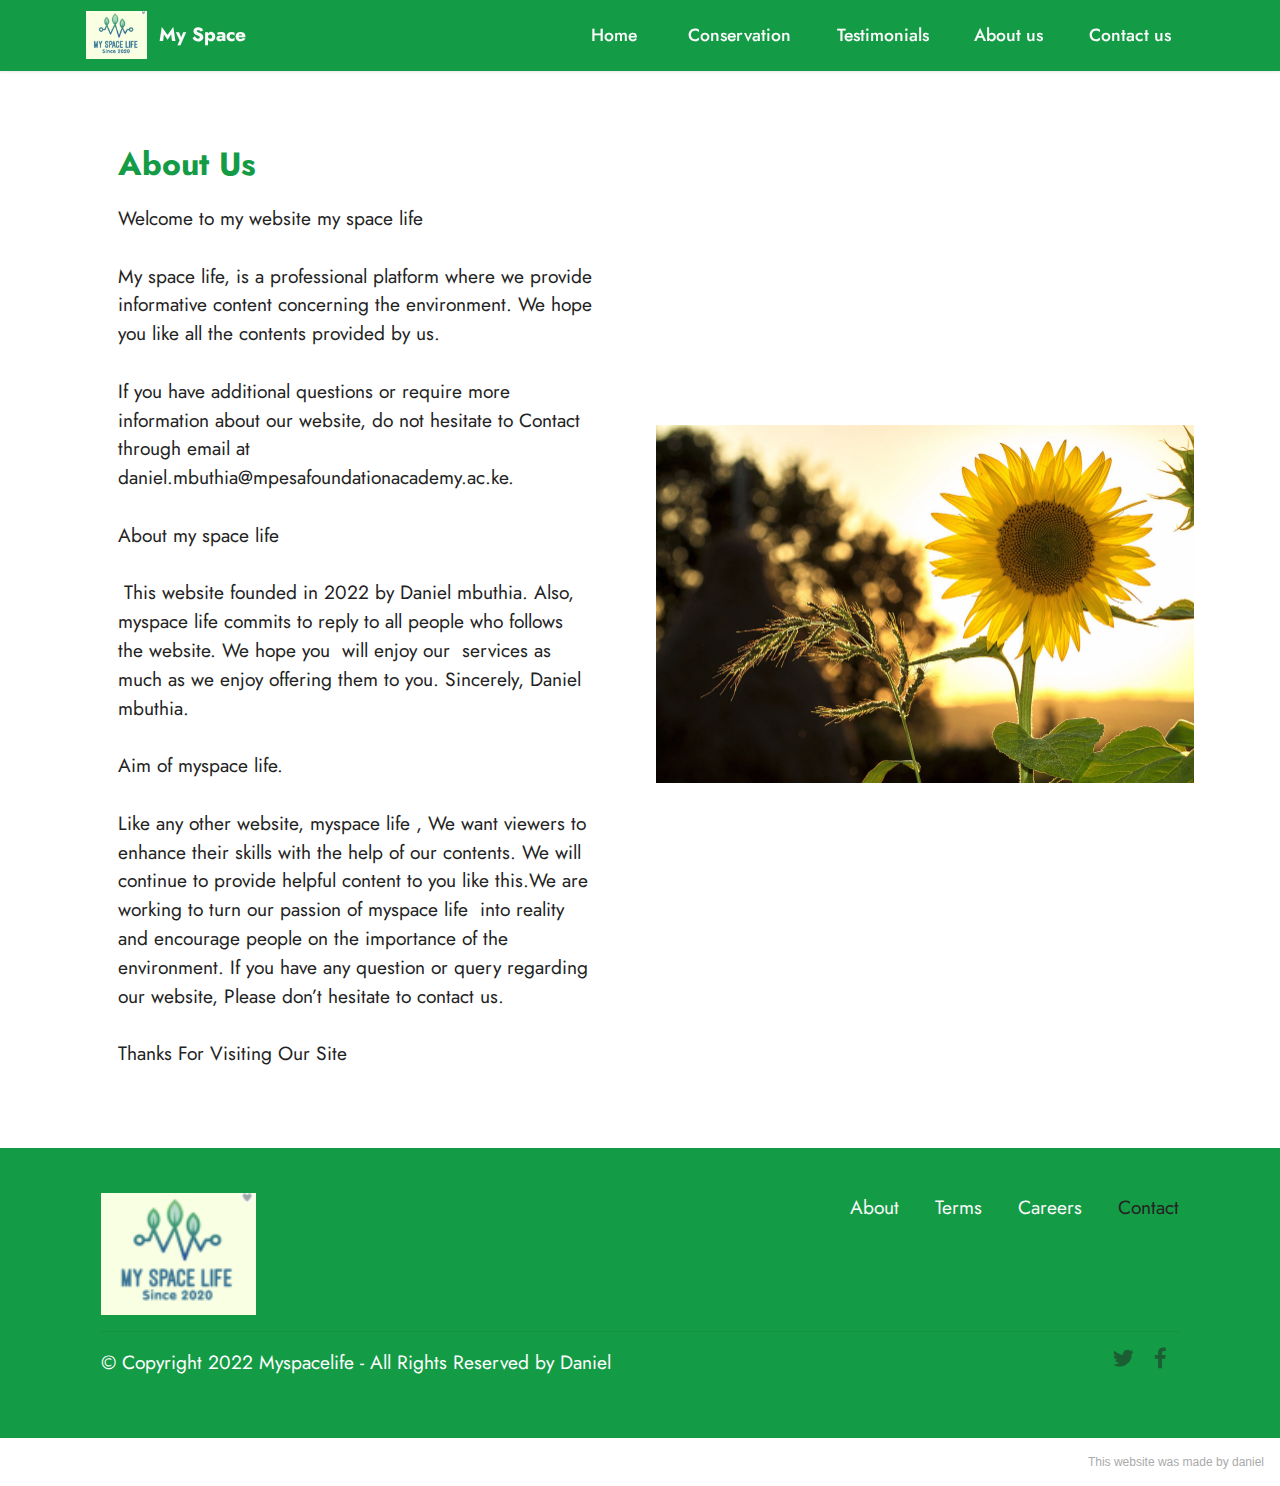
==== commit 9f956973: "ok" ====
--- a/aboutus.html
+++ b/aboutus.html
@@ -91,7 +91,7 @@
             <div class="col-md-2 col-6">
                 <div class="media-wrap">
                     <a href="https://mobirise.co/">
-                        <img src="assets/images/logo.png" alt="Mobirise">
+                        <img src="assets/images/screenshot-2022-02-16-at-10.40.41-96x76.png" alt="Logo">
                     </a>
                 </div>
             </div>
@@ -141,7 +141,7 @@
         </div>
 
     </div>
-</section><section style="background-color: #fff; font-family: -apple-system, BlinkMacSystemFont, 'Segoe UI', 'Roboto', 'Helvetica Neue', Arial, sans-serif; color:#aaa; font-size:12px; padding: 0; align-items: center; display: flex;"><a href="https://mobirise.site/p" style="flex: 1 1; height: 3rem; padding-left: 1rem;"></a><p style="flex: 0 0 auto; margin:0; padding-right:1rem;"><a href="https://mobirise.site/c" style="color:#aaa;">This</a> website was made with Mobirise</p></section><script src="assets/web/assets/jquery/jquery.min.js"></script>  <script src="assets/popper/popper.min.js"></script>  <script src="assets/tether/tether.min.js"></script>  <script src="assets/bootstrap/js/bootstrap.min.js"></script>  <script src="assets/smoothscroll/smooth-scroll.js"></script>  <script src="assets/dropdown/js/nav-dropdown.js"></script>  <script src="assets/dropdown/js/navbar-dropdown.js"></script>  <script src="assets/touchswipe/jquery.touch-swipe.min.js"></script>  <script src="assets/theme/js/script.js"></script>  
+</section><section style="background-color: #fff; font-family: -apple-system, BlinkMacSystemFont, 'Segoe UI', 'Roboto', 'Helvetica Neue', Arial, sans-serif; color:#aaa; font-size:12px; padding: 0; align-items: center; display: flex;"><a href="/p" style="flex: 1 1; height: 3rem; padding-left: 1rem;"></a><p style="flex: 0 0 auto; margin:0; padding-right:1rem;"><a href="https://mobirise.site/c" style="color:#aaa;">This</a> website was made by daniel</p></section><script src="assets/web/assets/jquery/jquery.min.js"></script>  <script src="assets/popper/popper.min.js"></script>  <script src="assets/tether/tether.min.js"></script>  <script src="assets/bootstrap/js/bootstrap.min.js"></script>  <script src="assets/smoothscroll/smooth-scroll.js"></script>  <script src="assets/dropdown/js/nav-dropdown.js"></script>  <script src="assets/dropdown/js/navbar-dropdown.js"></script>  <script src="assets/touchswipe/jquery.touch-swipe.min.js"></script>  <script src="assets/theme/js/script.js"></script>  
   
   
 </body>
